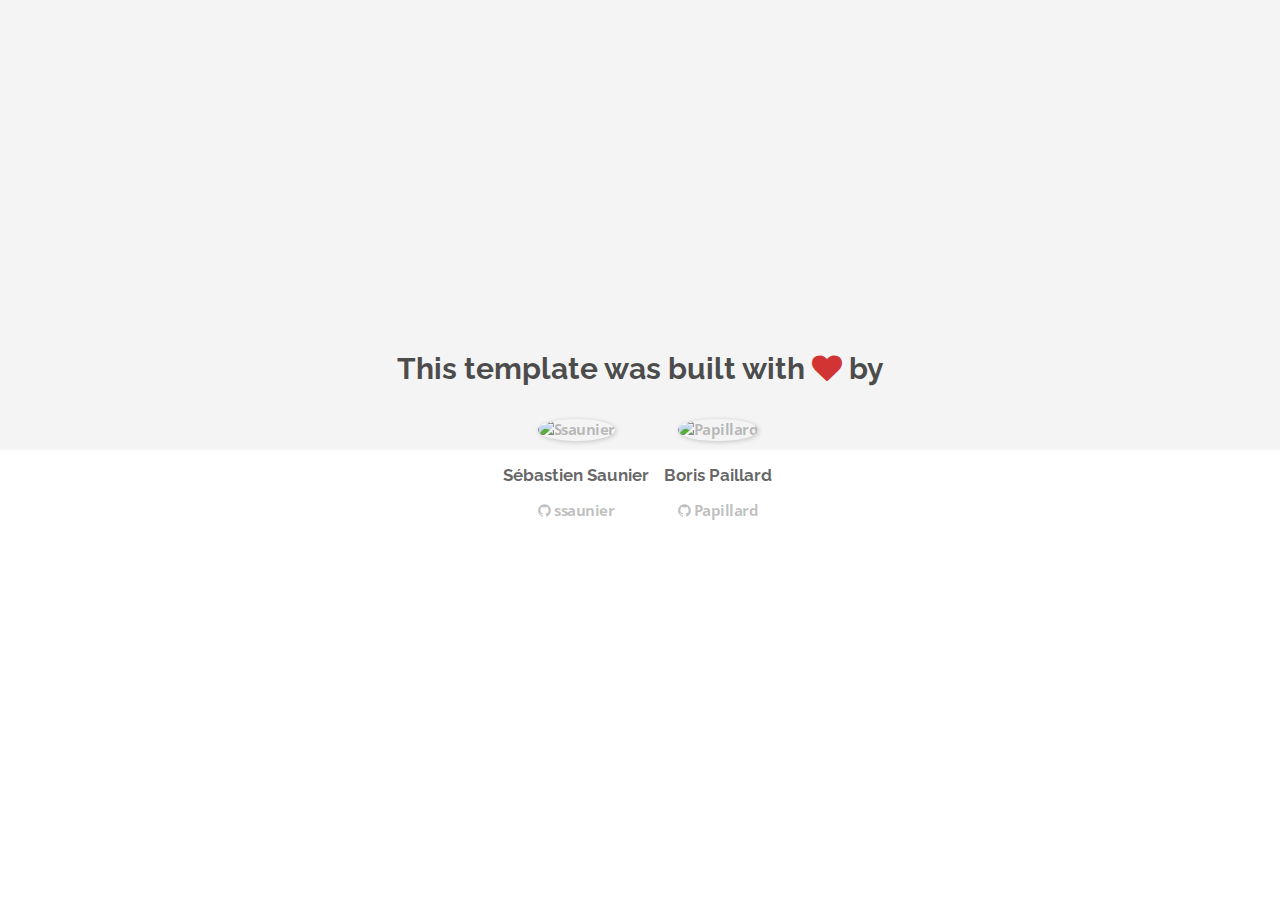
==== about.html @ a02b182c "Automated commit at 2017-10-30 11:56:22 UTC by middleman-deploy 2.0.0-alpha" ====
<!doctype html>
<html>
  <head>
    <meta charset="utf-8">
    <meta http-equiv="x-ua-compatible" content="ie=edge">
    <meta name="viewport"
          content="width=device-width, initial-scale=1, shrink-to-fit=no">
    <!-- Use the title from a page's frontmatter if it has one -->
    <title>Le Wagon - Middleman - About</title>
    <link href="stylesheets/application-3c48b980.css" rel="stylesheet" />
    <script src="javascripts/application-93de88c9.js"></script>
    <link href="images/favicon-f15af148.png" rel="icon" type="image/png" />
  </head>
  <body>
    <div id="about">
  <div class="about-content">
    <h1>This template was built with <i class="fa fa-heart"></i> by</h1>
    <ul class="list-inline">
        <li>
<a href="https://kitt.lewagon.com/alumni/ssaunier" target="_blank">            <img src="https://kitt.lewagon.com/placeholder/users/ssaunier" class="img-circle" alt="Ssaunier" />
</a>          <h2>Sébastien Saunier</h2>
          <p>
<a href="https://github.com/ssaunier" target="_blank">              <i class="fa fa-github"></i> ssaunier
</a>          </p>
        </li>
        <li>
<a href="https://kitt.lewagon.com/alumni/Papillard" target="_blank">            <img src="https://kitt.lewagon.com/placeholder/users/Papillard" class="img-circle" alt="Papillard" />
</a>          <h2>Boris Paillard</h2>
          <p>
<a href="https://github.com/Papillard" target="_blank">              <i class="fa fa-github"></i> Papillard
</a>          </p>
        </li>
    </ul>
  </div>
</div>

  </body>
</html>
---- stylesheets/application-3c48b980.css ----
@import url("https://fonts.googleapis.com/css?family=Open+Sans:400,300,700|Raleway:400,100,300,700,500");/*!
 * Bootstrap v3.3.7 (http://getbootstrap.com)
 * Copyright 2011-2016 Twitter, Inc.
 * Licensed under MIT (https://github.com/twbs/bootstrap/blob/master/LICENSE)
 *//*! normalize.css v3.0.3 | MIT License | github.com/necolas/normalize.css */html{font-family:sans-serif;-ms-text-size-adjust:100%;-webkit-text-size-adjust:100%}body{margin:0}article,aside,details,figcaption,figure,footer,header,hgroup,main,menu,nav,section,summary{display:block}audio,canvas,progress,video{display:inline-block;vertical-align:baseline}audio:not([controls]){display:none;height:0}[hidden],template{display:none}a{background-color:transparent}a:active,a:hover{outline:0}abbr[title]{border-bottom:1px dotted}b,strong{font-weight:bold}dfn{font-style:italic}h1{font-size:2em;margin:0.67em 0}mark{background:#ff0;color:#000}small{font-size:80%}sub,sup{font-size:75%;line-height:0;position:relative;vertical-align:baseline}sup{top:-0.5em}sub{bottom:-0.25em}img{border:0}svg:not(:root){overflow:hidden}figure{margin:1em 40px}hr{-webkit-box-sizing:content-box;box-sizing:content-box;height:0}pre{overflow:auto}code,kbd,pre,samp{font-family:monospace, monospace;font-size:1em}button,input,optgroup,select,textarea{color:inherit;font:inherit;margin:0}button{overflow:visible}button,select{text-transform:none}button,html input[type="button"],input[type="reset"],input[type="submit"]{-webkit-appearance:button;cursor:pointer}button[disabled],html input[disabled]{cursor:default}button::-moz-focus-inner,input::-moz-focus-inner{border:0;padding:0}input{line-height:normal}input[type="checkbox"],input[type="radio"]{-webkit-box-sizing:border-box;box-sizing:border-box;padding:0}input[type="number"]::-webkit-inner-spin-button,input[type="number"]::-webkit-outer-spin-button{height:auto}input[type="search"]{-webkit-appearance:textfield;-webkit-box-sizing:content-box;box-sizing:content-box}input[type="search"]::-webkit-search-cancel-button,input[type="search"]::-webkit-search-decoration{-webkit-appearance:none}fieldset{border:1px solid #c0c0c0;margin:0 2px;padding:0.35em 0.625em 0.75em}legend{border:0;padding:0}textarea{overflow:auto}optgroup{font-weight:bold}table{border-collapse:collapse;border-spacing:0}td,th{padding:0}/*! Source: https://github.com/h5bp/html5-boilerplate/blob/master/src/css/main.css */@media print{*,*:before,*:after{background:transparent !important;color:#000 !important;-webkit-box-shadow:none !important;box-shadow:none !important;text-shadow:none !important}a,a:visited{text-decoration:underline}a[href]:after{content:" (" attr(href) ")"}abbr[title]:after{content:" (" attr(title) ")"}a[href^="#"]:after,a[href^="javascript:"]:after{content:""}pre,blockquote{border:1px solid #999;page-break-inside:avoid}thead{display:table-header-group}tr,img{page-break-inside:avoid}img{max-width:100% !important}p,h2,h3{orphans:3;widows:3}h2,h3{page-break-after:avoid}.navbar{display:none}.btn>.caret,.dropup>.btn>.caret{border-top-color:#000 !important}.label{border:1px solid #000}.table{border-collapse:collapse !important}.table td,.table th{background-color:#fff !important}.table-bordered th,.table-bordered td{border:1px solid #ddd !important}}@font-face{font-family:'Glyphicons Halflings';src:url("../assets/bootstrap/glyphicons-halflings-regular-86b6f62b.eot");src:url("../assets/bootstrap/glyphicons-halflings-regular-86b6f62b.eot?#iefix") format("embedded-opentype"),url("../assets/bootstrap/glyphicons-halflings-regular-ca35b697.woff2") format("woff2"),url("../assets/bootstrap/glyphicons-halflings-regular-278e49a8.woff") format("woff"),url("../assets/bootstrap/glyphicons-halflings-regular-44bc1850.ttf") format("truetype"),url("../assets/bootstrap/glyphicons-halflings-regular-de51a849.svg#glyphicons_halflingsregular") format("svg")}.glyphicon{position:relative;top:1px;display:inline-block;font-family:'Glyphicons Halflings';font-style:normal;font-weight:normal;line-height:1;-webkit-font-smoothing:antialiased;-moz-osx-font-smoothing:grayscale}.glyphicon-asterisk:before{content:"\002a"}.glyphicon-plus:before{content:"\002b"}.glyphicon-euro:before,.glyphicon-eur:before{content:"\20ac"}.glyphicon-minus:before{content:"\2212"}.glyphicon-cloud:before{content:"\2601"}.glyphicon-envelope:before{content:"\2709"}.glyphicon-pencil:before{content:"\270f"}.glyphicon-glass:before{content:"\e001"}.glyphicon-music:before{content:"\e002"}.glyphicon-search:before{content:"\e003"}.glyphicon-heart:before{content:"\e005"}.glyphicon-star:before{content:"\e006"}.glyphicon-star-empty:before{content:"\e007"}.glyphicon-user:before{content:"\e008"}.glyphicon-film:before{content:"\e009"}.glyphicon-th-large:before{content:"\e010"}.glyphicon-th:before{content:"\e011"}.glyphicon-th-list:before{content:"\e012"}.glyphicon-ok:before{content:"\e013"}.glyphicon-remove:before{content:"\e014"}.glyphicon-zoom-in:before{content:"\e015"}.glyphicon-zoom-out:before{content:"\e016"}.glyphicon-off:before{content:"\e017"}.glyphicon-signal:before{content:"\e018"}.glyphicon-cog:before{content:"\e019"}.glyphicon-trash:before{content:"\e020"}.glyphicon-home:before{content:"\e021"}.glyphicon-file:before{content:"\e022"}.glyphicon-time:before{content:"\e023"}.glyphicon-road:before{content:"\e024"}.glyphicon-download-alt:before{content:"\e025"}.glyphicon-download:before{content:"\e026"}.glyphicon-upload:before{content:"\e027"}.glyphicon-inbox:before{content:"\e028"}.glyphicon-play-circle:before{content:"\e029"}.glyphicon-repeat:before{content:"\e030"}.glyphicon-refresh:before{content:"\e031"}.glyphicon-list-alt:before{content:"\e032"}.glyphicon-lock:before{content:"\e033"}.glyphicon-flag:before{content:"\e034"}.glyphicon-headphones:before{content:"\e035"}.glyphicon-volume-off:before{content:"\e036"}.glyphicon-volume-down:before{content:"\e037"}.glyphicon-volume-up:before{content:"\e038"}.glyphicon-qrcode:before{content:"\e039"}.glyphicon-barcode:before{content:"\e040"}.glyphicon-tag:before{content:"\e041"}.glyphicon-tags:before{content:"\e042"}.glyphicon-book:before{content:"\e043"}.glyphicon-bookmark:before{content:"\e044"}.glyphicon-print:before{content:"\e045"}.glyphicon-camera:before{content:"\e046"}.glyphicon-font:before{content:"\e047"}.glyphicon-bold:before{content:"\e048"}.glyphicon-italic:before{content:"\e049"}.glyphicon-text-height:before{content:"\e050"}.glyphicon-text-width:before{content:"\e051"}.glyphicon-align-left:before{content:"\e052"}.glyphicon-align-center:before{content:"\e053"}.glyphicon-align-right:before{content:"\e054"}.glyphicon-align-justify:before{content:"\e055"}.glyphicon-list:before{content:"\e056"}.glyphicon-indent-left:before{content:"\e057"}.glyphicon-indent-right:before{content:"\e058"}.glyphicon-facetime-video:before{content:"\e059"}.glyphicon-picture:before{content:"\e060"}.glyphicon-map-marker:before{content:"\e062"}.glyphicon-adjust:before{content:"\e063"}.glyphicon-tint:before{content:"\e064"}.glyphicon-edit:before{content:"\e065"}.glyphicon-share:before{content:"\e066"}.glyphicon-check:before{content:"\e067"}.glyphicon-move:before{content:"\e068"}.glyphicon-step-backward:before{content:"\e069"}.glyphicon-fast-backward:before{content:"\e070"}.glyphicon-backward:before{content:"\e071"}.glyphicon-play:before{content:"\e072"}.glyphicon-pause:before{content:"\e073"}.glyphicon-stop:before{content:"\e074"}.glyphicon-forward:before{content:"\e075"}.glyphicon-fast-forward:before{content:"\e076"}.glyphicon-step-forward:before{content:"\e077"}.glyphicon-eject:before{content:"\e078"}.glyphicon-chevron-left:before{content:"\e079"}.glyphicon-chevron-right:before{content:"\e080"}.glyphicon-plus-sign:before{content:"\e081"}.glyphicon-minus-sign:before{content:"\e082"}.glyphicon-remove-sign:before{content:"\e083"}.glyphicon-ok-sign:before{content:"\e084"}.glyphicon-question-sign:before{content:"\e085"}.glyphicon-info-sign:before{content:"\e086"}.glyphicon-screenshot:before{content:"\e087"}.glyphicon-remove-circle:before{content:"\e088"}.glyphicon-ok-circle:before{content:"\e089"}.glyphicon-ban-circle:before{content:"\e090"}.glyphicon-arrow-left:before{content:"\e091"}.glyphicon-arrow-right:before{content:"\e092"}.glyphicon-arrow-up:before{content:"\e093"}.glyphicon-arrow-down:before{content:"\e094"}.glyphicon-share-alt:before{content:"\e095"}.glyphicon-resize-full:before{content:"\e096"}.glyphicon-resize-small:before{content:"\e097"}.glyphicon-exclamation-sign:before{content:"\e101"}.glyphicon-gift:before{content:"\e102"}.glyphicon-leaf:before{content:"\e103"}.glyphicon-fire:before{content:"\e104"}.glyphicon-eye-open:before{content:"\e105"}.glyphicon-eye-close:before{content:"\e106"}.glyphicon-warning-sign:before{content:"\e107"}.glyphicon-plane:before{content:"\e108"}.glyphicon-calendar:before{content:"\e109"}.glyphicon-random:before{content:"\e110"}.glyphicon-comment:before{content:"\e111"}.glyphicon-magnet:before{content:"\e112"}.glyphicon-chevron-up:before{content:"\e113"}.glyphicon-chevron-down:before{content:"\e114"}.glyphicon-retweet:before{content:"\e115"}.glyphicon-shopping-cart:before{content:"\e116"}.glyphicon-folder-close:before{content:"\e117"}.glyphicon-folder-open:before{content:"\e118"}.glyphicon-resize-vertical:before{content:"\e119"}.glyphicon-resize-horizontal:before{content:"\e120"}.glyphicon-hdd:before{content:"\e121"}.glyphicon-bullhorn:before{content:"\e122"}.glyphicon-bell:before{content:"\e123"}.glyphicon-certificate:before{content:"\e124"}.glyphicon-thumbs-up:before{content:"\e125"}.glyphicon-thumbs-down:before{content:"\e126"}.glyphicon-hand-right:before{content:"\e127"}.glyphicon-hand-left:before{content:"\e128"}.glyphicon-hand-up:before{content:"\e129"}.glyphicon-hand-down:before{content:"\e130"}.glyphicon-circle-arrow-right:before{content:"\e131"}.glyphicon-circle-arrow-left:before{content:"\e132"}.glyphicon-circle-arrow-up:before{content:"\e133"}.glyphicon-circle-arrow-down:before{content:"\e134"}.glyphicon-globe:before{content:"\e135"}.glyphicon-wrench:before{content:"\e136"}.glyphicon-tasks:before{content:"\e137"}.glyphicon-filter:before{content:"\e138"}.glyphicon-briefcase:before{content:"\e139"}.glyphicon-fullscreen:before{content:"\e140"}.glyphicon-dashboard:before{content:"\e141"}.glyphicon-paperclip:before{content:"\e142"}.glyphicon-heart-empty:before{content:"\e143"}.glyphicon-link:before{content:"\e144"}.glyphicon-phone:before{content:"\e145"}.glyphicon-pushpin:before{content:"\e146"}.glyphicon-usd:before{content:"\e148"}.glyphicon-gbp:before{content:"\e149"}.glyphicon-sort:before{content:"\e150"}.glyphicon-sort-by-alphabet:before{content:"\e151"}.glyphicon-sort-by-alphabet-alt:before{content:"\e152"}.glyphicon-sort-by-order:before{content:"\e153"}.glyphicon-sort-by-order-alt:before{content:"\e154"}.glyphicon-sort-by-attributes:before{content:"\e155"}.glyphicon-sort-by-attributes-alt:before{content:"\e156"}.glyphicon-unchecked:before{content:"\e157"}.glyphicon-expand:before{content:"\e158"}.glyphicon-collapse-down:before{content:"\e159"}.glyphicon-collapse-up:before{content:"\e160"}.glyphicon-log-in:before{content:"\e161"}.glyphicon-flash:before{content:"\e162"}.glyphicon-log-out:before{content:"\e163"}.glyphicon-new-window:before{content:"\e164"}.glyphicon-record:before{content:"\e165"}.glyphicon-save:before{content:"\e166"}.glyphicon-open:before{content:"\e167"}.glyphicon-saved:before{content:"\e168"}.glyphicon-import:before{content:"\e169"}.glyphicon-export:before{content:"\e170"}.glyphicon-send:before{content:"\e171"}.glyphicon-floppy-disk:before{content:"\e172"}.glyphicon-floppy-saved:before{content:"\e173"}.glyphicon-floppy-remove:before{content:"\e174"}.glyphicon-floppy-save:before{content:"\e175"}.glyphicon-floppy-open:before{content:"\e176"}.glyphicon-credit-card:before{content:"\e177"}.glyphicon-transfer:before{content:"\e178"}.glyphicon-cutlery:before{content:"\e179"}.glyphicon-header:before{content:"\e180"}.glyphicon-compressed:before{content:"\e181"}.glyphicon-earphone:before{content:"\e182"}.glyphicon-phone-alt:before{content:"\e183"}.glyphicon-tower:before{content:"\e184"}.glyphicon-stats:before{content:"\e185"}.glyphicon-sd-video:before{content:"\e186"}.glyphicon-hd-video:before{content:"\e187"}.glyphicon-subtitles:before{content:"\e188"}.glyphicon-sound-stereo:before{content:"\e189"}.glyphicon-sound-dolby:before{content:"\e190"}.glyphicon-sound-5-1:before{content:"\e191"}.glyphicon-sound-6-1:before{content:"\e192"}.glyphicon-sound-7-1:before{content:"\e193"}.glyphicon-copyright-mark:before{content:"\e194"}.glyphicon-registration-mark:before{content:"\e195"}.glyphicon-cloud-download:before{content:"\e197"}.glyphicon-cloud-upload:before{content:"\e198"}.glyphicon-tree-conifer:before{content:"\e199"}.glyphicon-tree-deciduous:before{content:"\e200"}.glyphicon-cd:before{content:"\e201"}.glyphicon-save-file:before{content:"\e202"}.glyphicon-open-file:before{content:"\e203"}.glyphicon-level-up:before{content:"\e204"}.glyphicon-copy:before{content:"\e205"}.glyphicon-paste:before{content:"\e206"}.glyphicon-alert:before{content:"\e209"}.glyphicon-equalizer:before{content:"\e210"}.glyphicon-king:before{content:"\e211"}.glyphicon-queen:before{content:"\e212"}.glyphicon-pawn:before{content:"\e213"}.glyphicon-bishop:before{content:"\e214"}.glyphicon-knight:before{content:"\e215"}.glyphicon-baby-formula:before{content:"\e216"}.glyphicon-tent:before{content:"\26fa"}.glyphicon-blackboard:before{content:"\e218"}.glyphicon-bed:before{content:"\e219"}.glyphicon-apple:before{content:"\f8ff"}.glyphicon-erase:before{content:"\e221"}.glyphicon-hourglass:before{content:"\231b"}.glyphicon-lamp:before{content:"\e223"}.glyphicon-duplicate:before{content:"\e224"}.glyphicon-piggy-bank:before{content:"\e225"}.glyphicon-scissors:before{content:"\e226"}.glyphicon-bitcoin:before{content:"\e227"}.glyphicon-btc:before{content:"\e227"}.glyphicon-xbt:before{content:"\e227"}.glyphicon-yen:before{content:"\00a5"}.glyphicon-jpy:before{content:"\00a5"}.glyphicon-ruble:before{content:"\20bd"}.glyphicon-rub:before{content:"\20bd"}.glyphicon-scale:before{content:"\e230"}.glyphicon-ice-lolly:before{content:"\e231"}.glyphicon-ice-lolly-tasted:before{content:"\e232"}.glyphicon-education:before{content:"\e233"}.glyphicon-option-horizontal:before{content:"\e234"}.glyphicon-option-vertical:before{content:"\e235"}.glyphicon-menu-hamburger:before{content:"\e236"}.glyphicon-modal-window:before{content:"\e237"}.glyphicon-oil:before{content:"\e238"}.glyphicon-grain:before{content:"\e239"}.glyphicon-sunglasses:before{content:"\e240"}.glyphicon-text-size:before{content:"\e241"}.glyphicon-text-color:before{content:"\e242"}.glyphicon-text-background:before{content:"\e243"}.glyphicon-object-align-top:before{content:"\e244"}.glyphicon-object-align-bottom:before{content:"\e245"}.glyphicon-object-align-horizontal:before{content:"\e246"}.glyphicon-object-align-left:before{content:"\e247"}.glyphicon-object-align-vertical:before{content:"\e248"}.glyphicon-object-align-right:before{content:"\e249"}.glyphicon-triangle-right:before{content:"\e250"}.glyphicon-triangle-left:before{content:"\e251"}.glyphicon-triangle-bottom:before{content:"\e252"}.glyphicon-triangle-top:before{content:"\e253"}.glyphicon-console:before{content:"\e254"}.glyphicon-superscript:before{content:"\e255"}.glyphicon-subscript:before{content:"\e256"}.glyphicon-menu-left:before{content:"\e257"}.glyphicon-menu-right:before{content:"\e258"}.glyphicon-menu-down:before{content:"\e259"}.glyphicon-menu-up:before{content:"\e260"}*{-webkit-box-sizing:border-box;box-sizing:border-box}*:before,*:after{-webkit-box-sizing:border-box;box-sizing:border-box}html{font-size:10px;-webkit-tap-highlight-color:transparent}body{font-family:"Open Sans", "Helvetica", "sans-serif";font-size:18px;line-height:1.42857143;color:#333333;background-color:#F4F4F4}input,button,select,textarea{font-family:inherit;font-size:inherit;line-height:inherit}a{color:#469AE0;text-decoration:none}a:hover,a:focus{color:#1f74ba;text-decoration:underline}a:focus{outline:5px auto -webkit-focus-ring-color;outline-offset:-2px}figure{margin:0}img{vertical-align:middle}.img-responsive{display:block;max-width:100%;height:auto}.img-rounded{border-radius:2px}.img-thumbnail{padding:4px;line-height:1.42857143;background-color:#F4F4F4;border:1px solid #ddd;border-radius:2px;-webkit-transition:all 0.2s ease-in-out;transition:all 0.2s ease-in-out;display:inline-block;max-width:100%;height:auto}.img-circle{border-radius:50%}hr{margin-top:25px;margin-bottom:25px;border:0;border-top:1px solid #eeeeee}.sr-only{position:absolute;width:1px;height:1px;margin:-1px;padding:0;overflow:hidden;clip:rect(0, 0, 0, 0);border:0}.sr-only-focusable:active,.sr-only-focusable:focus{position:static;width:auto;height:auto;margin:0;overflow:visible;clip:auto}[role="button"]{cursor:pointer}h1,h2,h3,h4,h5,h6,.h1,.h2,.h3,.h4,.h5,.h6{font-family:"Raleway", "Helvetica", "sans-serif";font-weight:500;line-height:1.1;color:inherit}h1 small,h1 .small,h2 small,h2 .small,h3 small,h3 .small,h4 small,h4 .small,h5 small,h5 .small,h6 small,h6 .small,.h1 small,.h1 .small,.h2 small,.h2 .small,.h3 small,.h3 .small,.h4 small,.h4 .small,.h5 small,.h5 .small,.h6 small,.h6 .small{font-weight:normal;line-height:1;color:#777777}h1,.h1,h2,.h2,h3,.h3{margin-top:25px;margin-bottom:12.5px}h1 small,h1 .small,.h1 small,.h1 .small,h2 small,h2 .small,.h2 small,.h2 .small,h3 small,h3 .small,.h3 small,.h3 .small{font-size:65%}h4,.h4,h5,.h5,h6,.h6{margin-top:12.5px;margin-bottom:12.5px}h4 small,h4 .small,.h4 small,.h4 .small,h5 small,h5 .small,.h5 small,.h5 .small,h6 small,h6 .small,.h6 small,.h6 .small{font-size:75%}h1,.h1{font-size:46px}h2,.h2{font-size:38px}h3,.h3{font-size:31px}h4,.h4{font-size:23px}h5,.h5{font-size:18px}h6,.h6{font-size:16px}p{margin:0 0 12.5px}.lead{margin-bottom:25px;font-size:20px;font-weight:300;line-height:1.4}@media (min-width: 768px){.lead{font-size:27px}}small,.small{font-size:88%}mark,.mark{background-color:#fcf8e3;padding:.2em}.text-left{text-align:left}.text-right{text-align:right}.text-center{text-align:center}.text-justify{text-align:justify}.text-nowrap{white-space:nowrap}.text-lowercase{text-transform:lowercase}.text-uppercase,.initialism{text-transform:uppercase}.text-capitalize{text-transform:capitalize}.text-muted{color:#777777}.text-primary{color:#469AE0}a.text-primary:hover,a.text-primary:focus{color:#2381d0}.text-success{color:#3c763d}a.text-success:hover,a.text-success:focus{color:#2b542c}.text-info{color:#31708f}a.text-info:hover,a.text-info:focus{color:#245269}.text-warning{color:#8a6d3b}a.text-warning:hover,a.text-warning:focus{color:#66512c}.text-danger{color:#a94442}a.text-danger:hover,a.text-danger:focus{color:#843534}.bg-primary{color:#fff}.bg-primary{background-color:#469AE0}a.bg-primary:hover,a.bg-primary:focus{background-color:#2381d0}.bg-success{background-color:#dff0d8}a.bg-success:hover,a.bg-success:focus{background-color:#c1e2b3}.bg-info{background-color:#d9edf7}a.bg-info:hover,a.bg-info:focus{background-color:#afd9ee}.bg-warning{background-color:#fcf8e3}a.bg-warning:hover,a.bg-warning:focus{background-color:#f7ecb5}.bg-danger{background-color:#f2dede}a.bg-danger:hover,a.bg-danger:focus{background-color:#e4b9b9}.page-header{padding-bottom:11.5px;margin:50px 0 25px;border-bottom:1px solid #eeeeee}ul,ol{margin-top:0;margin-bottom:12.5px}ul ul,ul ol,ol ul,ol ol{margin-bottom:0}.list-unstyled{padding-left:0;list-style:none}.list-inline{padding-left:0;list-style:none;margin-left:-5px}.list-inline>li{display:inline-block;padding-left:5px;padding-right:5px}dl{margin-top:0;margin-bottom:25px}dt,dd{line-height:1.42857143}dt{font-weight:bold}dd{margin-left:0}.dl-horizontal dd:before,.dl-horizontal dd:after{content:" ";display:table}.dl-horizontal dd:after{clear:both}@media (min-width: 768px){.dl-horizontal dt{float:left;width:160px;clear:left;text-align:right;overflow:hidden;text-overflow:ellipsis;white-space:nowrap}.dl-horizontal dd{margin-left:180px}}abbr[title],abbr[data-original-title]{cursor:help;border-bottom:1px dotted #777777}.initialism{font-size:90%}blockquote{padding:12.5px 25px;margin:0 0 25px;font-size:22.5px;border-left:5px solid #eeeeee}blockquote p:last-child,blockquote ul:last-child,blockquote ol:last-child{margin-bottom:0}blockquote footer,blockquote small,blockquote .small{display:block;font-size:80%;line-height:1.42857143;color:#777777}blockquote footer:before,blockquote small:before,blockquote .small:before{content:'\2014 \00A0'}.blockquote-reverse,blockquote.pull-right{padding-right:15px;padding-left:0;border-right:5px solid #eeeeee;border-left:0;text-align:right}.blockquote-reverse footer:before,.blockquote-reverse small:before,.blockquote-reverse .small:before,blockquote.pull-right footer:before,blockquote.pull-right small:before,blockquote.pull-right .small:before{content:''}.blockquote-reverse footer:after,.blockquote-reverse small:after,.blockquote-reverse .small:after,blockquote.pull-right footer:after,blockquote.pull-right small:after,blockquote.pull-right .small:after{content:'\00A0 \2014'}address{margin-bottom:25px;font-style:normal;line-height:1.42857143}code,kbd,pre,samp{font-family:Menlo, Monaco, Consolas, "Courier New", monospace}code{padding:2px 4px;font-size:90%;color:#c7254e;background-color:#f9f2f4;border-radius:2px}kbd{padding:2px 4px;font-size:90%;color:#fff;background-color:#333;border-radius:2px;-webkit-box-shadow:inset 0 -1px 0 rgba(0,0,0,0.25);box-shadow:inset 0 -1px 0 rgba(0,0,0,0.25)}kbd kbd{padding:0;font-size:100%;font-weight:bold;-webkit-box-shadow:none;box-shadow:none}pre{display:block;padding:12px;margin:0 0 12.5px;font-size:17px;line-height:1.42857143;word-break:break-all;word-wrap:break-word;color:#333333;background-color:#f5f5f5;border:1px solid #ccc;border-radius:2px}pre code{padding:0;font-size:inherit;color:inherit;white-space:pre-wrap;background-color:transparent;border-radius:0}.pre-scrollable{max-height:340px;overflow-y:scroll}.container{margin-right:auto;margin-left:auto;padding-left:15px;padding-right:15px}.container:before,.container:after{content:" ";display:table}.container:after{clear:both}@media (min-width: 768px){.container{width:750px}}@media (min-width: 992px){.container{width:970px}}@media (min-width: 1200px){.container{width:1170px}}.container-fluid{margin-right:auto;margin-left:auto;padding-left:15px;padding-right:15px}.container-fluid:before,.container-fluid:after{content:" ";display:table}.container-fluid:after{clear:both}.row{margin-left:-15px;margin-right:-15px}.row:before,.row:after{content:" ";display:table}.row:after{clear:both}.col-xs-1,.col-sm-1,.col-md-1,.col-lg-1,.col-xs-2,.col-sm-2,.col-md-2,.col-lg-2,.col-xs-3,.col-sm-3,.col-md-3,.col-lg-3,.col-xs-4,.col-sm-4,.col-md-4,.col-lg-4,.col-xs-5,.col-sm-5,.col-md-5,.col-lg-5,.col-xs-6,.col-sm-6,.col-md-6,.col-lg-6,.col-xs-7,.col-sm-7,.col-md-7,.col-lg-7,.col-xs-8,.col-sm-8,.col-md-8,.col-lg-8,.col-xs-9,.col-sm-9,.col-md-9,.col-lg-9,.col-xs-10,.col-sm-10,.col-md-10,.col-lg-10,.col-xs-11,.col-sm-11,.col-md-11,.col-lg-11,.col-xs-12,.col-sm-12,.col-md-12,.col-lg-12{position:relative;min-height:1px;padding-left:15px;padding-right:15px}.col-xs-1,.col-xs-2,.col-xs-3,.col-xs-4,.col-xs-5,.col-xs-6,.col-xs-7,.col-xs-8,.col-xs-9,.col-xs-10,.col-xs-11,.col-xs-12{float:left}.col-xs-1{width:8.33333333%}.col-xs-2{width:16.66666667%}.col-xs-3{width:25%}.col-xs-4{width:33.33333333%}.col-xs-5{width:41.66666667%}.col-xs-6{width:50%}.col-xs-7{width:58.33333333%}.col-xs-8{width:66.66666667%}.col-xs-9{width:75%}.col-xs-10{width:83.33333333%}.col-xs-11{width:91.66666667%}.col-xs-12{width:100%}.col-xs-pull-0{right:auto}.col-xs-pull-1{right:8.33333333%}.col-xs-pull-2{right:16.66666667%}.col-xs-pull-3{right:25%}.col-xs-pull-4{right:33.33333333%}.col-xs-pull-5{right:41.66666667%}.col-xs-pull-6{right:50%}.col-xs-pull-7{right:58.33333333%}.col-xs-pull-8{right:66.66666667%}.col-xs-pull-9{right:75%}.col-xs-pull-10{right:83.33333333%}.col-xs-pull-11{right:91.66666667%}.col-xs-pull-12{right:100%}.col-xs-push-0{left:auto}.col-xs-push-1{left:8.33333333%}.col-xs-push-2{left:16.66666667%}.col-xs-push-3{left:25%}.col-xs-push-4{left:33.33333333%}.col-xs-push-5{left:41.66666667%}.col-xs-push-6{left:50%}.col-xs-push-7{left:58.33333333%}.col-xs-push-8{left:66.66666667%}.col-xs-push-9{left:75%}.col-xs-push-10{left:83.33333333%}.col-xs-push-11{left:91.66666667%}.col-xs-push-12{left:100%}.col-xs-offset-0{margin-left:0%}.col-xs-offset-1{margin-left:8.33333333%}.col-xs-offset-2{margin-left:16.66666667%}.col-xs-offset-3{margin-left:25%}.col-xs-offset-4{margin-left:33.33333333%}.col-xs-offset-5{margin-left:41.66666667%}.col-xs-offset-6{margin-left:50%}.col-xs-offset-7{margin-left:58.33333333%}.col-xs-offset-8{margin-left:66.66666667%}.col-xs-offset-9{margin-left:75%}.col-xs-offset-10{margin-left:83.33333333%}.col-xs-offset-11{margin-left:91.66666667%}.col-xs-offset-12{margin-left:100%}@media (min-width: 768px){.col-sm-1,.col-sm-2,.col-sm-3,.col-sm-4,.col-sm-5,.col-sm-6,.col-sm-7,.col-sm-8,.col-sm-9,.col-sm-10,.col-sm-11,.col-sm-12{float:left}.col-sm-1{width:8.33333333%}.col-sm-2{width:16.66666667%}.col-sm-3{width:25%}.col-sm-4{width:33.33333333%}.col-sm-5{width:41.66666667%}.col-sm-6{width:50%}.col-sm-7{width:58.33333333%}.col-sm-8{width:66.66666667%}.col-sm-9{width:75%}.col-sm-10{width:83.33333333%}.col-sm-11{width:91.66666667%}.col-sm-12{width:100%}.col-sm-pull-0{right:auto}.col-sm-pull-1{right:8.33333333%}.col-sm-pull-2{right:16.66666667%}.col-sm-pull-3{right:25%}.col-sm-pull-4{right:33.33333333%}.col-sm-pull-5{right:41.66666667%}.col-sm-pull-6{right:50%}.col-sm-pull-7{right:58.33333333%}.col-sm-pull-8{right:66.66666667%}.col-sm-pull-9{right:75%}.col-sm-pull-10{right:83.33333333%}.col-sm-pull-11{right:91.66666667%}.col-sm-pull-12{right:100%}.col-sm-push-0{left:auto}.col-sm-push-1{left:8.33333333%}.col-sm-push-2{left:16.66666667%}.col-sm-push-3{left:25%}.col-sm-push-4{left:33.33333333%}.col-sm-push-5{left:41.66666667%}.col-sm-push-6{left:50%}.col-sm-push-7{left:58.33333333%}.col-sm-push-8{left:66.66666667%}.col-sm-push-9{left:75%}.col-sm-push-10{left:83.33333333%}.col-sm-push-11{left:91.66666667%}.col-sm-push-12{left:100%}.col-sm-offset-0{margin-left:0%}.col-sm-offset-1{margin-left:8.33333333%}.col-sm-offset-2{margin-left:16.66666667%}.col-sm-offset-3{margin-left:25%}.col-sm-offset-4{margin-left:33.33333333%}.col-sm-offset-5{margin-left:41.66666667%}.col-sm-offset-6{margin-left:50%}.col-sm-offset-7{margin-left:58.33333333%}.col-sm-offset-8{margin-left:66.66666667%}.col-sm-offset-9{margin-left:75%}.col-sm-offset-10{margin-left:83.33333333%}.col-sm-offset-11{margin-left:91.66666667%}.col-sm-offset-12{margin-left:100%}}@media (min-width: 992px){.col-md-1,.col-md-2,.col-md-3,.col-md-4,.col-md-5,.col-md-6,.col-md-7,.col-md-8,.col-md-9,.col-md-10,.col-md-11,.col-md-12{float:left}.col-md-1{width:8.33333333%}.col-md-2{width:16.66666667%}.col-md-3{width:25%}.col-md-4{width:33.33333333%}.col-md-5{width:41.66666667%}.col-md-6{width:50%}.col-md-7{width:58.33333333%}.col-md-8{width:66.66666667%}.col-md-9{width:75%}.col-md-10{width:83.33333333%}.col-md-11{width:91.66666667%}.col-md-12{width:100%}.col-md-pull-0{right:auto}.col-md-pull-1{right:8.33333333%}.col-md-pull-2{right:16.66666667%}.col-md-pull-3{right:25%}.col-md-pull-4{right:33.33333333%}.col-md-pull-5{right:41.66666667%}.col-md-pull-6{right:50%}.col-md-pull-7{right:58.33333333%}.col-md-pull-8{right:66.66666667%}.col-md-pull-9{right:75%}.col-md-pull-10{right:83.33333333%}.col-md-pull-11{right:91.66666667%}.col-md-pull-12{right:100%}.col-md-push-0{left:auto}.col-md-push-1{left:8.33333333%}.col-md-push-2{left:16.66666667%}.col-md-push-3{left:25%}.col-md-push-4{left:33.33333333%}.col-md-push-5{left:41.66666667%}.col-md-push-6{left:50%}.col-md-push-7{left:58.33333333%}.col-md-push-8{left:66.66666667%}.col-md-push-9{left:75%}.col-md-push-10{left:83.33333333%}.col-md-push-11{left:91.66666667%}.col-md-push-12{left:100%}.col-md-offset-0{margin-left:0%}.col-md-offset-1{margin-left:8.33333333%}.col-md-offset-2{margin-left:16.66666667%}.col-md-offset-3{margin-left:25%}.col-md-offset-4{margin-left:33.33333333%}.col-md-offset-5{margin-left:41.66666667%}.col-md-offset-6{margin-left:50%}.col-md-offset-7{margin-left:58.33333333%}.col-md-offset-8{margin-left:66.66666667%}.col-md-offset-9{margin-left:75%}.col-md-offset-10{margin-left:83.33333333%}.col-md-offset-11{margin-left:91.66666667%}.col-md-offset-12{margin-left:100%}}@media (min-width: 1200px){.col-lg-1,.col-lg-2,.col-lg-3,.col-lg-4,.col-lg-5,.col-lg-6,.col-lg-7,.col-lg-8,.col-lg-9,.col-lg-10,.col-lg-11,.col-lg-12{float:left}.col-lg-1{width:8.33333333%}.col-lg-2{width:16.66666667%}.col-lg-3{width:25%}.col-lg-4{width:33.33333333%}.col-lg-5{width:41.66666667%}.col-lg-6{width:50%}.col-lg-7{width:58.33333333%}.col-lg-8{width:66.66666667%}.col-lg-9{width:75%}.col-lg-10{width:83.33333333%}.col-lg-11{width:91.66666667%}.col-lg-12{width:100%}.col-lg-pull-0{right:auto}.col-lg-pull-1{right:8.33333333%}.col-lg-pull-2{right:16.66666667%}.col-lg-pull-3{right:25%}.col-lg-pull-4{right:33.33333333%}.col-lg-pull-5{right:41.66666667%}.col-lg-pull-6{right:50%}.col-lg-pull-7{right:58.33333333%}.col-lg-pull-8{right:66.66666667%}.col-lg-pull-9{right:75%}.col-lg-pull-10{right:83.33333333%}.col-lg-pull-11{right:91.66666667%}.col-lg-pull-12{right:100%}.col-lg-push-0{left:auto}.col-lg-push-1{left:8.33333333%}.col-lg-push-2{left:16.66666667%}.col-lg-push-3{left:25%}.col-lg-push-4{left:33.33333333%}.col-lg-push-5{left:41.66666667%}.col-lg-push-6{left:50%}.col-lg-push-7{left:58.33333333%}.col-lg-push-8{left:66.66666667%}.col-lg-push-9{left:75%}.col-lg-push-10{left:83.33333333%}.col-lg-push-11{left:91.66666667%}.col-lg-push-12{left:100%}.col-lg-offset-0{margin-left:0%}.col-lg-offset-1{margin-left:8.33333333%}.col-lg-offset-2{margin-left:16.66666667%}.col-lg-offset-3{margin-left:25%}.col-lg-offset-4{margin-left:33.33333333%}.col-lg-offset-5{margin-left:41.66666667%}.col-lg-offset-6{margin-left:50%}.col-lg-offset-7{margin-left:58.33333333%}.col-lg-offset-8{margin-left:66.66666667%}.col-lg-offset-9{margin-left:75%}.col-lg-offset-10{margin-left:83.33333333%}.col-lg-offset-11{margin-left:91.66666667%}.col-lg-offset-12{margin-left:100%}}table{background-color:transparent}caption{padding-top:8px;padding-bottom:8px;color:#777777;text-align:left}th{text-align:left}.table{width:100%;max-width:100%;margin-bottom:25px}.table>thead>tr>th,.table>thead>tr>td,.table>tbody>tr>th,.table>tbody>tr>td,.table>tfoot>tr>th,.table>tfoot>tr>td{padding:8px;line-height:1.42857143;vertical-align:top;border-top:1px solid #ddd}.table>thead>tr>th{vertical-align:bottom;border-bottom:2px solid #ddd}.table>caption+thead>tr:first-child>th,.table>caption+thead>tr:first-child>td,.table>colgroup+thead>tr:first-child>th,.table>colgroup+thead>tr:first-child>td,.table>thead:first-child>tr:first-child>th,.table>thead:first-child>tr:first-child>td{border-top:0}.table>tbody+tbody{border-top:2px solid #ddd}.table .table{background-color:#F4F4F4}.table-condensed>thead>tr>th,.table-condensed>thead>tr>td,.table-condensed>tbody>tr>th,.table-condensed>tbody>tr>td,.table-condensed>tfoot>tr>th,.table-condensed>tfoot>tr>td{padding:5px}.table-bordered{border:1px solid #ddd}.table-bordered>thead>tr>th,.table-bordered>thead>tr>td,.table-bordered>tbody>tr>th,.table-bordered>tbody>tr>td,.table-bordered>tfoot>tr>th,.table-bordered>tfoot>tr>td{border:1px solid #ddd}.table-bordered>thead>tr>th,.table-bordered>thead>tr>td{border-bottom-width:2px}.table-striped>tbody>tr:nth-of-type(odd){background-color:#f9f9f9}.table-hover>tbody>tr:hover{background-color:#f5f5f5}table col[class*="col-"]{position:static;float:none;display:table-column}table td[class*="col-"],table th[class*="col-"]{position:static;float:none;display:table-cell}.table>thead>tr>td.active,.table>thead>tr>th.active,.table>thead>tr.active>td,.table>thead>tr.active>th,.table>tbody>tr>td.active,.table>tbody>tr>th.active,.table>tbody>tr.active>td,.table>tbody>tr.active>th,.table>tfoot>tr>td.active,.table>tfoot>tr>th.active,.table>tfoot>tr.active>td,.table>tfoot>tr.active>th{background-color:#f5f5f5}.table-hover>tbody>tr>td.active:hover,.table-hover>tbody>tr>th.active:hover,.table-hover>tbody>tr.active:hover>td,.table-hover>tbody>tr:hover>.active,.table-hover>tbody>tr.active:hover>th{background-color:#e8e8e8}.table>thead>tr>td.success,.table>thead>tr>th.success,.table>thead>tr.success>td,.table>thead>tr.success>th,.table>tbody>tr>td.success,.table>tbody>tr>th.success,.table>tbody>tr.success>td,.table>tbody>tr.success>th,.table>tfoot>tr>td.success,.table>tfoot>tr>th.success,.table>tfoot>tr.success>td,.table>tfoot>tr.success>th{background-color:#dff0d8}.table-hover>tbody>tr>td.success:hover,.table-hover>tbody>tr>th.success:hover,.table-hover>tbody>tr.success:hover>td,.table-hover>tbody>tr:hover>.success,.table-hover>tbody>tr.success:hover>th{background-color:#d0e9c6}.table>thead>tr>td.info,.table>thead>tr>th.info,.table>thead>tr.info>td,.table>thead>tr.info>th,.table>tbody>tr>td.info,.table>tbody>tr>th.info,.table>tbody>tr.info>td,.table>tbody>tr.info>th,.table>tfoot>tr>td.info,.table>tfoot>tr>th.info,.table>tfoot>tr.info>td,.table>tfoot>tr.info>th{background-color:#d9edf7}.table-hover>tbody>tr>td.info:hover,.table-hover>tbody>tr>th.info:hover,.table-hover>tbody>tr.info:hover>td,.table-hover>tbody>tr:hover>.info,.table-hover>tbody>tr.info:hover>th{background-color:#c4e3f3}.table>thead>tr>td.warning,.table>thead>tr>th.warning,.table>thead>tr.warning>td,.table>thead>tr.warning>th,.table>tbody>tr>td.warning,.table>tbody>tr>th.warning,.table>tbody>tr.warning>td,.table>tbody>tr.warning>th,.table>tfoot>tr>td.warning,.table>tfoot>tr>th.warning,.table>tfoot>tr.warning>td,.table>tfoot>tr.warning>th{background-color:#fcf8e3}.table-hover>tbody>tr>td.warning:hover,.table-hover>tbody>tr>th.warning:hover,.table-hover>tbody>tr.warning:hover>td,.table-hover>tbody>tr:hover>.warning,.table-hover>tbody>tr.warning:hover>th{background-color:#faf2cc}.table>thead>tr>td.danger,.table>thead>tr>th.danger,.table>thead>tr.danger>td,.table>thead>tr.danger>th,.table>tbody>tr>td.danger,.table>tbody>tr>th.danger,.table>tbody>tr.danger>td,.table>tbody>tr.danger>th,.table>tfoot>tr>td.danger,.table>tfoot>tr>th.danger,.table>tfoot>tr.danger>td,.table>tfoot>tr.danger>th{background-color:#f2dede}.table-hover>tbody>tr>td.danger:hover,.table-hover>tbody>tr>th.danger:hover,.table-hover>tbody>tr.danger:hover>td,.table-hover>tbody>tr:hover>.danger,.table-hover>tbody>tr.danger:hover>th{background-color:#ebcccc}.table-responsive{overflow-x:auto;min-height:0.01%}@media screen and (max-width: 767px){.table-responsive{width:100%;margin-bottom:18.75px;overflow-y:hidden;-ms-overflow-style:-ms-autohiding-scrollbar;border:1px solid #ddd}.table-responsive>.table{margin-bottom:0}.table-responsive>.table>thead>tr>th,.table-responsive>.table>thead>tr>td,.table-responsive>.table>tbody>tr>th,.table-responsive>.table>tbody>tr>td,.table-responsive>.table>tfoot>tr>th,.table-responsive>.table>tfoot>tr>td{white-space:nowrap}.table-responsive>.table-bordered{border:0}.table-responsive>.table-bordered>thead>tr>th:first-child,.table-responsive>.table-bordered>thead>tr>td:first-child,.table-responsive>.table-bordered>tbody>tr>th:first-child,.table-responsive>.table-bordered>tbody>tr>td:first-child,.table-responsive>.table-bordered>tfoot>tr>th:first-child,.table-responsive>.table-bordered>tfoot>tr>td:first-child{border-left:0}.table-responsive>.table-bordered>thead>tr>th:last-child,.table-responsive>.table-bordered>thead>tr>td:last-child,.table-responsive>.table-bordered>tbody>tr>th:last-child,.table-responsive>.table-bordered>tbody>tr>td:last-child,.table-responsive>.table-bordered>tfoot>tr>th:last-child,.table-responsive>.table-bordered>tfoot>tr>td:last-child{border-right:0}.table-responsive>.table-bordered>tbody>tr:last-child>th,.table-responsive>.table-bordered>tbody>tr:last-child>td,.table-responsive>.table-bordered>tfoot>tr:last-child>th,.table-responsive>.table-bordered>tfoot>tr:last-child>td{border-bottom:0}}fieldset{padding:0;margin:0;border:0;min-width:0}legend{display:block;width:100%;padding:0;margin-bottom:25px;font-size:27px;line-height:inherit;color:#333333;border:0;border-bottom:1px solid #e5e5e5}label{display:inline-block;max-width:100%;margin-bottom:5px;font-weight:bold}input[type="search"]{-webkit-box-sizing:border-box;box-sizing:border-box}input[type="radio"],input[type="checkbox"]{margin:4px 0 0;margin-top:1px \9;line-height:normal}input[type="file"]{display:block}input[type="range"]{display:block;width:100%}select[multiple],select[size]{height:auto}input[type="file"]:focus,input[type="radio"]:focus,input[type="checkbox"]:focus{outline:5px auto -webkit-focus-ring-color;outline-offset:-2px}output{display:block;padding-top:7px;font-size:18px;line-height:1.42857143;color:#000000}.form-control{display:block;width:100%;height:39px;padding:6px 12px;font-size:18px;line-height:1.42857143;color:#000000;background-color:#fff;background-image:none;border:1px solid #ccc;border-radius:2px;-webkit-box-shadow:inset 0 1px 1px rgba(0,0,0,0.075);box-shadow:inset 0 1px 1px rgba(0,0,0,0.075);-webkit-transition:border-color ease-in-out 0.15s, box-shadow ease-in-out 0.15s;-webkit-transition:border-color ease-in-out 0.15s, -webkit-box-shadow ease-in-out 0.15s;transition:border-color ease-in-out 0.15s, -webkit-box-shadow ease-in-out 0.15s;transition:border-color ease-in-out 0.15s, box-shadow ease-in-out 0.15s;transition:border-color ease-in-out 0.15s, box-shadow ease-in-out 0.15s, -webkit-box-shadow ease-in-out 0.15s}.form-control:focus{border-color:#66afe9;outline:0;-webkit-box-shadow:inset 0 1px 1px rgba(0,0,0,0.075),0 0 8px rgba(102,175,233,0.6);box-shadow:inset 0 1px 1px rgba(0,0,0,0.075),0 0 8px rgba(102,175,233,0.6)}.form-control::-moz-placeholder{color:#999;opacity:1}.form-control:-ms-input-placeholder{color:#999}.form-control::-webkit-input-placeholder{color:#999}.form-control::-ms-expand{border:0;background-color:transparent}.form-control[disabled],.form-control[readonly],fieldset[disabled] .form-control{background-color:#eeeeee;opacity:1}.form-control[disabled],fieldset[disabled] .form-control{cursor:not-allowed}textarea.form-control{height:auto}input[type="search"]{-webkit-appearance:none}@media screen and (-webkit-min-device-pixel-ratio: 0){input[type="date"].form-control,input[type="time"].form-control,input[type="datetime-local"].form-control,input[type="month"].form-control{line-height:39px}input[type="date"].input-sm,.input-group-sm>input[type="date"].form-control,.input-group-sm>input[type="date"].input-group-addon,.input-group-sm>.input-group-btn>input[type="date"].btn,.input-group-sm input[type="date"],input[type="time"].input-sm,.input-group-sm>input[type="time"].form-control,.input-group-sm>input[type="time"].input-group-addon,.input-group-sm>.input-group-btn>input[type="time"].btn,.input-group-sm input[type="time"],input[type="datetime-local"].input-sm,.input-group-sm>input[type="datetime-local"].form-control,.input-group-sm>input[type="datetime-local"].input-group-addon,.input-group-sm>.input-group-btn>input[type="datetime-local"].btn,.input-group-sm input[type="datetime-local"],input[type="month"].input-sm,.input-group-sm>input[type="month"].form-control,.input-group-sm>input[type="month"].input-group-addon,.input-group-sm>.input-group-btn>input[type="month"].btn,.input-group-sm input[type="month"]{line-height:36px}input[type="date"].input-lg,.input-group-lg>input[type="date"].form-control,.input-group-lg>input[type="date"].input-group-addon,.input-group-lg>.input-group-btn>input[type="date"].btn,.input-group-lg input[type="date"],input[type="time"].input-lg,.input-group-lg>input[type="time"].form-control,.input-group-lg>input[type="time"].input-group-addon,.input-group-lg>.input-group-btn>input[type="time"].btn,.input-group-lg input[type="time"],input[type="datetime-local"].input-lg,.input-group-lg>input[type="datetime-local"].form-control,.input-group-lg>input[type="datetime-local"].input-group-addon,.input-group-lg>.input-group-btn>input[type="datetime-local"].btn,.input-group-lg input[type="datetime-local"],input[type="month"].input-lg,.input-group-lg>input[type="month"].form-control,.input-group-lg>input[type="month"].input-group-addon,.input-group-lg>.input-group-btn>input[type="month"].btn,.input-group-lg input[type="month"]{line-height:53px}}.form-group{margin-bottom:15px}.radio,.checkbox{position:relative;display:block;margin-top:10px;margin-bottom:10px}.radio label,.checkbox label{min-height:25px;padding-left:20px;margin-bottom:0;font-weight:normal;cursor:pointer}.radio input[type="radio"],.radio-inline input[type="radio"],.checkbox input[type="checkbox"],.checkbox-inline input[type="checkbox"]{position:absolute;margin-left:-20px;margin-top:4px \9}.radio+.radio,.checkbox+.checkbox{margin-top:-5px}.radio-inline,.checkbox-inline{position:relative;display:inline-block;padding-left:20px;margin-bottom:0;vertical-align:middle;font-weight:normal;cursor:pointer}.radio-inline+.radio-inline,.checkbox-inline+.checkbox-inline{margin-top:0;margin-left:10px}input[type="radio"][disabled],input[type="radio"].disabled,fieldset[disabled] input[type="radio"],input[type="checkbox"][disabled],input[type="checkbox"].disabled,fieldset[disabled] input[type="checkbox"]{cursor:not-allowed}.radio-inline.disabled,fieldset[disabled] .radio-inline,.checkbox-inline.disabled,fieldset[disabled] .checkbox-inline{cursor:not-allowed}.radio.disabled label,fieldset[disabled] .radio label,.checkbox.disabled label,fieldset[disabled] .checkbox label{cursor:not-allowed}.form-control-static{padding-top:7px;padding-bottom:7px;margin-bottom:0;min-height:43px}.form-control-static.input-lg,.input-group-lg>.form-control-static.form-control,.input-group-lg>.form-control-static.input-group-addon,.input-group-lg>.input-group-btn>.form-control-static.btn,.form-control-static.input-sm,.input-group-sm>.form-control-static.form-control,.input-group-sm>.form-control-static.input-group-addon,.input-group-sm>.input-group-btn>.form-control-static.btn{padding-left:0;padding-right:0}.input-sm,.input-group-sm>.form-control,.input-group-sm>.input-group-addon,.input-group-sm>.input-group-btn>.btn{height:36px;padding:5px 10px;font-size:16px;line-height:1.5;border-radius:2px}select.input-sm,.input-group-sm>select.form-control,.input-group-sm>select.input-group-addon,.input-group-sm>.input-group-btn>select.btn{height:36px;line-height:36px}textarea.input-sm,.input-group-sm>textarea.form-control,.input-group-sm>textarea.input-group-addon,.input-group-sm>.input-group-btn>textarea.btn,select[multiple].input-sm,.input-group-sm>select[multiple].form-control,.input-group-sm>select[multiple].input-group-addon,.input-group-sm>.input-group-btn>select[multiple].btn{height:auto}.form-group-sm .form-control{height:36px;padding:5px 10px;font-size:16px;line-height:1.5;border-radius:2px}.form-group-sm select.form-control{height:36px;line-height:36px}.form-group-sm textarea.form-control,.form-group-sm select[multiple].form-control{height:auto}.form-group-sm .form-control-static{height:36px;min-height:41px;padding:6px 10px;font-size:16px;line-height:1.5}.input-lg,.input-group-lg>.form-control,.input-group-lg>.input-group-addon,.input-group-lg>.input-group-btn>.btn{height:53px;padding:10px 16px;font-size:23px;line-height:1.3333333;border-radius:2px}select.input-lg,.input-group-lg>select.form-control,.input-group-lg>select.input-group-addon,.input-group-lg>.input-group-btn>select.btn{height:53px;line-height:53px}textarea.input-lg,.input-group-lg>textarea.form-control,.input-group-lg>textarea.input-group-addon,.input-group-lg>.input-group-btn>textarea.btn,select[multiple].input-lg,.input-group-lg>select[multiple].form-control,.input-group-lg>select[multiple].input-group-addon,.input-group-lg>.input-group-btn>select[multiple].btn{height:auto}.form-group-lg .form-control{height:53px;padding:10px 16px;font-size:23px;line-height:1.3333333;border-radius:2px}.form-group-lg select.form-control{height:53px;line-height:53px}.form-group-lg textarea.form-control,.form-group-lg select[multiple].form-control{height:auto}.form-group-lg .form-control-static{height:53px;min-height:48px;padding:11px 16px;font-size:23px;line-height:1.3333333}.has-feedback{position:relative}.has-feedback .form-control{padding-right:48.75px}.form-control-feedback{position:absolute;top:0;right:0;z-index:2;display:block;width:39px;height:39px;line-height:39px;text-align:center;pointer-events:none}.input-lg+.form-control-feedback,.input-group-lg>.form-control+.form-control-feedback,.input-group-lg>.input-group-addon+.form-control-feedback,.input-group-lg>.input-group-btn>.btn+.form-control-feedback,.input-group-lg+.form-control-feedback,.form-group-lg .form-control+.form-control-feedback{width:53px;height:53px;line-height:53px}.input-sm+.form-control-feedback,.input-group-sm>.form-control+.form-control-feedback,.input-group-sm>.input-group-addon+.form-control-feedback,.input-group-sm>.input-group-btn>.btn+.form-control-feedback,.input-group-sm+.form-control-feedback,.form-group-sm .form-control+.form-control-feedback{width:36px;height:36px;line-height:36px}.has-success .help-block,.has-success .control-label,.has-success .radio,.has-success .checkbox,.has-success .radio-inline,.has-success .checkbox-inline,.has-success.radio label,.has-success.checkbox label,.has-success.radio-inline label,.has-success.checkbox-inline label{color:#3c763d}.has-success .form-control{border-color:#3c763d;-webkit-box-shadow:inset 0 1px 1px rgba(0,0,0,0.075);box-shadow:inset 0 1px 1px rgba(0,0,0,0.075)}.has-success .form-control:focus{border-color:#2b542c;-webkit-box-shadow:inset 0 1px 1px rgba(0,0,0,0.075),0 0 6px #67b168;box-shadow:inset 0 1px 1px rgba(0,0,0,0.075),0 0 6px #67b168}.has-success .input-group-addon{color:#3c763d;border-color:#3c763d;background-color:#dff0d8}.has-success .form-control-feedback{color:#3c763d}.has-warning .help-block,.has-warning .control-label,.has-warning .radio,.has-warning .checkbox,.has-warning .radio-inline,.has-warning .checkbox-inline,.has-warning.radio label,.has-warning.checkbox label,.has-warning.radio-inline label,.has-warning.checkbox-inline label{color:#8a6d3b}.has-warning .form-control{border-color:#8a6d3b;-webkit-box-shadow:inset 0 1px 1px rgba(0,0,0,0.075);box-shadow:inset 0 1px 1px rgba(0,0,0,0.075)}.has-warning .form-control:focus{border-color:#66512c;-webkit-box-shadow:inset 0 1px 1px rgba(0,0,0,0.075),0 0 6px #c0a16b;box-shadow:inset 0 1px 1px rgba(0,0,0,0.075),0 0 6px #c0a16b}.has-warning .input-group-addon{color:#8a6d3b;border-color:#8a6d3b;background-color:#fcf8e3}.has-warning .form-control-feedback{color:#8a6d3b}.has-error .help-block,.has-error .control-label,.has-error .radio,.has-error .checkbox,.has-error .radio-inline,.has-error .checkbox-inline,.has-error.radio label,.has-error.checkbox label,.has-error.radio-inline label,.has-error.checkbox-inline label{color:#a94442}.has-error .form-control{border-color:#a94442;-webkit-box-shadow:inset 0 1px 1px rgba(0,0,0,0.075);box-shadow:inset 0 1px 1px rgba(0,0,0,0.075)}.has-error .form-control:focus{border-color:#843534;-webkit-box-shadow:inset 0 1px 1px rgba(0,0,0,0.075),0 0 6px #ce8483;box-shadow:inset 0 1px 1px rgba(0,0,0,0.075),0 0 6px #ce8483}.has-error .input-group-addon{color:#a94442;border-color:#a94442;background-color:#f2dede}.has-error .form-control-feedback{color:#a94442}.has-feedback label ~ .form-control-feedback{top:30px}.has-feedback label.sr-only ~ .form-control-feedback{top:0}.help-block{display:block;margin-top:5px;margin-bottom:10px;color:#737373}@media (min-width: 768px){.form-inline .form-group{display:inline-block;margin-bottom:0;vertical-align:middle}.form-inline .form-control{display:inline-block;width:auto;vertical-align:middle}.form-inline .form-control-static{display:inline-block}.form-inline .input-group{display:inline-table;vertical-align:middle}.form-inline .input-group .input-group-addon,.form-inline .input-group .input-group-btn,.form-inline .input-group .form-control{width:auto}.form-inline .input-group>.form-control{width:100%}.form-inline .control-label{margin-bottom:0;vertical-align:middle}.form-inline .radio,.form-inline .checkbox{display:inline-block;margin-top:0;margin-bottom:0;vertical-align:middle}.form-inline .radio label,.form-inline .checkbox label{padding-left:0}.form-inline .radio input[type="radio"],.form-inline .checkbox input[type="checkbox"]{position:relative;margin-left:0}.form-inline .has-feedback .form-control-feedback{top:0}}.form-horizontal .radio,.form-horizontal .checkbox,.form-horizontal .radio-inline,.form-horizontal .checkbox-inline{margin-top:0;margin-bottom:0;padding-top:7px}.form-horizontal .radio,.form-horizontal .checkbox{min-height:32px}.form-horizontal .form-group{margin-left:-15px;margin-right:-15px}.form-horizontal .form-group:before,.form-horizontal .form-group:after{content:" ";display:table}.form-horizontal .form-group:after{clear:both}@media (min-width: 768px){.form-horizontal .control-label{text-align:right;margin-bottom:0;padding-top:7px}}.form-horizontal .has-feedback .form-control-feedback{right:15px}@media (min-width: 768px){.form-horizontal .form-group-lg .control-label{padding-top:11px;font-size:23px}}@media (min-width: 768px){.form-horizontal .form-group-sm .control-label{padding-top:6px;font-size:16px}}.btn{display:inline-block;margin-bottom:0;font-weight:normal;text-align:center;vertical-align:middle;-ms-touch-action:manipulation;touch-action:manipulation;cursor:pointer;background-image:none;border:1px solid transparent;white-space:nowrap;padding:6px 12px;font-size:18px;line-height:1.42857143;border-radius:2px;-webkit-user-select:none;-moz-user-select:none;-ms-user-select:none;user-select:none}.btn:focus,.btn.focus,.btn:active:focus,.btn:active.focus,.btn.active:focus,.btn.active.focus{outline:5px auto -webkit-focus-ring-color;outline-offset:-2px}.btn:hover,.btn:focus,.btn.focus{color:#333;text-decoration:none}.btn:active,.btn.active{outline:0;background-image:none;-webkit-box-shadow:inset 0 3px 5px rgba(0,0,0,0.125);box-shadow:inset 0 3px 5px rgba(0,0,0,0.125)}.btn.disabled,.btn[disabled],fieldset[disabled] .btn{cursor:not-allowed;opacity:0.65;filter:alpha(opacity=65);-webkit-box-shadow:none;box-shadow:none}a.btn.disabled,fieldset[disabled] a.btn{pointer-events:none}.btn-default{color:#333;background-color:#fff;border-color:#ccc}.btn-default:focus,.btn-default.focus{color:#333;background-color:#e6e6e6;border-color:#8c8c8c}.btn-default:hover{color:#333;background-color:#e6e6e6;border-color:#adadad}.btn-default:active,.btn-default.active,.open>.btn-default.dropdown-toggle{color:#333;background-color:#e6e6e6;border-color:#adadad}.btn-default:active:hover,.btn-default:active:focus,.btn-default:active.focus,.btn-default.active:hover,.btn-default.active:focus,.btn-default.active.focus,.open>.btn-default.dropdown-toggle:hover,.open>.btn-default.dropdown-toggle:focus,.open>.btn-default.dropdown-toggle.focus{color:#333;background-color:#d4d4d4;border-color:#8c8c8c}.btn-default:active,.btn-default.active,.open>.btn-default.dropdown-toggle{background-image:none}.btn-default.disabled:hover,.btn-default.disabled:focus,.btn-default.disabled.focus,.btn-default[disabled]:hover,.btn-default[disabled]:focus,.btn-default[disabled].focus,fieldset[disabled] .btn-default:hover,fieldset[disabled] .btn-default:focus,fieldset[disabled] .btn-default.focus{background-color:#fff;border-color:#ccc}.btn-default .badge{color:#fff;background-color:#333}.btn-primary{color:#fff;background-color:#469AE0;border-color:#308edc}.btn-primary:focus,.btn-primary.focus{color:#fff;background-color:#2381d0;border-color:#144b79}.btn-primary:hover{color:#fff;background-color:#2381d0;border-color:#1e6eb2}.btn-primary:active,.btn-primary.active,.open>.btn-primary.dropdown-toggle{color:#fff;background-color:#2381d0;border-color:#1e6eb2}.btn-primary:active:hover,.btn-primary:active:focus,.btn-primary:active.focus,.btn-primary.active:hover,.btn-primary.active:focus,.btn-primary.active.focus,.open>.btn-primary.dropdown-toggle:hover,.open>.btn-primary.dropdown-toggle:focus,.open>.btn-primary.dropdown-toggle.focus{color:#fff;background-color:#1e6eb2;border-color:#144b79}.btn-primary:active,.btn-primary.active,.open>.btn-primary.dropdown-toggle{background-image:none}.btn-primary.disabled:hover,.btn-primary.disabled:focus,.btn-primary.disabled.focus,.btn-primary[disabled]:hover,.btn-primary[disabled]:focus,.btn-primary[disabled].focus,fieldset[disabled] .btn-primary:hover,fieldset[disabled] .btn-primary:focus,fieldset[disabled] .btn-primary.focus{background-color:#469AE0;border-color:#308edc}.btn-primary .badge{color:#469AE0;background-color:#fff}.btn-success{color:#fff;background-color:#32B796;border-color:#2da386}.btn-success:focus,.btn-success.focus{color:#fff;background-color:#278f75;border-color:#113f34}.btn-success:hover{color:#fff;background-color:#278f75;border-color:#1f735e}.btn-success:active,.btn-success.active,.open>.btn-success.dropdown-toggle{color:#fff;background-color:#278f75;border-color:#1f735e}.btn-success:active:hover,.btn-success:active:focus,.btn-success:active.focus,.btn-success.active:hover,.btn-success.active:focus,.btn-success.active.focus,.open>.btn-success.dropdown-toggle:hover,.open>.btn-success.dropdown-toggle:focus,.open>.btn-success.dropdown-toggle.focus{color:#fff;background-color:#1f735e;border-color:#113f34}.btn-success:active,.btn-success.active,.open>.btn-success.dropdown-toggle{background-image:none}.btn-success.disabled:hover,.btn-success.disabled:focus,.btn-success.disabled.focus,.btn-success[disabled]:hover,.btn-success[disabled]:focus,.btn-success[disabled].focus,fieldset[disabled] .btn-success:hover,fieldset[disabled] .btn-success:focus,fieldset[disabled] .btn-success.focus{background-color:#32B796;border-color:#2da386}.btn-success .badge{color:#32B796;background-color:#fff}.btn-info{color:#fff;background-color:#FDB631;border-color:#fdad18}.btn-info:focus,.btn-info.focus{color:#fff;background-color:#f9a302;border-color:#946101}.btn-info:hover{color:#fff;background-color:#f9a302;border-color:#d58c02}.btn-info:active,.btn-info.active,.open>.btn-info.dropdown-toggle{color:#fff;background-color:#f9a302;border-color:#d58c02}.btn-info:active:hover,.btn-info:active:focus,.btn-info:active.focus,.btn-info.active:hover,.btn-info.active:focus,.btn-info.active.focus,.open>.btn-info.dropdown-toggle:hover,.open>.btn-info.dropdown-toggle:focus,.open>.btn-info.dropdown-toggle.focus{color:#fff;background-color:#d58c02;border-color:#946101}.btn-info:active,.btn-info.active,.open>.btn-info.dropdown-toggle{background-image:none}.btn-info.disabled:hover,.btn-info.disabled:focus,.btn-info.disabled.focus,.btn-info[disabled]:hover,.btn-info[disabled]:focus,.btn-info[disabled].focus,fieldset[disabled] .btn-info:hover,fieldset[disabled] .btn-info:focus,fieldset[disabled] .btn-info.focus{background-color:#FDB631;border-color:#fdad18}.btn-info .badge{color:#FDB631;background-color:#fff}.btn-warning{color:#fff;background-color:#E67E22;border-color:#d67118}.btn-warning:focus,.btn-warning.focus{color:#fff;background-color:#bf6516;border-color:#64350b}.btn-warning:hover{color:#fff;background-color:#bf6516;border-color:#9f5412}.btn-warning:active,.btn-warning.active,.open>.btn-warning.dropdown-toggle{color:#fff;background-color:#bf6516;border-color:#9f5412}.btn-warning:active:hover,.btn-warning:active:focus,.btn-warning:active.focus,.btn-warning.active:hover,.btn-warning.active:focus,.btn-warning.active.focus,.open>.btn-warning.dropdown-toggle:hover,.open>.btn-warning.dropdown-toggle:focus,.open>.btn-warning.dropdown-toggle.focus{color:#fff;background-color:#9f5412;border-color:#64350b}.btn-warning:active,.btn-warning.active,.open>.btn-warning.dropdown-toggle{background-image:none}.btn-warning.disabled:hover,.btn-warning.disabled:focus,.btn-warning.disabled.focus,.btn-warning[disabled]:hover,.btn-warning[disabled]:focus,.btn-warning[disabled].focus,fieldset[disabled] .btn-warning:hover,fieldset[disabled] .btn-warning:focus,fieldset[disabled] .btn-warning.focus{background-color:#E67E22;border-color:#d67118}.btn-warning .badge{color:#E67E22;background-color:#fff}.btn-danger{color:#fff;background-color:#EE5F5B;border-color:#ec4844}.btn-danger:focus,.btn-danger.focus{color:#fff;background-color:#e9322d;border-color:#9f1411}.btn-danger:hover{color:#fff;background-color:#e9322d;border-color:#dc1c17}.btn-danger:active,.btn-danger.active,.open>.btn-danger.dropdown-toggle{color:#fff;background-color:#e9322d;border-color:#dc1c17}.btn-danger:active:hover,.btn-danger:active:focus,.btn-danger:active.focus,.btn-danger.active:hover,.btn-danger.active:focus,.btn-danger.active.focus,.open>.btn-danger.dropdown-toggle:hover,.open>.btn-danger.dropdown-toggle:focus,.open>.btn-danger.dropdown-toggle.focus{color:#fff;background-color:#dc1c17;border-color:#9f1411}.btn-danger:active,.btn-danger.active,.open>.btn-danger.dropdown-toggle{background-image:none}.btn-danger.disabled:hover,.btn-danger.disabled:focus,.btn-danger.disabled.focus,.btn-danger[disabled]:hover,.btn-danger[disabled]:focus,.btn-danger[disabled].focus,fieldset[disabled] .btn-danger:hover,fieldset[disabled] .btn-danger:focus,fieldset[disabled] .btn-danger.focus{background-color:#EE5F5B;border-color:#ec4844}.btn-danger .badge{color:#EE5F5B;background-color:#fff}.btn-link{color:#469AE0;font-weight:normal;border-radius:0}.btn-link,.btn-link:active,.btn-link.active,.btn-link[disabled],fieldset[disabled] .btn-link{background-color:transparent;-webkit-box-shadow:none;box-shadow:none}.btn-link,.btn-link:hover,.btn-link:focus,.btn-link:active{border-color:transparent}.btn-link:hover,.btn-link:focus{color:#1f74ba;text-decoration:underline;background-color:transparent}.btn-link[disabled]:hover,.btn-link[disabled]:focus,fieldset[disabled] .btn-link:hover,fieldset[disabled] .btn-link:focus{color:#777777;text-decoration:none}.btn-lg,.btn-group-lg>.btn{padding:10px 16px;font-size:23px;line-height:1.3333333;border-radius:2px}.btn-sm,.btn-group-sm>.btn{padding:5px 10px;font-size:16px;line-height:1.5;border-radius:2px}.btn-xs,.btn-group-xs>.btn{padding:1px 5px;font-size:16px;line-height:1.5;border-radius:2px}.btn-block{display:block;width:100%}.btn-block+.btn-block{margin-top:5px}input[type="submit"].btn-block,input[type="reset"].btn-block,input[type="button"].btn-block{width:100%}.fade{opacity:0;-webkit-transition:opacity 0.15s linear;transition:opacity 0.15s linear}.fade.in{opacity:1}.collapse{display:none}.collapse.in{display:block}tr.collapse.in{display:table-row}tbody.collapse.in{display:table-row-group}.collapsing{position:relative;height:0;overflow:hidden;-webkit-transition-property:height, visibility;transition-property:height, visibility;-webkit-transition-duration:0.35s;transition-duration:0.35s;-webkit-transition-timing-function:ease;transition-timing-function:ease}.caret{display:inline-block;width:0;height:0;margin-left:2px;vertical-align:middle;border-top:4px dashed;border-top:4px solid \9;border-right:4px solid transparent;border-left:4px solid transparent}.dropup,.dropdown{position:relative}.dropdown-toggle:focus{outline:0}.dropdown-menu{position:absolute;top:100%;left:0;z-index:1000;display:none;float:left;min-width:160px;padding:5px 0;margin:2px 0 0;list-style:none;font-size:18px;text-align:left;background-color:#fff;border:1px solid #ccc;border:1px solid rgba(0,0,0,0.15);border-radius:2px;-webkit-box-shadow:0 6px 12px rgba(0,0,0,0.175);box-shadow:0 6px 12px rgba(0,0,0,0.175);background-clip:padding-box}.dropdown-menu.pull-right{right:0;left:auto}.dropdown-menu .divider{height:1px;margin:11.5px 0;overflow:hidden;background-color:#e5e5e5}.dropdown-menu>li>a{display:block;padding:3px 20px;clear:both;font-weight:normal;line-height:1.42857143;color:#333333;white-space:nowrap}.dropdown-menu>li>a:hover,.dropdown-menu>li>a:focus{text-decoration:none;color:#262626;background-color:#f5f5f5}.dropdown-menu>.active>a,.dropdown-menu>.active>a:hover,.dropdown-menu>.active>a:focus{color:#fff;text-decoration:none;outline:0;background-color:#469AE0}.dropdown-menu>.disabled>a,.dropdown-menu>.disabled>a:hover,.dropdown-menu>.disabled>a:focus{color:#777777}.dropdown-menu>.disabled>a:hover,.dropdown-menu>.disabled>a:focus{text-decoration:none;background-color:transparent;background-image:none;filter:progid:DXImageTransform.Microsoft.gradient(enabled = false);cursor:not-allowed}.open>.dropdown-menu{display:block}.open>a{outline:0}.dropdown-menu-right{left:auto;right:0}.dropdown-menu-left{left:0;right:auto}.dropdown-header{display:block;padding:3px 20px;font-size:16px;line-height:1.42857143;color:#777777;white-space:nowrap}.dropdown-backdrop{position:fixed;left:0;right:0;bottom:0;top:0;z-index:990}.pull-right>.dropdown-menu{right:0;left:auto}.dropup .caret,.navbar-fixed-bottom .dropdown .caret{border-top:0;border-bottom:4px dashed;border-bottom:4px solid \9;content:""}.dropup .dropdown-menu,.navbar-fixed-bottom .dropdown .dropdown-menu{top:auto;bottom:100%;margin-bottom:2px}@media (min-width: 768px){.navbar-right .dropdown-menu{right:0;left:auto}.navbar-right .dropdown-menu-left{left:0;right:auto}}.btn-group,.btn-group-vertical{position:relative;display:inline-block;vertical-align:middle}.btn-group>.btn,.btn-group-vertical>.btn{position:relative;float:left}.btn-group>.btn:hover,.btn-group>.btn:focus,.btn-group>.btn:active,.btn-group>.btn.active,.btn-group-vertical>.btn:hover,.btn-group-vertical>.btn:focus,.btn-group-vertical>.btn:active,.btn-group-vertical>.btn.active{z-index:2}.btn-group .btn+.btn,.btn-group .btn+.btn-group,.btn-group .btn-group+.btn,.btn-group .btn-group+.btn-group{margin-left:-1px}.btn-toolbar{margin-left:-5px}.btn-toolbar:before,.btn-toolbar:after{content:" ";display:table}.btn-toolbar:after{clear:both}.btn-toolbar .btn,.btn-toolbar .btn-group,.btn-toolbar .input-group{float:left}.btn-toolbar>.btn,.btn-toolbar>.btn-group,.btn-toolbar>.input-group{margin-left:5px}.btn-group>.btn:not(:first-child):not(:last-child):not(.dropdown-toggle){border-radius:0}.btn-group>.btn:first-child{margin-left:0}.btn-group>.btn:first-child:not(:last-child):not(.dropdown-toggle){border-bottom-right-radius:0;border-top-right-radius:0}.btn-group>.btn:last-child:not(:first-child),.btn-group>.dropdown-toggle:not(:first-child){border-bottom-left-radius:0;border-top-left-radius:0}.btn-group>.btn-group{float:left}.btn-group>.btn-group:not(:first-child):not(:last-child)>.btn{border-radius:0}.btn-group>.btn-group:first-child:not(:last-child)>.btn:last-child,.btn-group>.btn-group:first-child:not(:last-child)>.dropdown-toggle{border-bottom-right-radius:0;border-top-right-radius:0}.btn-group>.btn-group:last-child:not(:first-child)>.btn:first-child{border-bottom-left-radius:0;border-top-left-radius:0}.btn-group .dropdown-toggle:active,.btn-group.open .dropdown-toggle{outline:0}.btn-group>.btn+.dropdown-toggle{padding-left:8px;padding-right:8px}.btn-group>.btn-lg+.dropdown-toggle,.btn-group-lg.btn-group>.btn+.dropdown-toggle{padding-left:12px;padding-right:12px}.btn-group.open .dropdown-toggle{-webkit-box-shadow:inset 0 3px 5px rgba(0,0,0,0.125);box-shadow:inset 0 3px 5px rgba(0,0,0,0.125)}.btn-group.open .dropdown-toggle.btn-link{-webkit-box-shadow:none;box-shadow:none}.btn .caret{margin-left:0}.btn-lg .caret,.btn-group-lg>.btn .caret{border-width:5px 5px 0;border-bottom-width:0}.dropup .btn-lg .caret,.dropup .btn-group-lg>.btn .caret{border-width:0 5px 5px}.btn-group-vertical>.btn,.btn-group-vertical>.btn-group,.btn-group-vertical>.btn-group>.btn{display:block;float:none;width:100%;max-width:100%}.btn-group-vertical>.btn-group:before,.btn-group-vertical>.btn-group:after{content:" ";display:table}.btn-group-vertical>.btn-group:after{clear:both}.btn-group-vertical>.btn-group>.btn{float:none}.btn-group-vertical>.btn+.btn,.btn-group-vertical>.btn+.btn-group,.btn-group-vertical>.btn-group+.btn,.btn-group-vertical>.btn-group+.btn-group{margin-top:-1px;margin-left:0}.btn-group-vertical>.btn:not(:first-child):not(:last-child){border-radius:0}.btn-group-vertical>.btn:first-child:not(:last-child){border-top-right-radius:2px;border-top-left-radius:2px;border-bottom-right-radius:0;border-bottom-left-radius:0}.btn-group-vertical>.btn:last-child:not(:first-child){border-top-right-radius:0;border-top-left-radius:0;border-bottom-right-radius:2px;border-bottom-left-radius:2px}.btn-group-vertical>.btn-group:not(:first-child):not(:last-child)>.btn{border-radius:0}.btn-group-vertical>.btn-group:first-child:not(:last-child)>.btn:last-child,.btn-group-vertical>.btn-group:first-child:not(:last-child)>.dropdown-toggle{border-bottom-right-radius:0;border-bottom-left-radius:0}.btn-group-vertical>.btn-group:last-child:not(:first-child)>.btn:first-child{border-top-right-radius:0;border-top-left-radius:0}.btn-group-justified{display:table;width:100%;table-layout:fixed;border-collapse:separate}.btn-group-justified>.btn,.btn-group-justified>.btn-group{float:none;display:table-cell;width:1%}.btn-group-justified>.btn-group .btn{width:100%}.btn-group-justified>.btn-group .dropdown-menu{left:auto}[data-toggle="buttons"]>.btn input[type="radio"],[data-toggle="buttons"]>.btn input[type="checkbox"],[data-toggle="buttons"]>.btn-group>.btn input[type="radio"],[data-toggle="buttons"]>.btn-group>.btn input[type="checkbox"]{position:absolute;clip:rect(0, 0, 0, 0);pointer-events:none}.input-group{position:relative;display:table;border-collapse:separate}.input-group[class*="col-"]{float:none;padding-left:0;padding-right:0}.input-group .form-control{position:relative;z-index:2;float:left;width:100%;margin-bottom:0}.input-group .form-control:focus{z-index:3}.input-group-addon,.input-group-btn,.input-group .form-control{display:table-cell}.input-group-addon:not(:first-child):not(:last-child),.input-group-btn:not(:first-child):not(:last-child),.input-group .form-control:not(:first-child):not(:last-child){border-radius:0}.input-group-addon,.input-group-btn{width:1%;white-space:nowrap;vertical-align:middle}.input-group-addon{padding:6px 12px;font-size:18px;font-weight:normal;line-height:1;color:#000000;text-align:center;background-color:#eeeeee;border:1px solid #ccc;border-radius:2px}.input-group-addon.input-sm,.input-group-sm>.input-group-addon,.input-group-sm>.input-group-btn>.input-group-addon.btn{padding:5px 10px;font-size:16px;border-radius:2px}.input-group-addon.input-lg,.input-group-lg>.input-group-addon,.input-group-lg>.input-group-btn>.input-group-addon.btn{padding:10px 16px;font-size:23px;border-radius:2px}.input-group-addon input[type="radio"],.input-group-addon input[type="checkbox"]{margin-top:0}.input-group .form-control:first-child,.input-group-addon:first-child,.input-group-btn:first-child>.btn,.input-group-btn:first-child>.btn-group>.btn,.input-group-btn:first-child>.dropdown-toggle,.input-group-btn:last-child>.btn:not(:last-child):not(.dropdown-toggle),.input-group-btn:last-child>.btn-group:not(:last-child)>.btn{border-bottom-right-radius:0;border-top-right-radius:0}.input-group-addon:first-child{border-right:0}.input-group .form-control:last-child,.input-group-addon:last-child,.input-group-btn:last-child>.btn,.input-group-btn:last-child>.btn-group>.btn,.input-group-btn:last-child>.dropdown-toggle,.input-group-btn:first-child>.btn:not(:first-child),.input-group-btn:first-child>.btn-group:not(:first-child)>.btn{border-bottom-left-radius:0;border-top-left-radius:0}.input-group-addon:last-child{border-left:0}.input-group-btn{position:relative;font-size:0;white-space:nowrap}.input-group-btn>.btn{position:relative}.input-group-btn>.btn+.btn{margin-left:-1px}.input-group-btn>.btn:hover,.input-group-btn>.btn:focus,.input-group-btn>.btn:active{z-index:2}.input-group-btn:first-child>.btn,.input-group-btn:first-child>.btn-group{margin-right:-1px}.input-group-btn:last-child>.btn,.input-group-btn:last-child>.btn-group{z-index:2;margin-left:-1px}.nav{margin-bottom:0;padding-left:0;list-style:none}.nav:before,.nav:after{content:" ";display:table}.nav:after{clear:both}.nav>li{position:relative;display:block}.nav>li>a{position:relative;display:block;padding:10px 15px}.nav>li>a:hover,.nav>li>a:focus{text-decoration:none;background-color:#eeeeee}.nav>li.disabled>a{color:#777777}.nav>li.disabled>a:hover,.nav>li.disabled>a:focus{color:#777777;text-decoration:none;background-color:transparent;cursor:not-allowed}.nav .open>a,.nav .open>a:hover,.nav .open>a:focus{background-color:#eeeeee;border-color:#469AE0}.nav .nav-divider{height:1px;margin:11.5px 0;overflow:hidden;background-color:#e5e5e5}.nav>li>a>img{max-width:none}.nav-tabs{border-bottom:1px solid #ddd}.nav-tabs>li{float:left;margin-bottom:-1px}.nav-tabs>li>a{margin-right:2px;line-height:1.42857143;border:1px solid transparent;border-radius:2px 2px 0 0}.nav-tabs>li>a:hover{border-color:#eeeeee #eeeeee #ddd}.nav-tabs>li.active>a,.nav-tabs>li.active>a:hover,.nav-tabs>li.active>a:focus{color:#000000;background-color:#F4F4F4;border:1px solid #ddd;border-bottom-color:transparent;cursor:default}.nav-pills>li{float:left}.nav-pills>li>a{border-radius:2px}.nav-pills>li+li{margin-left:2px}.nav-pills>li.active>a,.nav-pills>li.active>a:hover,.nav-pills>li.active>a:focus{color:#fff;background-color:#469AE0}.nav-stacked>li{float:none}.nav-stacked>li+li{margin-top:2px;margin-left:0}.nav-justified,.nav-tabs.nav-justified{width:100%}.nav-justified>li,.nav-tabs.nav-justified>li{float:none}.nav-justified>li>a,.nav-tabs.nav-justified>li>a{text-align:center;margin-bottom:5px}.nav-justified>.dropdown .dropdown-menu{top:auto;left:auto}@media (min-width: 768px){.nav-justified>li,.nav-tabs.nav-justified>li{display:table-cell;width:1%}.nav-justified>li>a,.nav-tabs.nav-justified>li>a{margin-bottom:0}}.nav-tabs-justified,.nav-tabs.nav-justified{border-bottom:0}.nav-tabs-justified>li>a,.nav-tabs.nav-justified>li>a{margin-right:0;border-radius:2px}.nav-tabs-justified>.active>a,.nav-tabs.nav-justified>.active>a,.nav-tabs-justified>.active>a:hover,.nav-tabs.nav-justified>.active>a:hover,.nav-tabs-justified>.active>a:focus,.nav-tabs.nav-justified>.active>a:focus{border:1px solid #ddd}@media (min-width: 768px){.nav-tabs-justified>li>a,.nav-tabs.nav-justified>li>a{border-bottom:1px solid #ddd;border-radius:2px 2px 0 0}.nav-tabs-justified>.active>a,.nav-tabs.nav-justified>.active>a,.nav-tabs-justified>.active>a:hover,.nav-tabs.nav-justified>.active>a:hover,.nav-tabs-justified>.active>a:focus,.nav-tabs.nav-justified>.active>a:focus{border-bottom-color:#F4F4F4}}.tab-content>.tab-pane{display:none}.tab-content>.active{display:block}.nav-tabs .dropdown-menu{margin-top:-1px;border-top-right-radius:0;border-top-left-radius:0}.navbar{position:relative;min-height:50px;margin-bottom:25px;border:1px solid transparent}.navbar:before,.navbar:after{content:" ";display:table}.navbar:after{clear:both}@media (min-width: 768px){.navbar{border-radius:2px}}.navbar-header:before,.navbar-header:after{content:" ";display:table}.navbar-header:after{clear:both}@media (min-width: 768px){.navbar-header{float:left}}.navbar-collapse{overflow-x:visible;padding-right:15px;padding-left:15px;border-top:1px solid transparent;-webkit-box-shadow:inset 0 1px 0 rgba(255,255,255,0.1);box-shadow:inset 0 1px 0 rgba(255,255,255,0.1);-webkit-overflow-scrolling:touch}.navbar-collapse:before,.navbar-collapse:after{content:" ";display:table}.navbar-collapse:after{clear:both}.navbar-collapse.in{overflow-y:auto}@media (min-width: 768px){.navbar-collapse{width:auto;border-top:0;-webkit-box-shadow:none;box-shadow:none}.navbar-collapse.collapse{display:block !important;height:auto !important;padding-bottom:0;overflow:visible !important}.navbar-collapse.in{overflow-y:visible}.navbar-fixed-top .navbar-collapse,.navbar-static-top .navbar-collapse,.navbar-fixed-bottom .navbar-collapse{padding-left:0;padding-right:0}}.navbar-fixed-top .navbar-collapse,.navbar-fixed-bottom .navbar-collapse{max-height:340px}@media (max-device-width: 480px) and (orientation: landscape){.navbar-fixed-top .navbar-collapse,.navbar-fixed-bottom .navbar-collapse{max-height:200px}}.container>.navbar-header,.container>.navbar-collapse,.container-fluid>.navbar-header,.container-fluid>.navbar-collapse{margin-right:-15px;margin-left:-15px}@media (min-width: 768px){.container>.navbar-header,.container>.navbar-collapse,.container-fluid>.navbar-header,.container-fluid>.navbar-collapse{margin-right:0;margin-left:0}}.navbar-static-top{z-index:1000;border-width:0 0 1px}@media (min-width: 768px){.navbar-static-top{border-radius:0}}.navbar-fixed-top,.navbar-fixed-bottom{position:fixed;right:0;left:0;z-index:1030}@media (min-width: 768px){.navbar-fixed-top,.navbar-fixed-bottom{border-radius:0}}.navbar-fixed-top{top:0;border-width:0 0 1px}.navbar-fixed-bottom{bottom:0;margin-bottom:0;border-width:1px 0 0}.navbar-brand{float:left;padding:12.5px 15px;font-size:23px;line-height:25px;height:50px}.navbar-brand:hover,.navbar-brand:focus{text-decoration:none}.navbar-brand>img{display:block}@media (min-width: 768px){.navbar>.container .navbar-brand,.navbar>.container-fluid .navbar-brand{margin-left:-15px}}.navbar-toggle{position:relative;float:right;margin-right:15px;padding:9px 10px;margin-top:8px;margin-bottom:8px;background-color:transparent;background-image:none;border:1px solid transparent;border-radius:2px}.navbar-toggle:focus{outline:0}.navbar-toggle .icon-bar{display:block;width:22px;height:2px;border-radius:1px}.navbar-toggle .icon-bar+.icon-bar{margin-top:4px}@media (min-width: 768px){.navbar-toggle{display:none}}.navbar-nav{margin:6.25px -15px}.navbar-nav>li>a{padding-top:10px;padding-bottom:10px;line-height:25px}@media (max-width: 767px){.navbar-nav .open .dropdown-menu{position:static;float:none;width:auto;margin-top:0;background-color:transparent;border:0;-webkit-box-shadow:none;box-shadow:none}.navbar-nav .open .dropdown-menu>li>a,.navbar-nav .open .dropdown-menu .dropdown-header{padding:5px 15px 5px 25px}.navbar-nav .open .dropdown-menu>li>a{line-height:25px}.navbar-nav .open .dropdown-menu>li>a:hover,.navbar-nav .open .dropdown-menu>li>a:focus{background-image:none}}@media (min-width: 768px){.navbar-nav{float:left;margin:0}.navbar-nav>li{float:left}.navbar-nav>li>a{padding-top:12.5px;padding-bottom:12.5px}}.navbar-form{margin-left:-15px;margin-right:-15px;padding:10px 15px;border-top:1px solid transparent;border-bottom:1px solid transparent;-webkit-box-shadow:inset 0 1px 0 rgba(255,255,255,0.1),0 1px 0 rgba(255,255,255,0.1);box-shadow:inset 0 1px 0 rgba(255,255,255,0.1),0 1px 0 rgba(255,255,255,0.1);margin-top:5.5px;margin-bottom:5.5px}@media (min-width: 768px){.navbar-form .form-group{display:inline-block;margin-bottom:0;vertical-align:middle}.navbar-form .form-control{display:inline-block;width:auto;vertical-align:middle}.navbar-form .form-control-static{display:inline-block}.navbar-form .input-group{display:inline-table;vertical-align:middle}.navbar-form .input-group .input-group-addon,.navbar-form .input-group .input-group-btn,.navbar-form .input-group .form-control{width:auto}.navbar-form .input-group>.form-control{width:100%}.navbar-form .control-label{margin-bottom:0;vertical-align:middle}.navbar-form .radio,.navbar-form .checkbox{display:inline-block;margin-top:0;margin-bottom:0;vertical-align:middle}.navbar-form .radio label,.navbar-form .checkbox label{padding-left:0}.navbar-form .radio input[type="radio"],.navbar-form .checkbox input[type="checkbox"]{position:relative;margin-left:0}.navbar-form .has-feedback .form-control-feedback{top:0}}@media (max-width: 767px){.navbar-form .form-group{margin-bottom:5px}.navbar-form .form-group:last-child{margin-bottom:0}}@media (min-width: 768px){.navbar-form{width:auto;border:0;margin-left:0;margin-right:0;padding-top:0;padding-bottom:0;-webkit-box-shadow:none;box-shadow:none}}.navbar-nav>li>.dropdown-menu{margin-top:0;border-top-right-radius:0;border-top-left-radius:0}.navbar-fixed-bottom .navbar-nav>li>.dropdown-menu{margin-bottom:0;border-top-right-radius:2px;border-top-left-radius:2px;border-bottom-right-radius:0;border-bottom-left-radius:0}.navbar-btn{margin-top:5.5px;margin-bottom:5.5px}.navbar-btn.btn-sm,.btn-group-sm>.navbar-btn.btn{margin-top:7px;margin-bottom:7px}.navbar-btn.btn-xs,.btn-group-xs>.navbar-btn.btn{margin-top:14px;margin-bottom:14px}.navbar-text{margin-top:12.5px;margin-bottom:12.5px}@media (min-width: 768px){.navbar-text{float:left;margin-left:15px;margin-right:15px}}@media (min-width: 768px){.navbar-left{float:left !important}.navbar-right{float:right !important;margin-right:-15px}.navbar-right ~ .navbar-right{margin-right:0}}.navbar-default{background-color:#f8f8f8;border-color:#e7e7e7}.navbar-default .navbar-brand{color:#777}.navbar-default .navbar-brand:hover,.navbar-default .navbar-brand:focus{color:#5e5e5e;background-color:transparent}.navbar-default .navbar-text{color:#777}.navbar-default .navbar-nav>li>a{color:#777}.navbar-default .navbar-nav>li>a:hover,.navbar-default .navbar-nav>li>a:focus{color:#333;background-color:transparent}.navbar-default .navbar-nav>.active>a,.navbar-default .navbar-nav>.active>a:hover,.navbar-default .navbar-nav>.active>a:focus{color:#555;background-color:#e7e7e7}.navbar-default .navbar-nav>.disabled>a,.navbar-default .navbar-nav>.disabled>a:hover,.navbar-default .navbar-nav>.disabled>a:focus{color:#ccc;background-color:transparent}.navbar-default .navbar-toggle{border-color:#ddd}.navbar-default .navbar-toggle:hover,.navbar-default .navbar-toggle:focus{background-color:#ddd}.navbar-default .navbar-toggle .icon-bar{background-color:#888}.navbar-default .navbar-collapse,.navbar-default .navbar-form{border-color:#e7e7e7}.navbar-default .navbar-nav>.open>a,.navbar-default .navbar-nav>.open>a:hover,.navbar-default .navbar-nav>.open>a:focus{background-color:#e7e7e7;color:#555}@media (max-width: 767px){.navbar-default .navbar-nav .open .dropdown-menu>li>a{color:#777}.navbar-default .navbar-nav .open .dropdown-menu>li>a:hover,.navbar-default .navbar-nav .open .dropdown-menu>li>a:focus{color:#333;background-color:transparent}.navbar-default .navbar-nav .open .dropdown-menu>.active>a,.navbar-default .navbar-nav .open .dropdown-menu>.active>a:hover,.navbar-default .navbar-nav .open .dropdown-menu>.active>a:focus{color:#555;background-color:#e7e7e7}.navbar-default .navbar-nav .open .dropdown-menu>.disabled>a,.navbar-default .navbar-nav .open .dropdown-menu>.disabled>a:hover,.navbar-default .navbar-nav .open .dropdown-menu>.disabled>a:focus{color:#ccc;background-color:transparent}}.navbar-default .navbar-link{color:#777}.navbar-default .navbar-link:hover{color:#333}.navbar-default .btn-link{color:#777}.navbar-default .btn-link:hover,.navbar-default .btn-link:focus{color:#333}.navbar-default .btn-link[disabled]:hover,.navbar-default .btn-link[disabled]:focus,fieldset[disabled] .navbar-default .btn-link:hover,fieldset[disabled] .navbar-default .btn-link:focus{color:#ccc}.navbar-inverse{background-color:#222;border-color:#090909}.navbar-inverse .navbar-brand{color:#9d9d9d}.navbar-inverse .navbar-brand:hover,.navbar-inverse .navbar-brand:focus{color:#fff;background-color:transparent}.navbar-inverse .navbar-text{color:#9d9d9d}.navbar-inverse .navbar-nav>li>a{color:#9d9d9d}.navbar-inverse .navbar-nav>li>a:hover,.navbar-inverse .navbar-nav>li>a:focus{color:#fff;background-color:transparent}.navbar-inverse .navbar-nav>.active>a,.navbar-inverse .navbar-nav>.active>a:hover,.navbar-inverse .navbar-nav>.active>a:focus{color:#fff;background-color:#090909}.navbar-inverse .navbar-nav>.disabled>a,.navbar-inverse .navbar-nav>.disabled>a:hover,.navbar-inverse .navbar-nav>.disabled>a:focus{color:#444;background-color:transparent}.navbar-inverse .navbar-toggle{border-color:#333}.navbar-inverse .navbar-toggle:hover,.navbar-inverse .navbar-toggle:focus{background-color:#333}.navbar-inverse .navbar-toggle .icon-bar{background-color:#fff}.navbar-inverse .navbar-collapse,.navbar-inverse .navbar-form{border-color:#101010}.navbar-inverse .navbar-nav>.open>a,.navbar-inverse .navbar-nav>.open>a:hover,.navbar-inverse .navbar-nav>.open>a:focus{background-color:#090909;color:#fff}@media (max-width: 767px){.navbar-inverse .navbar-nav .open .dropdown-menu>.dropdown-header{border-color:#090909}.navbar-inverse .navbar-nav .open .dropdown-menu .divider{background-color:#090909}.navbar-inverse .navbar-nav .open .dropdown-menu>li>a{color:#9d9d9d}.navbar-inverse .navbar-nav .open .dropdown-menu>li>a:hover,.navbar-inverse .navbar-nav .open .dropdown-menu>li>a:focus{color:#fff;background-color:transparent}.navbar-inverse .navbar-nav .open .dropdown-menu>.active>a,.navbar-inverse .navbar-nav .open .dropdown-menu>.active>a:hover,.navbar-inverse .navbar-nav .open .dropdown-menu>.active>a:focus{color:#fff;background-color:#090909}.navbar-inverse .navbar-nav .open .dropdown-menu>.disabled>a,.navbar-inverse .navbar-nav .open .dropdown-menu>.disabled>a:hover,.navbar-inverse .navbar-nav .open .dropdown-menu>.disabled>a:focus{color:#444;background-color:transparent}}.navbar-inverse .navbar-link{color:#9d9d9d}.navbar-inverse .navbar-link:hover{color:#fff}.navbar-inverse .btn-link{color:#9d9d9d}.navbar-inverse .btn-link:hover,.navbar-inverse .btn-link:focus{color:#fff}.navbar-inverse .btn-link[disabled]:hover,.navbar-inverse .btn-link[disabled]:focus,fieldset[disabled] .navbar-inverse .btn-link:hover,fieldset[disabled] .navbar-inverse .btn-link:focus{color:#444}.breadcrumb{padding:8px 15px;margin-bottom:25px;list-style:none;background-color:#f5f5f5;border-radius:2px}.breadcrumb>li{display:inline-block}.breadcrumb>li+li:before{content:"/ ";padding:0 5px;color:#ccc}.breadcrumb>.active{color:#777777}.pagination{display:inline-block;padding-left:0;margin:25px 0;border-radius:2px}.pagination>li{display:inline}.pagination>li>a,.pagination>li>span{position:relative;float:left;padding:6px 12px;line-height:1.42857143;text-decoration:none;color:#469AE0;background-color:#fff;border:1px solid #ddd;margin-left:-1px}.pagination>li:first-child>a,.pagination>li:first-child>span{margin-left:0;border-bottom-left-radius:2px;border-top-left-radius:2px}.pagination>li:last-child>a,.pagination>li:last-child>span{border-bottom-right-radius:2px;border-top-right-radius:2px}.pagination>li>a:hover,.pagination>li>a:focus,.pagination>li>span:hover,.pagination>li>span:focus{z-index:2;color:#1f74ba;background-color:#eeeeee;border-color:#ddd}.pagination>.active>a,.pagination>.active>a:hover,.pagination>.active>a:focus,.pagination>.active>span,.pagination>.active>span:hover,.pagination>.active>span:focus{z-index:3;color:#fff;background-color:#469AE0;border-color:#469AE0;cursor:default}.pagination>.disabled>span,.pagination>.disabled>span:hover,.pagination>.disabled>span:focus,.pagination>.disabled>a,.pagination>.disabled>a:hover,.pagination>.disabled>a:focus{color:#777777;background-color:#fff;border-color:#ddd;cursor:not-allowed}.pagination-lg>li>a,.pagination-lg>li>span{padding:10px 16px;font-size:23px;line-height:1.3333333}.pagination-lg>li:first-child>a,.pagination-lg>li:first-child>span{border-bottom-left-radius:2px;border-top-left-radius:2px}.pagination-lg>li:last-child>a,.pagination-lg>li:last-child>span{border-bottom-right-radius:2px;border-top-right-radius:2px}.pagination-sm>li>a,.pagination-sm>li>span{padding:5px 10px;font-size:16px;line-height:1.5}.pagination-sm>li:first-child>a,.pagination-sm>li:first-child>span{border-bottom-left-radius:2px;border-top-left-radius:2px}.pagination-sm>li:last-child>a,.pagination-sm>li:last-child>span{border-bottom-right-radius:2px;border-top-right-radius:2px}.pager{padding-left:0;margin:25px 0;list-style:none;text-align:center}.pager:before,.pager:after{content:" ";display:table}.pager:after{clear:both}.pager li{display:inline}.pager li>a,.pager li>span{display:inline-block;padding:5px 14px;background-color:#fff;border:1px solid #ddd;border-radius:15px}.pager li>a:hover,.pager li>a:focus{text-decoration:none;background-color:#eeeeee}.pager .next>a,.pager .next>span{float:right}.pager .previous>a,.pager .previous>span{float:left}.pager .disabled>a,.pager .disabled>a:hover,.pager .disabled>a:focus,.pager .disabled>span{color:#777777;background-color:#fff;cursor:not-allowed}.label{display:inline;padding:.2em .6em .3em;font-size:75%;font-weight:bold;line-height:1;color:#fff;text-align:center;white-space:nowrap;vertical-align:baseline;border-radius:.25em}.label:empty{display:none}.btn .label{position:relative;top:-1px}a.label:hover,a.label:focus{color:#fff;text-decoration:none;cursor:pointer}.label-default{background-color:#777777}.label-default[href]:hover,.label-default[href]:focus{background-color:#5e5e5e}.label-primary{background-color:#469AE0}.label-primary[href]:hover,.label-primary[href]:focus{background-color:#2381d0}.label-success{background-color:#32B796}.label-success[href]:hover,.label-success[href]:focus{background-color:#278f75}.label-info{background-color:#FDB631}.label-info[href]:hover,.label-info[href]:focus{background-color:#f9a302}.label-warning{background-color:#E67E22}.label-warning[href]:hover,.label-warning[href]:focus{background-color:#bf6516}.label-danger{background-color:#EE5F5B}.label-danger[href]:hover,.label-danger[href]:focus{background-color:#e9322d}.badge{display:inline-block;min-width:10px;padding:3px 7px;font-size:16px;font-weight:bold;color:#fff;line-height:1;vertical-align:middle;white-space:nowrap;text-align:center;background-color:#777777;border-radius:10px}.badge:empty{display:none}.btn .badge{position:relative;top:-1px}.btn-xs .badge,.btn-group-xs>.btn .badge,.btn-group-xs>.btn .badge{top:0;padding:1px 5px}.list-group-item.active>.badge,.nav-pills>.active>a>.badge{color:#469AE0;background-color:#fff}.list-group-item>.badge{float:right}.list-group-item>.badge+.badge{margin-right:5px}.nav-pills>li>a>.badge{margin-left:3px}a.badge:hover,a.badge:focus{color:#fff;text-decoration:none;cursor:pointer}.jumbotron{padding-top:30px;padding-bottom:30px;margin-bottom:30px;color:inherit;background-color:#eeeeee}.jumbotron h1,.jumbotron .h1{color:inherit}.jumbotron p{margin-bottom:15px;font-size:27px;font-weight:200}.jumbotron>hr{border-top-color:#d5d5d5}.container .jumbotron,.container-fluid .jumbotron{border-radius:2px;padding-left:15px;padding-right:15px}.jumbotron .container{max-width:100%}@media screen and (min-width: 768px){.jumbotron{padding-top:48px;padding-bottom:48px}.container .jumbotron,.container-fluid .jumbotron{padding-left:60px;padding-right:60px}.jumbotron h1,.jumbotron .h1{font-size:81px}}.thumbnail{display:block;padding:4px;margin-bottom:25px;line-height:1.42857143;background-color:#F4F4F4;border:1px solid #ddd;border-radius:2px;-webkit-transition:border 0.2s ease-in-out;transition:border 0.2s ease-in-out}.thumbnail>img,.thumbnail a>img{display:block;max-width:100%;height:auto;margin-left:auto;margin-right:auto}.thumbnail .caption{padding:9px;color:#333333}a.thumbnail:hover,a.thumbnail:focus,a.thumbnail.active{border-color:#469AE0}.alert{padding:15px;margin-bottom:25px;border:1px solid transparent;border-radius:2px}.alert h4{margin-top:0;color:inherit}.alert .alert-link{font-weight:bold}.alert>p,.alert>ul{margin-bottom:0}.alert>p+p{margin-top:5px}.alert-dismissable,.alert-dismissible{padding-right:35px}.alert-dismissable .close,.alert-dismissible .close{position:relative;top:-2px;right:-21px;color:inherit}.alert-success{background-color:#dff0d8;border-color:#d6e9c6;color:#3c763d}.alert-success hr{border-top-color:#c9e2b3}.alert-success .alert-link{color:#2b542c}.alert-info{background-color:#d9edf7;border-color:#bce8f1;color:#31708f}.alert-info hr{border-top-color:#a6e1ec}.alert-info .alert-link{color:#245269}.alert-warning{background-color:#fcf8e3;border-color:#faebcc;color:#8a6d3b}.alert-warning hr{border-top-color:#f7e1b5}.alert-warning .alert-link{color:#66512c}.alert-danger{background-color:#f2dede;border-color:#ebccd1;color:#a94442}.alert-danger hr{border-top-color:#e4b9c0}.alert-danger .alert-link{color:#843534}@-webkit-keyframes progress-bar-stripes{from{background-position:40px 0}to{background-position:0 0}}@keyframes progress-bar-stripes{from{background-position:40px 0}to{background-position:0 0}}.progress{overflow:hidden;height:25px;margin-bottom:25px;background-color:#f5f5f5;border-radius:2px;-webkit-box-shadow:inset 0 1px 2px rgba(0,0,0,0.1);box-shadow:inset 0 1px 2px rgba(0,0,0,0.1)}.progress-bar{float:left;width:0%;height:100%;font-size:16px;line-height:25px;color:#fff;text-align:center;background-color:#469AE0;-webkit-box-shadow:inset 0 -1px 0 rgba(0,0,0,0.15);box-shadow:inset 0 -1px 0 rgba(0,0,0,0.15);-webkit-transition:width 0.6s ease;transition:width 0.6s ease}.progress-striped .progress-bar,.progress-bar-striped{background-image:linear-gradient(45deg, rgba(255,255,255,0.15) 25%, transparent 25%, transparent 50%, rgba(255,255,255,0.15) 50%, rgba(255,255,255,0.15) 75%, transparent 75%, transparent);background-size:40px 40px}.progress.active .progress-bar,.progress-bar.active{-webkit-animation:progress-bar-stripes 2s linear infinite;animation:progress-bar-stripes 2s linear infinite}.progress-bar-success{background-color:#32B796}.progress-striped .progress-bar-success{background-image:linear-gradient(45deg, rgba(255,255,255,0.15) 25%, transparent 25%, transparent 50%, rgba(255,255,255,0.15) 50%, rgba(255,255,255,0.15) 75%, transparent 75%, transparent)}.progress-bar-info{background-color:#FDB631}.progress-striped .progress-bar-info{background-image:linear-gradient(45deg, rgba(255,255,255,0.15) 25%, transparent 25%, transparent 50%, rgba(255,255,255,0.15) 50%, rgba(255,255,255,0.15) 75%, transparent 75%, transparent)}.progress-bar-warning{background-color:#E67E22}.progress-striped .progress-bar-warning{background-image:linear-gradient(45deg, rgba(255,255,255,0.15) 25%, transparent 25%, transparent 50%, rgba(255,255,255,0.15) 50%, rgba(255,255,255,0.15) 75%, transparent 75%, transparent)}.progress-bar-danger{background-color:#EE5F5B}.progress-striped .progress-bar-danger{background-image:linear-gradient(45deg, rgba(255,255,255,0.15) 25%, transparent 25%, transparent 50%, rgba(255,255,255,0.15) 50%, rgba(255,255,255,0.15) 75%, transparent 75%, transparent)}.media{margin-top:15px}.media:first-child{margin-top:0}.media,.media-body{zoom:1;overflow:hidden}.media-body{width:10000px}.media-object{display:block}.media-object.img-thumbnail{max-width:none}.media-right,.media>.pull-right{padding-left:10px}.media-left,.media>.pull-left{padding-right:10px}.media-left,.media-right,.media-body{display:table-cell;vertical-align:top}.media-middle{vertical-align:middle}.media-bottom{vertical-align:bottom}.media-heading{margin-top:0;margin-bottom:5px}.media-list{padding-left:0;list-style:none}.list-group{margin-bottom:20px;padding-left:0}.list-group-item{position:relative;display:block;padding:10px 15px;margin-bottom:-1px;background-color:#fff;border:1px solid #ddd}.list-group-item:first-child{border-top-right-radius:2px;border-top-left-radius:2px}.list-group-item:last-child{margin-bottom:0;border-bottom-right-radius:2px;border-bottom-left-radius:2px}a.list-group-item,button.list-group-item{color:#555}a.list-group-item .list-group-item-heading,button.list-group-item .list-group-item-heading{color:#333}a.list-group-item:hover,a.list-group-item:focus,button.list-group-item:hover,button.list-group-item:focus{text-decoration:none;color:#555;background-color:#f5f5f5}button.list-group-item{width:100%;text-align:left}.list-group-item.disabled,.list-group-item.disabled:hover,.list-group-item.disabled:focus{background-color:#eeeeee;color:#777777;cursor:not-allowed}.list-group-item.disabled .list-group-item-heading,.list-group-item.disabled:hover .list-group-item-heading,.list-group-item.disabled:focus .list-group-item-heading{color:inherit}.list-group-item.disabled .list-group-item-text,.list-group-item.disabled:hover .list-group-item-text,.list-group-item.disabled:focus .list-group-item-text{color:#777777}.list-group-item.active,.list-group-item.active:hover,.list-group-item.active:focus{z-index:2;color:#fff;background-color:#469AE0;border-color:#469AE0}.list-group-item.active .list-group-item-heading,.list-group-item.active .list-group-item-heading>small,.list-group-item.active .list-group-item-heading>.small,.list-group-item.active:hover .list-group-item-heading,.list-group-item.active:hover .list-group-item-heading>small,.list-group-item.active:hover .list-group-item-heading>.small,.list-group-item.active:focus .list-group-item-heading,.list-group-item.active:focus .list-group-item-heading>small,.list-group-item.active:focus .list-group-item-heading>.small{color:inherit}.list-group-item.active .list-group-item-text,.list-group-item.active:hover .list-group-item-text,.list-group-item.active:focus .list-group-item-text{color:#f5f9fd}.list-group-item-success{color:#3c763d;background-color:#dff0d8}a.list-group-item-success,button.list-group-item-success{color:#3c763d}a.list-group-item-success .list-group-item-heading,button.list-group-item-success .list-group-item-heading{color:inherit}a.list-group-item-success:hover,a.list-group-item-success:focus,button.list-group-item-success:hover,button.list-group-item-success:focus{color:#3c763d;background-color:#d0e9c6}a.list-group-item-success.active,a.list-group-item-success.active:hover,a.list-group-item-success.active:focus,button.list-group-item-success.active,button.list-group-item-success.active:hover,button.list-group-item-success.active:focus{color:#fff;background-color:#3c763d;border-color:#3c763d}.list-group-item-info{color:#31708f;background-color:#d9edf7}a.list-group-item-info,button.list-group-item-info{color:#31708f}a.list-group-item-info .list-group-item-heading,button.list-group-item-info .list-group-item-heading{color:inherit}a.list-group-item-info:hover,a.list-group-item-info:focus,button.list-group-item-info:hover,button.list-group-item-info:focus{color:#31708f;background-color:#c4e3f3}a.list-group-item-info.active,a.list-group-item-info.active:hover,a.list-group-item-info.active:focus,button.list-group-item-info.active,button.list-group-item-info.active:hover,button.list-group-item-info.active:focus{color:#fff;background-color:#31708f;border-color:#31708f}.list-group-item-warning{color:#8a6d3b;background-color:#fcf8e3}a.list-group-item-warning,button.list-group-item-warning{color:#8a6d3b}a.list-group-item-warning .list-group-item-heading,button.list-group-item-warning .list-group-item-heading{color:inherit}a.list-group-item-warning:hover,a.list-group-item-warning:focus,button.list-group-item-warning:hover,button.list-group-item-warning:focus{color:#8a6d3b;background-color:#faf2cc}a.list-group-item-warning.active,a.list-group-item-warning.active:hover,a.list-group-item-warning.active:focus,button.list-group-item-warning.active,button.list-group-item-warning.active:hover,button.list-group-item-warning.active:focus{color:#fff;background-color:#8a6d3b;border-color:#8a6d3b}.list-group-item-danger{color:#a94442;background-color:#f2dede}a.list-group-item-danger,button.list-group-item-danger{color:#a94442}a.list-group-item-danger .list-group-item-heading,button.list-group-item-danger .list-group-item-heading{color:inherit}a.list-group-item-danger:hover,a.list-group-item-danger:focus,button.list-group-item-danger:hover,button.list-group-item-danger:focus{color:#a94442;background-color:#ebcccc}a.list-group-item-danger.active,a.list-group-item-danger.active:hover,a.list-group-item-danger.active:focus,button.list-group-item-danger.active,button.list-group-item-danger.active:hover,button.list-group-item-danger.active:focus{color:#fff;background-color:#a94442;border-color:#a94442}.list-group-item-heading{margin-top:0;margin-bottom:5px}.list-group-item-text{margin-bottom:0;line-height:1.3}.panel{margin-bottom:25px;background-color:#fff;border:1px solid transparent;border-radius:2px;-webkit-box-shadow:0 1px 1px rgba(0,0,0,0.05);box-shadow:0 1px 1px rgba(0,0,0,0.05)}.panel-body{padding:15px}.panel-body:before,.panel-body:after{content:" ";display:table}.panel-body:after{clear:both}.panel-heading{padding:10px 15px;border-bottom:1px solid transparent;border-top-right-radius:1px;border-top-left-radius:1px}.panel-heading>.dropdown .dropdown-toggle{color:inherit}.panel-title{margin-top:0;margin-bottom:0;font-size:21px;color:inherit}.panel-title>a,.panel-title>small,.panel-title>.small,.panel-title>small>a,.panel-title>.small>a{color:inherit}.panel-footer{padding:10px 15px;background-color:#f5f5f5;border-top:1px solid #ddd;border-bottom-right-radius:1px;border-bottom-left-radius:1px}.panel>.list-group,.panel>.panel-collapse>.list-group{margin-bottom:0}.panel>.list-group .list-group-item,.panel>.panel-collapse>.list-group .list-group-item{border-width:1px 0;border-radius:0}.panel>.list-group:first-child .list-group-item:first-child,.panel>.panel-collapse>.list-group:first-child .list-group-item:first-child{border-top:0;border-top-right-radius:1px;border-top-left-radius:1px}.panel>.list-group:last-child .list-group-item:last-child,.panel>.panel-collapse>.list-group:last-child .list-group-item:last-child{border-bottom:0;border-bottom-right-radius:1px;border-bottom-left-radius:1px}.panel>.panel-heading+.panel-collapse>.list-group .list-group-item:first-child{border-top-right-radius:0;border-top-left-radius:0}.panel-heading+.list-group .list-group-item:first-child{border-top-width:0}.list-group+.panel-footer{border-top-width:0}.panel>.table,.panel>.table-responsive>.table,.panel>.panel-collapse>.table{margin-bottom:0}.panel>.table caption,.panel>.table-responsive>.table caption,.panel>.panel-collapse>.table caption{padding-left:15px;padding-right:15px}.panel>.table:first-child,.panel>.table-responsive:first-child>.table:first-child{border-top-right-radius:1px;border-top-left-radius:1px}.panel>.table:first-child>thead:first-child>tr:first-child,.panel>.table:first-child>tbody:first-child>tr:first-child,.panel>.table-responsive:first-child>.table:first-child>thead:first-child>tr:first-child,.panel>.table-responsive:first-child>.table:first-child>tbody:first-child>tr:first-child{border-top-left-radius:1px;border-top-right-radius:1px}.panel>.table:first-child>thead:first-child>tr:first-child td:first-child,.panel>.table:first-child>thead:first-child>tr:first-child th:first-child,.panel>.table:first-child>tbody:first-child>tr:first-child td:first-child,.panel>.table:first-child>tbody:first-child>tr:first-child th:first-child,.panel>.table-responsive:first-child>.table:first-child>thead:first-child>tr:first-child td:first-child,.panel>.table-responsive:first-child>.table:first-child>thead:first-child>tr:first-child th:first-child,.panel>.table-responsive:first-child>.table:first-child>tbody:first-child>tr:first-child td:first-child,.panel>.table-responsive:first-child>.table:first-child>tbody:first-child>tr:first-child th:first-child{border-top-left-radius:1px}.panel>.table:first-child>thead:first-child>tr:first-child td:last-child,.panel>.table:first-child>thead:first-child>tr:first-child th:last-child,.panel>.table:first-child>tbody:first-child>tr:first-child td:last-child,.panel>.table:first-child>tbody:first-child>tr:first-child th:last-child,.panel>.table-responsive:first-child>.table:first-child>thead:first-child>tr:first-child td:last-child,.panel>.table-responsive:first-child>.table:first-child>thead:first-child>tr:first-child th:last-child,.panel>.table-responsive:first-child>.table:first-child>tbody:first-child>tr:first-child td:last-child,.panel>.table-responsive:first-child>.table:first-child>tbody:first-child>tr:first-child th:last-child{border-top-right-radius:1px}.panel>.table:last-child,.panel>.table-responsive:last-child>.table:last-child{border-bottom-right-radius:1px;border-bottom-left-radius:1px}.panel>.table:last-child>tbody:last-child>tr:last-child,.panel>.table:last-child>tfoot:last-child>tr:last-child,.panel>.table-responsive:last-child>.table:last-child>tbody:last-child>tr:last-child,.panel>.table-responsive:last-child>.table:last-child>tfoot:last-child>tr:last-child{border-bottom-left-radius:1px;border-bottom-right-radius:1px}.panel>.table:last-child>tbody:last-child>tr:last-child td:first-child,.panel>.table:last-child>tbody:last-child>tr:last-child th:first-child,.panel>.table:last-child>tfoot:last-child>tr:last-child td:first-child,.panel>.table:last-child>tfoot:last-child>tr:last-child th:first-child,.panel>.table-responsive:last-child>.table:last-child>tbody:last-child>tr:last-child td:first-child,.panel>.table-responsive:last-child>.table:last-child>tbody:last-child>tr:last-child th:first-child,.panel>.table-responsive:last-child>.table:last-child>tfoot:last-child>tr:last-child td:first-child,.panel>.table-responsive:last-child>.table:last-child>tfoot:last-child>tr:last-child th:first-child{border-bottom-left-radius:1px}.panel>.table:last-child>tbody:last-child>tr:last-child td:last-child,.panel>.table:last-child>tbody:last-child>tr:last-child th:last-child,.panel>.table:last-child>tfoot:last-child>tr:last-child td:last-child,.panel>.table:last-child>tfoot:last-child>tr:last-child th:last-child,.panel>.table-responsive:last-child>.table:last-child>tbody:last-child>tr:last-child td:last-child,.panel>.table-responsive:last-child>.table:last-child>tbody:last-child>tr:last-child th:last-child,.panel>.table-responsive:last-child>.table:last-child>tfoot:last-child>tr:last-child td:last-child,.panel>.table-responsive:last-child>.table:last-child>tfoot:last-child>tr:last-child th:last-child{border-bottom-right-radius:1px}.panel>.panel-body+.table,.panel>.panel-body+.table-responsive,.panel>.table+.panel-body,.panel>.table-responsive+.panel-body{border-top:1px solid #ddd}.panel>.table>tbody:first-child>tr:first-child th,.panel>.table>tbody:first-child>tr:first-child td{border-top:0}.panel>.table-bordered,.panel>.table-responsive>.table-bordered{border:0}.panel>.table-bordered>thead>tr>th:first-child,.panel>.table-bordered>thead>tr>td:first-child,.panel>.table-bordered>tbody>tr>th:first-child,.panel>.table-bordered>tbody>tr>td:first-child,.panel>.table-bordered>tfoot>tr>th:first-child,.panel>.table-bordered>tfoot>tr>td:first-child,.panel>.table-responsive>.table-bordered>thead>tr>th:first-child,.panel>.table-responsive>.table-bordered>thead>tr>td:first-child,.panel>.table-responsive>.table-bordered>tbody>tr>th:first-child,.panel>.table-responsive>.table-bordered>tbody>tr>td:first-child,.panel>.table-responsive>.table-bordered>tfoot>tr>th:first-child,.panel>.table-responsive>.table-bordered>tfoot>tr>td:first-child{border-left:0}.panel>.table-bordered>thead>tr>th:last-child,.panel>.table-bordered>thead>tr>td:last-child,.panel>.table-bordered>tbody>tr>th:last-child,.panel>.table-bordered>tbody>tr>td:last-child,.panel>.table-bordered>tfoot>tr>th:last-child,.panel>.table-bordered>tfoot>tr>td:last-child,.panel>.table-responsive>.table-bordered>thead>tr>th:last-child,.panel>.table-responsive>.table-bordered>thead>tr>td:last-child,.panel>.table-responsive>.table-bordered>tbody>tr>th:last-child,.panel>.table-responsive>.table-bordered>tbody>tr>td:last-child,.panel>.table-responsive>.table-bordered>tfoot>tr>th:last-child,.panel>.table-responsive>.table-bordered>tfoot>tr>td:last-child{border-right:0}.panel>.table-bordered>thead>tr:first-child>td,.panel>.table-bordered>thead>tr:first-child>th,.panel>.table-bordered>tbody>tr:first-child>td,.panel>.table-bordered>tbody>tr:first-child>th,.panel>.table-responsive>.table-bordered>thead>tr:first-child>td,.panel>.table-responsive>.table-bordered>thead>tr:first-child>th,.panel>.table-responsive>.table-bordered>tbody>tr:first-child>td,.panel>.table-responsive>.table-bordered>tbody>tr:first-child>th{border-bottom:0}.panel>.table-bordered>tbody>tr:last-child>td,.panel>.table-bordered>tbody>tr:last-child>th,.panel>.table-bordered>tfoot>tr:last-child>td,.panel>.table-bordered>tfoot>tr:last-child>th,.panel>.table-responsive>.table-bordered>tbody>tr:last-child>td,.panel>.table-responsive>.table-bordered>tbody>tr:last-child>th,.panel>.table-responsive>.table-bordered>tfoot>tr:last-child>td,.panel>.table-responsive>.table-bordered>tfoot>tr:last-child>th{border-bottom:0}.panel>.table-responsive{border:0;margin-bottom:0}.panel-group{margin-bottom:25px}.panel-group .panel{margin-bottom:0;border-radius:2px}.panel-group .panel+.panel{margin-top:5px}.panel-group .panel-heading{border-bottom:0}.panel-group .panel-heading+.panel-collapse>.panel-body,.panel-group .panel-heading+.panel-collapse>.list-group{border-top:1px solid #ddd}.panel-group .panel-footer{border-top:0}.panel-group .panel-footer+.panel-collapse .panel-body{border-bottom:1px solid #ddd}.panel-default{border-color:#ddd}.panel-default>.panel-heading{color:#333333;background-color:#f5f5f5;border-color:#ddd}.panel-default>.panel-heading+.panel-collapse>.panel-body{border-top-color:#ddd}.panel-default>.panel-heading .badge{color:#f5f5f5;background-color:#333333}.panel-default>.panel-footer+.panel-collapse>.panel-body{border-bottom-color:#ddd}.panel-primary{border-color:#469AE0}.panel-primary>.panel-heading{color:#fff;background-color:#469AE0;border-color:#469AE0}.panel-primary>.panel-heading+.panel-collapse>.panel-body{border-top-color:#469AE0}.panel-primary>.panel-heading .badge{color:#469AE0;background-color:#fff}.panel-primary>.panel-footer+.panel-collapse>.panel-body{border-bottom-color:#469AE0}.panel-success{border-color:#d6e9c6}.panel-success>.panel-heading{color:#3c763d;background-color:#dff0d8;border-color:#d6e9c6}.panel-success>.panel-heading+.panel-collapse>.panel-body{border-top-color:#d6e9c6}.panel-success>.panel-heading .badge{color:#dff0d8;background-color:#3c763d}.panel-success>.panel-footer+.panel-collapse>.panel-body{border-bottom-color:#d6e9c6}.panel-info{border-color:#bce8f1}.panel-info>.panel-heading{color:#31708f;background-color:#d9edf7;border-color:#bce8f1}.panel-info>.panel-heading+.panel-collapse>.panel-body{border-top-color:#bce8f1}.panel-info>.panel-heading .badge{color:#d9edf7;background-color:#31708f}.panel-info>.panel-footer+.panel-collapse>.panel-body{border-bottom-color:#bce8f1}.panel-warning{border-color:#faebcc}.panel-warning>.panel-heading{color:#8a6d3b;background-color:#fcf8e3;border-color:#faebcc}.panel-warning>.panel-heading+.panel-collapse>.panel-body{border-top-color:#faebcc}.panel-warning>.panel-heading .badge{color:#fcf8e3;background-color:#8a6d3b}.panel-warning>.panel-footer+.panel-collapse>.panel-body{border-bottom-color:#faebcc}.panel-danger{border-color:#ebccd1}.panel-danger>.panel-heading{color:#a94442;background-color:#f2dede;border-color:#ebccd1}.panel-danger>.panel-heading+.panel-collapse>.panel-body{border-top-color:#ebccd1}.panel-danger>.panel-heading .badge{color:#f2dede;background-color:#a94442}.panel-danger>.panel-footer+.panel-collapse>.panel-body{border-bottom-color:#ebccd1}.embed-responsive{position:relative;display:block;height:0;padding:0;overflow:hidden}.embed-responsive .embed-responsive-item,.embed-responsive iframe,.embed-responsive embed,.embed-responsive object,.embed-responsive video{position:absolute;top:0;left:0;bottom:0;height:100%;width:100%;border:0}.embed-responsive-16by9{padding-bottom:56.25%}.embed-responsive-4by3{padding-bottom:75%}.well{min-height:20px;padding:19px;margin-bottom:20px;background-color:#f5f5f5;border:1px solid #e3e3e3;border-radius:2px;-webkit-box-shadow:inset 0 1px 1px rgba(0,0,0,0.05);box-shadow:inset 0 1px 1px rgba(0,0,0,0.05)}.well blockquote{border-color:#ddd;border-color:rgba(0,0,0,0.15)}.well-lg{padding:24px;border-radius:2px}.well-sm{padding:9px;border-radius:2px}.close{float:right;font-size:27px;font-weight:bold;line-height:1;color:#000;text-shadow:0 1px 0 #fff;opacity:0.2;filter:alpha(opacity=20)}.close:hover,.close:focus{color:#000;text-decoration:none;cursor:pointer;opacity:0.5;filter:alpha(opacity=50)}button.close{padding:0;cursor:pointer;background:transparent;border:0;-webkit-appearance:none}.modal-open{overflow:hidden}.modal{display:none;overflow:hidden;position:fixed;top:0;right:0;bottom:0;left:0;z-index:1050;-webkit-overflow-scrolling:touch;outline:0}.modal.fade .modal-dialog{-webkit-transform:translate(0, -25%);transform:translate(0, -25%);-webkit-transition:-webkit-transform 0.3s ease-out;transition:-webkit-transform 0.3s ease-out;transition:transform 0.3s ease-out;transition:transform 0.3s ease-out, -webkit-transform 0.3s ease-out}.modal.in .modal-dialog{-webkit-transform:translate(0, 0);transform:translate(0, 0)}.modal-open .modal{overflow-x:hidden;overflow-y:auto}.modal-dialog{position:relative;width:auto;margin:10px}.modal-content{position:relative;background-color:#fff;border:1px solid #999;border:1px solid rgba(0,0,0,0.2);border-radius:2px;-webkit-box-shadow:0 3px 9px rgba(0,0,0,0.5);box-shadow:0 3px 9px rgba(0,0,0,0.5);background-clip:padding-box;outline:0}.modal-backdrop{position:fixed;top:0;right:0;bottom:0;left:0;z-index:1040;background-color:#000}.modal-backdrop.fade{opacity:0;filter:alpha(opacity=0)}.modal-backdrop.in{opacity:0.5;filter:alpha(opacity=50)}.modal-header{padding:15px;border-bottom:1px solid #e5e5e5}.modal-header:before,.modal-header:after{content:" ";display:table}.modal-header:after{clear:both}.modal-header .close{margin-top:-2px}.modal-title{margin:0;line-height:1.42857143}.modal-body{position:relative;padding:15px}.modal-footer{padding:15px;text-align:right;border-top:1px solid #e5e5e5}.modal-footer:before,.modal-footer:after{content:" ";display:table}.modal-footer:after{clear:both}.modal-footer .btn+.btn{margin-left:5px;margin-bottom:0}.modal-footer .btn-group .btn+.btn{margin-left:-1px}.modal-footer .btn-block+.btn-block{margin-left:0}.modal-scrollbar-measure{position:absolute;top:-9999px;width:50px;height:50px;overflow:scroll}@media (min-width: 768px){.modal-dialog{width:600px;margin:30px auto}.modal-content{-webkit-box-shadow:0 5px 15px rgba(0,0,0,0.5);box-shadow:0 5px 15px rgba(0,0,0,0.5)}.modal-sm{width:300px}}@media (min-width: 992px){.modal-lg{width:900px}}.tooltip{position:absolute;z-index:1070;display:block;font-family:"Open Sans", "Helvetica", "sans-serif";font-style:normal;font-weight:normal;letter-spacing:normal;line-break:auto;line-height:1.42857143;text-align:left;text-align:start;text-decoration:none;text-shadow:none;text-transform:none;white-space:normal;word-break:normal;word-spacing:normal;word-wrap:normal;font-size:16px;opacity:0;filter:alpha(opacity=0)}.tooltip.in{opacity:0.9;filter:alpha(opacity=90)}.tooltip.top{margin-top:-3px;padding:5px 0}.tooltip.right{margin-left:3px;padding:0 5px}.tooltip.bottom{margin-top:3px;padding:5px 0}.tooltip.left{margin-left:-3px;padding:0 5px}.tooltip-inner{max-width:200px;padding:3px 8px;color:#fff;text-align:center;background-color:#000;border-radius:2px}.tooltip-arrow{position:absolute;width:0;height:0;border-color:transparent;border-style:solid}.tooltip.top .tooltip-arrow{bottom:0;left:50%;margin-left:-5px;border-width:5px 5px 0;border-top-color:#000}.tooltip.top-left .tooltip-arrow{bottom:0;right:5px;margin-bottom:-5px;border-width:5px 5px 0;border-top-color:#000}.tooltip.top-right .tooltip-arrow{bottom:0;left:5px;margin-bottom:-5px;border-width:5px 5px 0;border-top-color:#000}.tooltip.right .tooltip-arrow{top:50%;left:0;margin-top:-5px;border-width:5px 5px 5px 0;border-right-color:#000}.tooltip.left .tooltip-arrow{top:50%;right:0;margin-top:-5px;border-width:5px 0 5px 5px;border-left-color:#000}.tooltip.bottom .tooltip-arrow{top:0;left:50%;margin-left:-5px;border-width:0 5px 5px;border-bottom-color:#000}.tooltip.bottom-left .tooltip-arrow{top:0;right:5px;margin-top:-5px;border-width:0 5px 5px;border-bottom-color:#000}.tooltip.bottom-right .tooltip-arrow{top:0;left:5px;margin-top:-5px;border-width:0 5px 5px;border-bottom-color:#000}.popover{position:absolute;top:0;left:0;z-index:1060;display:none;max-width:276px;padding:1px;font-family:"Open Sans", "Helvetica", "sans-serif";font-style:normal;font-weight:normal;letter-spacing:normal;line-break:auto;line-height:1.42857143;text-align:left;text-align:start;text-decoration:none;text-shadow:none;text-transform:none;white-space:normal;word-break:normal;word-spacing:normal;word-wrap:normal;font-size:18px;background-color:#fff;background-clip:padding-box;border:1px solid #ccc;border:1px solid rgba(0,0,0,0.2);border-radius:2px;-webkit-box-shadow:0 5px 10px rgba(0,0,0,0.2);box-shadow:0 5px 10px rgba(0,0,0,0.2)}.popover.top{margin-top:-10px}.popover.right{margin-left:10px}.popover.bottom{margin-top:10px}.popover.left{margin-left:-10px}.popover-title{margin:0;padding:8px 14px;font-size:18px;background-color:#f7f7f7;border-bottom:1px solid #ebebeb;border-radius:1px 1px 0 0}.popover-content{padding:9px 14px}.popover>.arrow,.popover>.arrow:after{position:absolute;display:block;width:0;height:0;border-color:transparent;border-style:solid}.popover>.arrow{border-width:11px}.popover>.arrow:after{border-width:10px;content:""}.popover.top>.arrow{left:50%;margin-left:-11px;border-bottom-width:0;border-top-color:#999999;border-top-color:rgba(0,0,0,0.25);bottom:-11px}.popover.top>.arrow:after{content:" ";bottom:1px;margin-left:-10px;border-bottom-width:0;border-top-color:#fff}.popover.right>.arrow{top:50%;left:-11px;margin-top:-11px;border-left-width:0;border-right-color:#999999;border-right-color:rgba(0,0,0,0.25)}.popover.right>.arrow:after{content:" ";left:1px;bottom:-10px;border-left-width:0;border-right-color:#fff}.popover.bottom>.arrow{left:50%;margin-left:-11px;border-top-width:0;border-bottom-color:#999999;border-bottom-color:rgba(0,0,0,0.25);top:-11px}.popover.bottom>.arrow:after{content:" ";top:1px;margin-left:-10px;border-top-width:0;border-bottom-color:#fff}.popover.left>.arrow{top:50%;right:-11px;margin-top:-11px;border-right-width:0;border-left-color:#999999;border-left-color:rgba(0,0,0,0.25)}.popover.left>.arrow:after{content:" ";right:1px;border-right-width:0;border-left-color:#fff;bottom:-10px}.carousel{position:relative}.carousel-inner{position:relative;overflow:hidden;width:100%}.carousel-inner>.item{display:none;position:relative;-webkit-transition:0.6s ease-in-out left;transition:0.6s ease-in-out left}.carousel-inner>.item>img,.carousel-inner>.item>a>img{display:block;max-width:100%;height:auto;line-height:1}@media all and (transform-3d), (-webkit-transform-3d){.carousel-inner>.item{-webkit-transition:-webkit-transform 0.6s ease-in-out;transition:-webkit-transform 0.6s ease-in-out;transition:transform 0.6s ease-in-out;transition:transform 0.6s ease-in-out, -webkit-transform 0.6s ease-in-out;-webkit-backface-visibility:hidden;backface-visibility:hidden;-webkit-perspective:1000px;perspective:1000px}.carousel-inner>.item.next,.carousel-inner>.item.active.right{-webkit-transform:translate3d(100%, 0, 0);transform:translate3d(100%, 0, 0);left:0}.carousel-inner>.item.prev,.carousel-inner>.item.active.left{-webkit-transform:translate3d(-100%, 0, 0);transform:translate3d(-100%, 0, 0);left:0}.carousel-inner>.item.next.left,.carousel-inner>.item.prev.right,.carousel-inner>.item.active{-webkit-transform:translate3d(0, 0, 0);transform:translate3d(0, 0, 0);left:0}}.carousel-inner>.active,.carousel-inner>.next,.carousel-inner>.prev{display:block}.carousel-inner>.active{left:0}.carousel-inner>.next,.carousel-inner>.prev{position:absolute;top:0;width:100%}.carousel-inner>.next{left:100%}.carousel-inner>.prev{left:-100%}.carousel-inner>.next.left,.carousel-inner>.prev.right{left:0}.carousel-inner>.active.left{left:-100%}.carousel-inner>.active.right{left:100%}.carousel-control{position:absolute;top:0;left:0;bottom:0;width:15%;opacity:0.5;filter:alpha(opacity=50);font-size:20px;color:#fff;text-align:center;text-shadow:0 1px 2px rgba(0,0,0,0.6);background-color:transparent}.carousel-control.left{background-image:-webkit-gradient(linear, left top, right top, from(rgba(0,0,0,0.5)), to(rgba(0,0,0,0.0001)));background-image:linear-gradient(to right, rgba(0,0,0,0.5) 0%, rgba(0,0,0,0.0001) 100%);background-repeat:repeat-x;filter:progid:DXImageTransform.Microsoft.gradient(startColorstr='#80000000', endColorstr='#00000000', GradientType=1)}.carousel-control.right{left:auto;right:0;background-image:-webkit-gradient(linear, left top, right top, from(rgba(0,0,0,0.0001)), to(rgba(0,0,0,0.5)));background-image:linear-gradient(to right, rgba(0,0,0,0.0001) 0%, rgba(0,0,0,0.5) 100%);background-repeat:repeat-x;filter:progid:DXImageTransform.Microsoft.gradient(startColorstr='#00000000', endColorstr='#80000000', GradientType=1)}.carousel-control:hover,.carousel-control:focus{outline:0;color:#fff;text-decoration:none;opacity:0.9;filter:alpha(opacity=90)}.carousel-control .icon-prev,.carousel-control .icon-next,.carousel-control .glyphicon-chevron-left,.carousel-control .glyphicon-chevron-right{position:absolute;top:50%;margin-top:-10px;z-index:5;display:inline-block}.carousel-control .icon-prev,.carousel-control .glyphicon-chevron-left{left:50%;margin-left:-10px}.carousel-control .icon-next,.carousel-control .glyphicon-chevron-right{right:50%;margin-right:-10px}.carousel-control .icon-prev,.carousel-control .icon-next{width:20px;height:20px;line-height:1;font-family:serif}.carousel-control .icon-prev:before{content:'\2039'}.carousel-control .icon-next:before{content:'\203a'}.carousel-indicators{position:absolute;bottom:10px;left:50%;z-index:15;width:60%;margin-left:-30%;padding-left:0;list-style:none;text-align:center}.carousel-indicators li{display:inline-block;width:10px;height:10px;margin:1px;text-indent:-999px;border:1px solid #fff;border-radius:10px;cursor:pointer;background-color:#000 \9;background-color:transparent}.carousel-indicators .active{margin:0;width:12px;height:12px;background-color:#fff}.carousel-caption{position:absolute;left:15%;right:15%;bottom:20px;z-index:10;padding-top:20px;padding-bottom:20px;color:#fff;text-align:center;text-shadow:0 1px 2px rgba(0,0,0,0.6)}.carousel-caption .btn{text-shadow:none}@media screen and (min-width: 768px){.carousel-control .glyphicon-chevron-left,.carousel-control .glyphicon-chevron-right,.carousel-control .icon-prev,.carousel-control .icon-next{width:30px;height:30px;margin-top:-10px;font-size:30px}.carousel-control .glyphicon-chevron-left,.carousel-control .icon-prev{margin-left:-10px}.carousel-control .glyphicon-chevron-right,.carousel-control .icon-next{margin-right:-10px}.carousel-caption{left:20%;right:20%;padding-bottom:30px}.carousel-indicators{bottom:20px}}.clearfix:before,.clearfix:after{content:" ";display:table}.clearfix:after{clear:both}.center-block{display:block;margin-left:auto;margin-right:auto}.pull-right{float:right !important}.pull-left{float:left !important}.hide{display:none !important}.show{display:block !important}.invisible{visibility:hidden}.text-hide{font:0/0 a;color:transparent;text-shadow:none;background-color:transparent;border:0}.hidden{display:none !important}.affix{position:fixed}@-ms-viewport{width:device-width}.visible-xs{display:none !important}.visible-sm{display:none !important}.visible-md{display:none !important}.visible-lg{display:none !important}.visible-xs-block,.visible-xs-inline,.visible-xs-inline-block,.visible-sm-block,.visible-sm-inline,.visible-sm-inline-block,.visible-md-block,.visible-md-inline,.visible-md-inline-block,.visible-lg-block,.visible-lg-inline,.visible-lg-inline-block{display:none !important}@media (max-width: 767px){.visible-xs{display:block !important}table.visible-xs{display:table !important}tr.visible-xs{display:table-row !important}th.visible-xs,td.visible-xs{display:table-cell !important}}@media (max-width: 767px){.visible-xs-block{display:block !important}}@media (max-width: 767px){.visible-xs-inline{display:inline !important}}@media (max-width: 767px){.visible-xs-inline-block{display:inline-block !important}}@media (min-width: 768px) and (max-width: 991px){.visible-sm{display:block !important}table.visible-sm{display:table !important}tr.visible-sm{display:table-row !important}th.visible-sm,td.visible-sm{display:table-cell !important}}@media (min-width: 768px) and (max-width: 991px){.visible-sm-block{display:block !important}}@media (min-width: 768px) and (max-width: 991px){.visible-sm-inline{display:inline !important}}@media (min-width: 768px) and (max-width: 991px){.visible-sm-inline-block{display:inline-block !important}}@media (min-width: 992px) and (max-width: 1199px){.visible-md{display:block !important}table.visible-md{display:table !important}tr.visible-md{display:table-row !important}th.visible-md,td.visible-md{display:table-cell !important}}@media (min-width: 992px) and (max-width: 1199px){.visible-md-block{display:block !important}}@media (min-width: 992px) and (max-width: 1199px){.visible-md-inline{display:inline !important}}@media (min-width: 992px) and (max-width: 1199px){.visible-md-inline-block{display:inline-block !important}}@media (min-width: 1200px){.visible-lg{display:block !important}table.visible-lg{display:table !important}tr.visible-lg{display:table-row !important}th.visible-lg,td.visible-lg{display:table-cell !important}}@media (min-width: 1200px){.visible-lg-block{display:block !important}}@media (min-width: 1200px){.visible-lg-inline{display:inline !important}}@media (min-width: 1200px){.visible-lg-inline-block{display:inline-block !important}}@media (max-width: 767px){.hidden-xs{display:none !important}}@media (min-width: 768px) and (max-width: 991px){.hidden-sm{display:none !important}}@media (min-width: 992px) and (max-width: 1199px){.hidden-md{display:none !important}}@media (min-width: 1200px){.hidden-lg{display:none !important}}.visible-print{display:none !important}@media print{.visible-print{display:block !important}table.visible-print{display:table !important}tr.visible-print{display:table-row !important}th.visible-print,td.visible-print{display:table-cell !important}}.visible-print-block{display:none !important}@media print{.visible-print-block{display:block !important}}.visible-print-inline{display:none !important}@media print{.visible-print-inline{display:inline !important}}.visible-print-inline-block{display:none !important}@media print{.visible-print-inline-block{display:inline-block !important}}@media print{.hidden-print{display:none !important}}/*!
 *  Font Awesome 4.2.0 by @davegandy - http://fontawesome.io - @fontawesome
 *  License - http://fontawesome.io/license (Font: SIL OFL 1.1, CSS: MIT License)
 */@font-face{font-family:'FontAwesome';src:url(../assets/fontawesome-webfont-01839790.eot?v=4.2.0);src:url(../assets/fontawesome-webfont-01839790.eot?#iefix&v=4.2.0) format("embedded-opentype"),url(../assets/fontawesome-webfont-7d65e022.woff?v=4.2.0) format("woff"),url(../assets/fontawesome-webfont-6225ccc4.ttf?v=4.2.0) format("truetype"),url(../assets/fontawesome-webfont-cd980eab.svg?v=4.2.0#fontawesomeregular) format("svg");font-weight:normal;font-style:normal}.fa{display:inline-block;font:normal normal normal 14px/1 FontAwesome;font-size:inherit;text-rendering:auto;-webkit-font-smoothing:antialiased;-moz-osx-font-smoothing:grayscale}.fa-lg{font-size:1.33333333em;line-height:0.75em;vertical-align:-15%}.fa-2x{font-size:2em}.fa-3x{font-size:3em}.fa-4x{font-size:4em}.fa-5x{font-size:5em}.fa-fw{width:1.28571429em;text-align:center}.fa-ul{padding-left:0;margin-left:2.14285714em;list-style-type:none}.fa-ul>li{position:relative}.fa-li{position:absolute;left:-2.14285714em;width:2.14285714em;top:0.14285714em;text-align:center}.fa-li.fa-lg{left:-1.85714286em}.fa-border{padding:.2em .25em .15em;border:solid 0.08em #eee;border-radius:.1em}.pull-right{float:right}.pull-left{float:left}.fa.pull-left{margin-right:.3em}.fa.pull-right{margin-left:.3em}.fa-spin{-webkit-animation:fa-spin 2s infinite linear;animation:fa-spin 2s infinite linear}@-webkit-keyframes fa-spin{0%{-webkit-transform:rotate(0deg);transform:rotate(0deg)}100%{-webkit-transform:rotate(359deg);transform:rotate(359deg)}}@keyframes fa-spin{0%{-webkit-transform:rotate(0deg);transform:rotate(0deg)}100%{-webkit-transform:rotate(359deg);transform:rotate(359deg)}}.fa-rotate-90{filter:progid:DXImageTransform.Microsoft.BasicImage(rotation=1);-webkit-transform:rotate(90deg);transform:rotate(90deg)}.fa-rotate-180{filter:progid:DXImageTransform.Microsoft.BasicImage(rotation=2);-webkit-transform:rotate(180deg);transform:rotate(180deg)}.fa-rotate-270{filter:progid:DXImageTransform.Microsoft.BasicImage(rotation=3);-webkit-transform:rotate(270deg);transform:rotate(270deg)}.fa-flip-horizontal{filter:progid:DXImageTransform.Microsoft.BasicImage(rotation=0);-webkit-transform:scale(-1, 1);transform:scale(-1, 1)}.fa-flip-vertical{filter:progid:DXImageTransform.Microsoft.BasicImage(rotation=2);-webkit-transform:scale(1, -1);transform:scale(1, -1)}:root .fa-rotate-90,:root .fa-rotate-180,:root .fa-rotate-270,:root .fa-flip-horizontal,:root .fa-flip-vertical{-webkit-filter:none;filter:none}.fa-stack{position:relative;display:inline-block;width:2em;height:2em;line-height:2em;vertical-align:middle}.fa-stack-1x,.fa-stack-2x{position:absolute;left:0;width:100%;text-align:center}.fa-stack-1x{line-height:inherit}.fa-stack-2x{font-size:2em}.fa-inverse{color:#fff}.fa-glass:before{content:""}.fa-music:before{content:""}.fa-search:before{content:""}.fa-envelope-o:before{content:""}.fa-heart:before{content:""}.fa-star:before{content:""}.fa-star-o:before{content:""}.fa-user:before{content:""}.fa-film:before{content:""}.fa-th-large:before{content:""}.fa-th:before{content:""}.fa-th-list:before{content:""}.fa-check:before{content:""}.fa-remove:before,.fa-close:before,.fa-times:before{content:""}.fa-search-plus:before{content:""}.fa-search-minus:before{content:""}.fa-power-off:before{content:""}.fa-signal:before{content:""}.fa-gear:before,.fa-cog:before{content:""}.fa-trash-o:before{content:""}.fa-home:before{content:""}.fa-file-o:before{content:""}.fa-clock-o:before{content:""}.fa-road:before{content:""}.fa-download:before{content:""}.fa-arrow-circle-o-down:before{content:""}.fa-arrow-circle-o-up:before{content:""}.fa-inbox:before{content:""}.fa-play-circle-o:before{content:""}.fa-rotate-right:before,.fa-repeat:before{content:""}.fa-refresh:before{content:""}.fa-list-alt:before{content:""}.fa-lock:before{content:""}.fa-flag:before{content:""}.fa-headphones:before{content:""}.fa-volume-off:before{content:""}.fa-volume-down:before{content:""}.fa-volume-up:before{content:""}.fa-qrcode:before{content:""}.fa-barcode:before{content:""}.fa-tag:before{content:""}.fa-tags:before{content:""}.fa-book:before{content:""}.fa-bookmark:before{content:""}.fa-print:before{content:""}.fa-camera:before{content:""}.fa-font:before{content:""}.fa-bold:before{content:""}.fa-italic:before{content:""}.fa-text-height:before{content:""}.fa-text-width:before{content:""}.fa-align-left:before{content:""}.fa-align-center:before{content:""}.fa-align-right:before{content:""}.fa-align-justify:before{content:""}.fa-list:before{content:""}.fa-dedent:before,.fa-outdent:before{content:""}.fa-indent:before{content:""}.fa-video-camera:before{content:""}.fa-photo:before,.fa-image:before,.fa-picture-o:before{content:""}.fa-pencil:before{content:""}.fa-map-marker:before{content:""}.fa-adjust:before{content:""}.fa-tint:before{content:""}.fa-edit:before,.fa-pencil-square-o:before{content:""}.fa-share-square-o:before{content:""}.fa-check-square-o:before{content:""}.fa-arrows:before{content:""}.fa-step-backward:before{content:""}.fa-fast-backward:before{content:""}.fa-backward:before{content:""}.fa-play:before{content:""}.fa-pause:before{content:""}.fa-stop:before{content:""}.fa-forward:before{content:""}.fa-fast-forward:before{content:""}.fa-step-forward:before{content:""}.fa-eject:before{content:""}.fa-chevron-left:before{content:""}.fa-chevron-right:before{content:""}.fa-plus-circle:before{content:""}.fa-minus-circle:before{content:""}.fa-times-circle:before{content:""}.fa-check-circle:before{content:""}.fa-question-circle:before{content:""}.fa-info-circle:before{content:""}.fa-crosshairs:before{content:""}.fa-times-circle-o:before{content:""}.fa-check-circle-o:before{content:""}.fa-ban:before{content:""}.fa-arrow-left:before{content:""}.fa-arrow-right:before{content:""}.fa-arrow-up:before{content:""}.fa-arrow-down:before{content:""}.fa-mail-forward:before,.fa-share:before{content:""}.fa-expand:before{content:""}.fa-compress:before{content:""}.fa-plus:before{content:""}.fa-minus:before{content:""}.fa-asterisk:before{content:""}.fa-exclamation-circle:before{content:""}.fa-gift:before{content:""}.fa-leaf:before{content:""}.fa-fire:before{content:""}.fa-eye:before{content:""}.fa-eye-slash:before{content:""}.fa-warning:before,.fa-exclamation-triangle:before{content:""}.fa-plane:before{content:""}.fa-calendar:before{content:""}.fa-random:before{content:""}.fa-comment:before{content:""}.fa-magnet:before{content:""}.fa-chevron-up:before{content:""}.fa-chevron-down:before{content:""}.fa-retweet:before{content:""}.fa-shopping-cart:before{content:""}.fa-folder:before{content:""}.fa-folder-open:before{content:""}.fa-arrows-v:before{content:""}.fa-arrows-h:before{content:""}.fa-bar-chart-o:before,.fa-bar-chart:before{content:""}.fa-twitter-square:before{content:""}.fa-facebook-square:before{content:""}.fa-camera-retro:before{content:""}.fa-key:before{content:""}.fa-gears:before,.fa-cogs:before{content:""}.fa-comments:before{content:""}.fa-thumbs-o-up:before{content:""}.fa-thumbs-o-down:before{content:""}.fa-star-half:before{content:""}.fa-heart-o:before{content:""}.fa-sign-out:before{content:""}.fa-linkedin-square:before{content:""}.fa-thumb-tack:before{content:""}.fa-external-link:before{content:""}.fa-sign-in:before{content:""}.fa-trophy:before{content:""}.fa-github-square:before{content:""}.fa-upload:before{content:""}.fa-lemon-o:before{content:""}.fa-phone:before{content:""}.fa-square-o:before{content:""}.fa-bookmark-o:before{content:""}.fa-phone-square:before{content:""}.fa-twitter:before{content:""}.fa-facebook:before{content:""}.fa-github:before{content:""}.fa-unlock:before{content:""}.fa-credit-card:before{content:""}.fa-rss:before{content:""}.fa-hdd-o:before{content:""}.fa-bullhorn:before{content:""}.fa-bell:before{content:""}.fa-certificate:before{content:""}.fa-hand-o-right:before{content:""}.fa-hand-o-left:before{content:""}.fa-hand-o-up:before{content:""}.fa-hand-o-down:before{content:""}.fa-arrow-circle-left:before{content:""}.fa-arrow-circle-right:before{content:""}.fa-arrow-circle-up:before{content:""}.fa-arrow-circle-down:before{content:""}.fa-globe:before{content:""}.fa-wrench:before{content:""}.fa-tasks:before{content:""}.fa-filter:before{content:""}.fa-briefcase:before{content:""}.fa-arrows-alt:before{content:""}.fa-group:before,.fa-users:before{content:""}.fa-chain:before,.fa-link:before{content:""}.fa-cloud:before{content:""}.fa-flask:before{content:""}.fa-cut:before,.fa-scissors:before{content:""}.fa-copy:before,.fa-files-o:before{content:""}.fa-paperclip:before{content:""}.fa-save:before,.fa-floppy-o:before{content:""}.fa-square:before{content:""}.fa-navicon:before,.fa-reorder:before,.fa-bars:before{content:""}.fa-list-ul:before{content:""}.fa-list-ol:before{content:""}.fa-strikethrough:before{content:""}.fa-underline:before{content:""}.fa-table:before{content:""}.fa-magic:before{content:""}.fa-truck:before{content:""}.fa-pinterest:before{content:""}.fa-pinterest-square:before{content:""}.fa-google-plus-square:before{content:""}.fa-google-plus:before{content:""}.fa-money:before{content:""}.fa-caret-down:before{content:""}.fa-caret-up:before{content:""}.fa-caret-left:before{content:""}.fa-caret-right:before{content:""}.fa-columns:before{content:""}.fa-unsorted:before,.fa-sort:before{content:""}.fa-sort-down:before,.fa-sort-desc:before{content:""}.fa-sort-up:before,.fa-sort-asc:before{content:""}.fa-envelope:before{content:""}.fa-linkedin:before{content:""}.fa-rotate-left:before,.fa-undo:before{content:""}.fa-legal:before,.fa-gavel:before{content:""}.fa-dashboard:before,.fa-tachometer:before{content:""}.fa-comment-o:before{content:""}.fa-comments-o:before{content:""}.fa-flash:before,.fa-bolt:before{content:""}.fa-sitemap:before{content:""}.fa-umbrella:before{content:""}.fa-paste:before,.fa-clipboard:before{content:""}.fa-lightbulb-o:before{content:""}.fa-exchange:before{content:""}.fa-cloud-download:before{content:""}.fa-cloud-upload:before{content:""}.fa-user-md:before{content:""}.fa-stethoscope:before{content:""}.fa-suitcase:before{content:""}.fa-bell-o:before{content:""}.fa-coffee:before{content:""}.fa-cutlery:before{content:""}.fa-file-text-o:before{content:""}.fa-building-o:before{content:""}.fa-hospital-o:before{content:""}.fa-ambulance:before{content:""}.fa-medkit:before{content:""}.fa-fighter-jet:before{content:""}.fa-beer:before{content:""}.fa-h-square:before{content:""}.fa-plus-square:before{content:""}.fa-angle-double-left:before{content:""}.fa-angle-double-right:before{content:""}.fa-angle-double-up:before{content:""}.fa-angle-double-down:before{content:""}.fa-angle-left:before{content:""}.fa-angle-right:before{content:""}.fa-angle-up:before{content:""}.fa-angle-down:before{content:""}.fa-desktop:before{content:""}.fa-laptop:before{content:""}.fa-tablet:before{content:""}.fa-mobile-phone:before,.fa-mobile:before{content:""}.fa-circle-o:before{content:""}.fa-quote-left:before{content:""}.fa-quote-right:before{content:""}.fa-spinner:before{content:""}.fa-circle:before{content:""}.fa-mail-reply:before,.fa-reply:before{content:""}.fa-github-alt:before{content:""}.fa-folder-o:before{content:""}.fa-folder-open-o:before{content:""}.fa-smile-o:before{content:""}.fa-frown-o:before{content:""}.fa-meh-o:before{content:""}.fa-gamepad:before{content:""}.fa-keyboard-o:before{content:""}.fa-flag-o:before{content:""}.fa-flag-checkered:before{content:""}.fa-terminal:before{content:""}.fa-code:before{content:""}.fa-mail-reply-all:before,.fa-reply-all:before{content:""}.fa-star-half-empty:before,.fa-star-half-full:before,.fa-star-half-o:before{content:""}.fa-location-arrow:before{content:""}.fa-crop:before{content:""}.fa-code-fork:before{content:""}.fa-unlink:before,.fa-chain-broken:before{content:""}.fa-question:before{content:""}.fa-info:before{content:""}.fa-exclamation:before{content:""}.fa-superscript:before{content:""}.fa-subscript:before{content:""}.fa-eraser:before{content:""}.fa-puzzle-piece:before{content:""}.fa-microphone:before{content:""}.fa-microphone-slash:before{content:""}.fa-shield:before{content:""}.fa-calendar-o:before{content:""}.fa-fire-extinguisher:before{content:""}.fa-rocket:before{content:""}.fa-maxcdn:before{content:""}.fa-chevron-circle-left:before{content:""}.fa-chevron-circle-right:before{content:""}.fa-chevron-circle-up:before{content:""}.fa-chevron-circle-down:before{content:""}.fa-html5:before{content:""}.fa-css3:before{content:""}.fa-anchor:before{content:""}.fa-unlock-alt:before{content:""}.fa-bullseye:before{content:""}.fa-ellipsis-h:before{content:""}.fa-ellipsis-v:before{content:""}.fa-rss-square:before{content:""}.fa-play-circle:before{content:""}.fa-ticket:before{content:""}.fa-minus-square:before{content:""}.fa-minus-square-o:before{content:""}.fa-level-up:before{content:""}.fa-level-down:before{content:""}.fa-check-square:before{content:""}.fa-pencil-square:before{content:""}.fa-external-link-square:before{content:""}.fa-share-square:before{content:""}.fa-compass:before{content:""}.fa-toggle-down:before,.fa-caret-square-o-down:before{content:""}.fa-toggle-up:before,.fa-caret-square-o-up:before{content:""}.fa-toggle-right:before,.fa-caret-square-o-right:before{content:""}.fa-euro:before,.fa-eur:before{content:""}.fa-gbp:before{content:""}.fa-dollar:before,.fa-usd:before{content:""}.fa-rupee:before,.fa-inr:before{content:""}.fa-cny:before,.fa-rmb:before,.fa-yen:before,.fa-jpy:before{content:""}.fa-ruble:before,.fa-rouble:before,.fa-rub:before{content:""}.fa-won:before,.fa-krw:before{content:""}.fa-bitcoin:before,.fa-btc:before{content:""}.fa-file:before{content:""}.fa-file-text:before{content:""}.fa-sort-alpha-asc:before{content:""}.fa-sort-alpha-desc:before{content:""}.fa-sort-amount-asc:before{content:""}.fa-sort-amount-desc:before{content:""}.fa-sort-numeric-asc:before{content:""}.fa-sort-numeric-desc:before{content:""}.fa-thumbs-up:before{content:""}.fa-thumbs-down:before{content:""}.fa-youtube-square:before{content:""}.fa-youtube:before{content:""}.fa-xing:before{content:""}.fa-xing-square:before{content:""}.fa-youtube-play:before{content:""}.fa-dropbox:before{content:""}.fa-stack-overflow:before{content:""}.fa-instagram:before{content:""}.fa-flickr:before{content:""}.fa-adn:before{content:""}.fa-bitbucket:before{content:""}.fa-bitbucket-square:before{content:""}.fa-tumblr:before{content:""}.fa-tumblr-square:before{content:""}.fa-long-arrow-down:before{content:""}.fa-long-arrow-up:before{content:""}.fa-long-arrow-left:before{content:""}.fa-long-arrow-right:before{content:""}.fa-apple:before{content:""}.fa-windows:before{content:""}.fa-android:before{content:""}.fa-linux:before{content:""}.fa-dribbble:before{content:""}.fa-skype:before{content:""}.fa-foursquare:before{content:""}.fa-trello:before{content:""}.fa-female:before{content:""}.fa-male:before{content:""}.fa-gittip:before{content:""}.fa-sun-o:before{content:""}.fa-moon-o:before{content:""}.fa-archive:before{content:""}.fa-bug:before{content:""}.fa-vk:before{content:""}.fa-weibo:before{content:""}.fa-renren:before{content:""}.fa-pagelines:before{content:""}.fa-stack-exchange:before{content:""}.fa-arrow-circle-o-right:before{content:""}.fa-arrow-circle-o-left:before{content:""}.fa-toggle-left:before,.fa-caret-square-o-left:before{content:""}.fa-dot-circle-o:before{content:""}.fa-wheelchair:before{content:""}.fa-vimeo-square:before{content:""}.fa-turkish-lira:before,.fa-try:before{content:""}.fa-plus-square-o:before{content:""}.fa-space-shuttle:before{content:""}.fa-slack:before{content:""}.fa-envelope-square:before{content:""}.fa-wordpress:before{content:""}.fa-openid:before{content:""}.fa-institution:before,.fa-bank:before,.fa-university:before{content:""}.fa-mortar-board:before,.fa-graduation-cap:before{content:""}.fa-yahoo:before{content:""}.fa-google:before{content:""}.fa-reddit:before{content:""}.fa-reddit-square:before{content:""}.fa-stumbleupon-circle:before{content:""}.fa-stumbleupon:before{content:""}.fa-delicious:before{content:""}.fa-digg:before{content:""}.fa-pied-piper:before{content:""}.fa-pied-piper-alt:before{content:""}.fa-drupal:before{content:""}.fa-joomla:before{content:""}.fa-language:before{content:""}.fa-fax:before{content:""}.fa-building:before{content:""}.fa-child:before{content:""}.fa-paw:before{content:""}.fa-spoon:before{content:""}.fa-cube:before{content:""}.fa-cubes:before{content:""}.fa-behance:before{content:""}.fa-behance-square:before{content:""}.fa-steam:before{content:""}.fa-steam-square:before{content:""}.fa-recycle:before{content:""}.fa-automobile:before,.fa-car:before{content:""}.fa-cab:before,.fa-taxi:before{content:""}.fa-tree:before{content:""}.fa-spotify:before{content:""}.fa-deviantart:before{content:""}.fa-soundcloud:before{content:""}.fa-database:before{content:""}.fa-file-pdf-o:before{content:""}.fa-file-word-o:before{content:""}.fa-file-excel-o:before{content:""}.fa-file-powerpoint-o:before{content:""}.fa-file-photo-o:before,.fa-file-picture-o:before,.fa-file-image-o:before{content:""}.fa-file-zip-o:before,.fa-file-archive-o:before{content:""}.fa-file-sound-o:before,.fa-file-audio-o:before{content:""}.fa-file-movie-o:before,.fa-file-video-o:before{content:""}.fa-file-code-o:before{content:""}.fa-vine:before{content:""}.fa-codepen:before{content:""}.fa-jsfiddle:before{content:""}.fa-life-bouy:before,.fa-life-buoy:before,.fa-life-saver:before,.fa-support:before,.fa-life-ring:before{content:""}.fa-circle-o-notch:before{content:""}.fa-ra:before,.fa-rebel:before{content:""}.fa-ge:before,.fa-empire:before{content:""}.fa-git-square:before{content:""}.fa-git:before{content:""}.fa-hacker-news:before{content:""}.fa-tencent-weibo:before{content:""}.fa-qq:before{content:""}.fa-wechat:before,.fa-weixin:before{content:""}.fa-send:before,.fa-paper-plane:before{content:""}.fa-send-o:before,.fa-paper-plane-o:before{content:""}.fa-history:before{content:""}.fa-circle-thin:before{content:""}.fa-header:before{content:""}.fa-paragraph:before{content:""}.fa-sliders:before{content:""}.fa-share-alt:before{content:""}.fa-share-alt-square:before{content:""}.fa-bomb:before{content:""}.fa-soccer-ball-o:before,.fa-futbol-o:before{content:""}.fa-tty:before{content:""}.fa-binoculars:before{content:""}.fa-plug:before{content:""}.fa-slideshare:before{content:""}.fa-twitch:before{content:""}.fa-yelp:before{content:""}.fa-newspaper-o:before{content:""}.fa-wifi:before{content:""}.fa-calculator:before{content:""}.fa-paypal:before{content:""}.fa-google-wallet:before{content:""}.fa-cc-visa:before{content:""}.fa-cc-mastercard:before{content:""}.fa-cc-discover:before{content:""}.fa-cc-amex:before{content:""}.fa-cc-paypal:before{content:""}.fa-cc-stripe:before{content:""}.fa-bell-slash:before{content:""}.fa-bell-slash-o:before{content:""}.fa-trash:before{content:""}.fa-copyright:before{content:""}.fa-at:before{content:""}.fa-eyedropper:before{content:""}.fa-paint-brush:before{content:""}.fa-birthday-cake:before{content:""}.fa-area-chart:before{content:""}.fa-pie-chart:before{content:""}.fa-line-chart:before{content:""}.fa-lastfm:before{content:""}.fa-lastfm-square:before{content:""}.fa-toggle-off:before{content:""}.fa-toggle-on:before{content:""}.fa-bicycle:before{content:""}.fa-bus:before{content:""}.fa-ioxhost:before{content:""}.fa-angellist:before{content:""}.fa-cc:before{content:""}.fa-shekel:before,.fa-sheqel:before,.fa-ils:before{content:""}.fa-meanpath:before{content:""}.alert{margin:0;text-align:center;color:white}.alert-info{background:#32B796}.alert-warning{background:#EE5F5B}.navbar-wagon{-webkit-box-shadow:0 1px 5px 0 rgba(0,0,0,0.07),0 1px 0 0 rgba(0,0,0,0.03);box-shadow:0 1px 5px 0 rgba(0,0,0,0.07),0 1px 0 0 rgba(0,0,0,0.03);background:white;-webkit-transition:all 0.3s ease;transition:all 0.3s ease;height:70px;padding:0px 30px;display:-webkit-box;display:-ms-flexbox;display:flex;-webkit-box-align:center;-ms-flex-align:center;align-items:center;-webkit-box-pack:justify;-ms-flex-pack:justify;justify-content:space-between}.navbar-wagon-brand img{height:50px}.navbar-wagon .avatar{height:35px;width:35px;border-radius:50%}.navbar-wagon-right{display:-webkit-box;display:-ms-flexbox;display:flex;-webkit-box-align:center;-ms-flex-align:center;align-items:center;-webkit-box-pack:justify;-ms-flex-pack:justify;justify-content:space-between}.navbar-wagon-item{cursor:pointer;padding:0 20px}.navbar-wagon-link{color:#616668;font-size:14px}.navbar-wagon-link:hover{color:#da552f;text-decoration:none}.navbar-wagon-dropdown-menu{margin-top:15px;-webkit-box-shadow:1px 1px 4px #E6E6E6;box-shadow:1px 1px 4px #E6E6E6;border-color:#E6E6E6}.navbar-wagon-dropdown-menu li>a{-webkit-transition:color 0.3s ease;transition:color 0.3s ease;font-weight:lighter !important;color:#999999 !important;font-size:15px !important;line-height:22px !important;padding:10px 20px}.navbar-wagon-dropdown-menu li>a:hover{background:transparent !important;color:black !important}.navbar-wagon-dropdown-menu:before{content:' ';height:10px;width:10px;position:absolute;right:10px;top:-6px;background-color:white;-webkit-transform:rotate(45deg);transform:rotate(45deg);border-left:1px solid #E6E6E6;border-top:1px solid #E6E6E6}#home{background-color:#D23333;color:white;height:100vh;display:-webkit-box;display:-ms-flexbox;display:flex;-webkit-box-align:center;-ms-flex-align:center;align-items:center;-ms-flex-pack:distribute;justify-content:space-around;text-align:center}#home p{margin-top:1.5em}#home a{color:rgba(0,0,0,0.4);font-weight:bold;font-size:16px}#about{height:100vh;display:-webkit-box;display:-ms-flexbox;display:flex;-webkit-box-align:center;-ms-flex-align:center;align-items:center;-ms-flex-pack:distribute;justify-content:space-around;text-align:center;background-image:-webkit-gradient(linear, left bottom, left top, color-stop(50%, #fff), color-stop(50%, #F4F4F4));background-image:linear-gradient(0deg, #fff 50%, #F4F4F4 50%)}#about img{width:150px;-webkit-box-shadow:1px 1px 5px rgba(0,0,0,0.2);box-shadow:1px 1px 5px rgba(0,0,0,0.2)}#about h1{font-size:30px;font-weight:bolder;margin-bottom:30px;margin-top:0px;color:rgba(0,0,0,0.7)}#about h2{font-size:17px;font-weight:bold;color:rgba(0,0,0,0.6)}#about a{color:rgba(0,0,0,0.25);font-weight:bold;letter-spacing:-0.5px;font-size:15px}#about .fa-heart{color:#D23333}
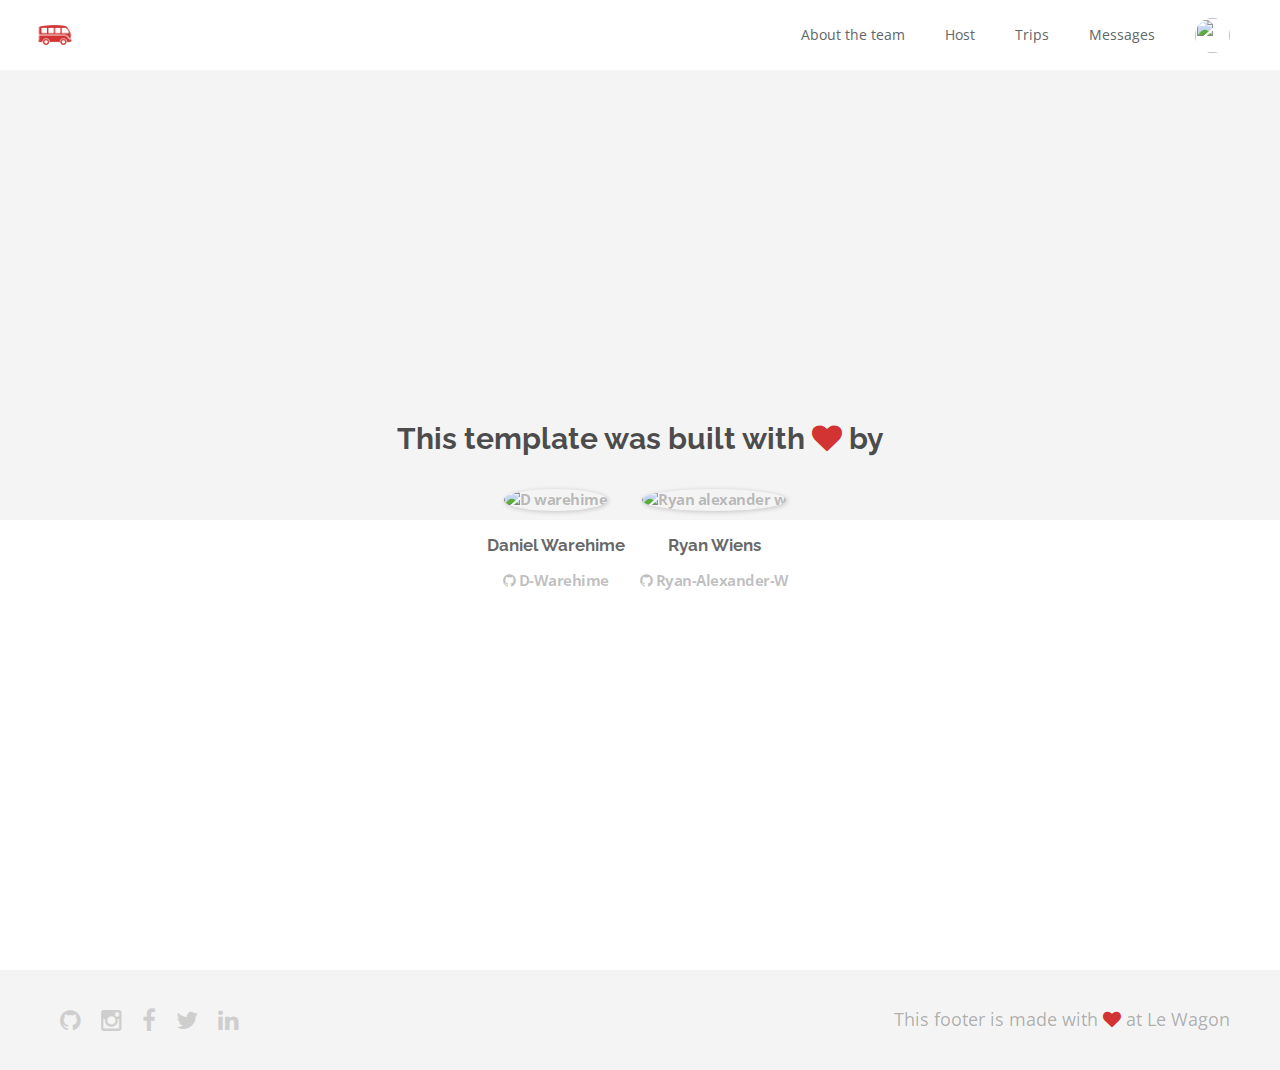
==== commit a2bfbbfb: "Automated commit at 2017-10-30 13:26:14 UTC by middleman-deploy 2.0.0-alpha" ====
--- a/about.html
+++ b/about.html
@@ -7,32 +7,86 @@
           content="width=device-width, initial-scale=1, shrink-to-fit=no">
     <!-- Use the title from a page's frontmatter if it has one -->
     <title>Le Wagon - Middleman - About</title>
-    <link href="stylesheets/application-3c48b980.css" rel="stylesheet" />
+    <link href="stylesheets/application-842108f5.css" rel="stylesheet" />
     <script src="javascripts/application-93de88c9.js"></script>
     <link href="images/favicon-f15af148.png" rel="icon" type="image/png" />
   </head>
   <body>
+    <div class="navbar-wagon">
+  <!-- Logo -->
+  <a href="/" class="navbar-wagon-brand">
+    <img src="images/logo-acc9c0ec.png" alt="logo">
+  </a>
+
+  <!-- Right Navigation -->
+  <div class="navbar-wagon-right hidden-xs hidden-sm">
+
+    <a href="about.html" class="navbar-wagon-item navbar-wagon-link">About the team</a>
+    <a href="" class="navbar-wagon-item navbar-wagon-link">Host</a>
+    <a href="" class="navbar-wagon-item navbar-wagon-link">Trips</a>
+    <a href="" class="navbar-wagon-item navbar-wagon-link">Messages</a>
+
+    <!-- Profile picture with dropdown list -->
+    <div class="navbar-wagon-item">
+      <div class="dropdown">
+        <img src="https://kitt.lewagon.com/placeholder/users/D-Warehime" class="avatar dropdown-toggle" id="navbar-wagon-menu" data-toggle="dropdown">
+        <ul class="dropdown-menu dropdown-menu-right navbar-wagon-dropdown-menu">
+          <li><a href="#">Profile</a></li>
+          <li><a href="#">Dashboard</a></li>
+          <li><a href="#">Log Out</a></li>
+        </ul>
+      </div>
+    </div>
+  </div>
+
+  <!-- Dropdown appearing on mobile only -->
+  <div class="navbar-wagon-item hidden-md hidden-lg">
+    <div class="dropdown">
+      <i class="fa fa-bars dropdown-toggle" data-toggle="dropdown"></i>
+      <ul class="dropdown-menu dropdown-menu-right navbar-wagon-dropdown-menu">
+        <li><a href="about.html">About the team</a></li>
+        <li><a href="#">Host</a></li>
+        <li><a href="#">Trips</a></li>
+        <li><a href="#">Messagese</a></li>
+      </ul>
+    </div>
+  </div>
+</div>
+
     <div id="about">
   <div class="about-content">
     <h1>This template was built with <i class="fa fa-heart"></i> by</h1>
     <ul class="list-inline">
         <li>
-<a href="https://kitt.lewagon.com/alumni/ssaunier" target="_blank">            <img src="https://kitt.lewagon.com/placeholder/users/ssaunier" class="img-circle" alt="Ssaunier" />
-</a>          <h2>Sébastien Saunier</h2>
+<a href="https://kitt.lewagon.com/alumni/D-Warehime" target="_blank">            <img src="https://kitt.lewagon.com/placeholder/users/D-Warehime" class="img-circle" alt="D warehime" />
+</a>          <h2>Daniel Warehime</h2>
           <p>
-<a href="https://github.com/ssaunier" target="_blank">              <i class="fa fa-github"></i> ssaunier
+<a href="https://github.com/D-Warehime" target="_blank">              <i class="fa fa-github"></i> D-Warehime
 </a>          </p>
         </li>
         <li>
-<a href="https://kitt.lewagon.com/alumni/Papillard" target="_blank">            <img src="https://kitt.lewagon.com/placeholder/users/Papillard" class="img-circle" alt="Papillard" />
-</a>          <h2>Boris Paillard</h2>
+<a href="https://kitt.lewagon.com/alumni/Ryan-Alexander-W" target="_blank">            <img src="https://kitt.lewagon.com/placeholder/users/Ryan-Alexander-W" class="img-circle" alt="Ryan alexander w" />
+</a>          <h2>Ryan Wiens</h2>
           <p>
-<a href="https://github.com/Papillard" target="_blank">              <i class="fa fa-github"></i> Papillard
+<a href="https://github.com/Ryan-Alexander-W" target="_blank">              <i class="fa fa-github"></i> Ryan-Alexander-W
 </a>          </p>
         </li>
     </ul>
   </div>
 </div>
 
+    <div class="footer">
+  <div class="footer-links">
+    <a href="#"><i class="fa fa-github"></i></a>
+    <a href="#"><i class="fa fa-instagram"></i></a>
+    <a href="#"><i class="fa fa-facebook"></i></a>
+    <a href="#"><i class="fa fa-twitter"></i></a>
+    <a href="#"><i class="fa fa-linkedin"></i></a>
+  </div>
+  <div class="footer-copyright">
+    This footer is made with <i class="fa fa-heart"></i> at Le Wagon
+  </div>
+</div>
+
   </body>
 </html>
--- a/stylesheets/application-842108f5.css
+++ b/stylesheets/application-842108f5.css
@@ -0,0 +1,8 @@
+@import url("https://fonts.googleapis.com/css?family=Open+Sans:400,300,700|Raleway:400,100,300,700,500");/*!
+ * Bootstrap v3.3.7 (http://getbootstrap.com)
+ * Copyright 2011-2016 Twitter, Inc.
+ * Licensed under MIT (https://github.com/twbs/bootstrap/blob/master/LICENSE)
+ *//*! normalize.css v3.0.3 | MIT License | github.com/necolas/normalize.css */html{font-family:sans-serif;-ms-text-size-adjust:100%;-webkit-text-size-adjust:100%}body{margin:0}article,aside,details,figcaption,figure,footer,header,hgroup,main,menu,nav,section,summary{display:block}audio,canvas,progress,video{display:inline-block;vertical-align:baseline}audio:not([controls]){display:none;height:0}[hidden],template{display:none}a{background-color:transparent}a:active,a:hover{outline:0}abbr[title]{border-bottom:1px dotted}b,strong{font-weight:bold}dfn{font-style:italic}h1{font-size:2em;margin:0.67em 0}mark{background:#ff0;color:#000}small{font-size:80%}sub,sup{font-size:75%;line-height:0;position:relative;vertical-align:baseline}sup{top:-0.5em}sub{bottom:-0.25em}img{border:0}svg:not(:root){overflow:hidden}figure{margin:1em 40px}hr{-webkit-box-sizing:content-box;box-sizing:content-box;height:0}pre{overflow:auto}code,kbd,pre,samp{font-family:monospace, monospace;font-size:1em}button,input,optgroup,select,textarea{color:inherit;font:inherit;margin:0}button{overflow:visible}button,select{text-transform:none}button,html input[type="button"],input[type="reset"],input[type="submit"]{-webkit-appearance:button;cursor:pointer}button[disabled],html input[disabled]{cursor:default}button::-moz-focus-inner,input::-moz-focus-inner{border:0;padding:0}input{line-height:normal}input[type="checkbox"],input[type="radio"]{-webkit-box-sizing:border-box;box-sizing:border-box;padding:0}input[type="number"]::-webkit-inner-spin-button,input[type="number"]::-webkit-outer-spin-button{height:auto}input[type="search"]{-webkit-appearance:textfield;-webkit-box-sizing:content-box;box-sizing:content-box}input[type="search"]::-webkit-search-cancel-button,input[type="search"]::-webkit-search-decoration{-webkit-appearance:none}fieldset{border:1px solid #c0c0c0;margin:0 2px;padding:0.35em 0.625em 0.75em}legend{border:0;padding:0}textarea{overflow:auto}optgroup{font-weight:bold}table{border-collapse:collapse;border-spacing:0}td,th{padding:0}/*! Source: https://github.com/h5bp/html5-boilerplate/blob/master/src/css/main.css */@media print{*,*:before,*:after{background:transparent !important;color:#000 !important;-webkit-box-shadow:none !important;box-shadow:none !important;text-shadow:none !important}a,a:visited{text-decoration:underline}a[href]:after{content:" (" attr(href) ")"}abbr[title]:after{content:" (" attr(title) ")"}a[href^="#"]:after,a[href^="javascript:"]:after{content:""}pre,blockquote{border:1px solid #999;page-break-inside:avoid}thead{display:table-header-group}tr,img{page-break-inside:avoid}img{max-width:100% !important}p,h2,h3{orphans:3;widows:3}h2,h3{page-break-after:avoid}.navbar{display:none}.btn>.caret,.dropup>.btn>.caret{border-top-color:#000 !important}.label{border:1px solid #000}.table{border-collapse:collapse !important}.table td,.table th{background-color:#fff !important}.table-bordered th,.table-bordered td{border:1px solid #ddd !important}}@font-face{font-family:'Glyphicons Halflings';src:url("../assets/bootstrap/glyphicons-halflings-regular-86b6f62b.eot");src:url("../assets/bootstrap/glyphicons-halflings-regular-86b6f62b.eot?#iefix") format("embedded-opentype"),url("../assets/bootstrap/glyphicons-halflings-regular-ca35b697.woff2") format("woff2"),url("../assets/bootstrap/glyphicons-halflings-regular-278e49a8.woff") format("woff"),url("../assets/bootstrap/glyphicons-halflings-regular-44bc1850.ttf") format("truetype"),url("../assets/bootstrap/glyphicons-halflings-regular-de51a849.svg#glyphicons_halflingsregular") format("svg")}.glyphicon{position:relative;top:1px;display:inline-block;font-family:'Glyphicons Halflings';font-style:normal;font-weight:normal;line-height:1;-webkit-font-smoothing:antialiased;-moz-osx-font-smoothing:grayscale}.glyphicon-asterisk:before{content:"\002a"}.glyphicon-plus:before{content:"\002b"}.glyphicon-euro:before,.glyphicon-eur:before{content:"\20ac"}.glyphicon-minus:before{content:"\2212"}.glyphicon-cloud:before{content:"\2601"}.glyphicon-envelope:before{content:"\2709"}.glyphicon-pencil:before{content:"\270f"}.glyphicon-glass:before{content:"\e001"}.glyphicon-music:before{content:"\e002"}.glyphicon-search:before{content:"\e003"}.glyphicon-heart:before{content:"\e005"}.glyphicon-star:before{content:"\e006"}.glyphicon-star-empty:before{content:"\e007"}.glyphicon-user:before{content:"\e008"}.glyphicon-film:before{content:"\e009"}.glyphicon-th-large:before{content:"\e010"}.glyphicon-th:before{content:"\e011"}.glyphicon-th-list:before{content:"\e012"}.glyphicon-ok:before{content:"\e013"}.glyphicon-remove:before{content:"\e014"}.glyphicon-zoom-in:before{content:"\e015"}.glyphicon-zoom-out:before{content:"\e016"}.glyphicon-off:before{content:"\e017"}.glyphicon-signal:before{content:"\e018"}.glyphicon-cog:before{content:"\e019"}.glyphicon-trash:before{content:"\e020"}.glyphicon-home:before{content:"\e021"}.glyphicon-file:before{content:"\e022"}.glyphicon-time:before{content:"\e023"}.glyphicon-road:before{content:"\e024"}.glyphicon-download-alt:before{content:"\e025"}.glyphicon-download:before{content:"\e026"}.glyphicon-upload:before{content:"\e027"}.glyphicon-inbox:before{content:"\e028"}.glyphicon-play-circle:before{content:"\e029"}.glyphicon-repeat:before{content:"\e030"}.glyphicon-refresh:before{content:"\e031"}.glyphicon-list-alt:before{content:"\e032"}.glyphicon-lock:before{content:"\e033"}.glyphicon-flag:before{content:"\e034"}.glyphicon-headphones:before{content:"\e035"}.glyphicon-volume-off:before{content:"\e036"}.glyphicon-volume-down:before{content:"\e037"}.glyphicon-volume-up:before{content:"\e038"}.glyphicon-qrcode:before{content:"\e039"}.glyphicon-barcode:before{content:"\e040"}.glyphicon-tag:before{content:"\e041"}.glyphicon-tags:before{content:"\e042"}.glyphicon-book:before{content:"\e043"}.glyphicon-bookmark:before{content:"\e044"}.glyphicon-print:before{content:"\e045"}.glyphicon-camera:before{content:"\e046"}.glyphicon-font:before{content:"\e047"}.glyphicon-bold:before{content:"\e048"}.glyphicon-italic:before{content:"\e049"}.glyphicon-text-height:before{content:"\e050"}.glyphicon-text-width:before{content:"\e051"}.glyphicon-align-left:before{content:"\e052"}.glyphicon-align-center:before{content:"\e053"}.glyphicon-align-right:before{content:"\e054"}.glyphicon-align-justify:before{content:"\e055"}.glyphicon-list:before{content:"\e056"}.glyphicon-indent-left:before{content:"\e057"}.glyphicon-indent-right:before{content:"\e058"}.glyphicon-facetime-video:before{content:"\e059"}.glyphicon-picture:before{content:"\e060"}.glyphicon-map-marker:before{content:"\e062"}.glyphicon-adjust:before{content:"\e063"}.glyphicon-tint:before{content:"\e064"}.glyphicon-edit:before{content:"\e065"}.glyphicon-share:before{content:"\e066"}.glyphicon-check:before{content:"\e067"}.glyphicon-move:before{content:"\e068"}.glyphicon-step-backward:before{content:"\e069"}.glyphicon-fast-backward:before{content:"\e070"}.glyphicon-backward:before{content:"\e071"}.glyphicon-play:before{content:"\e072"}.glyphicon-pause:before{content:"\e073"}.glyphicon-stop:before{content:"\e074"}.glyphicon-forward:before{content:"\e075"}.glyphicon-fast-forward:before{content:"\e076"}.glyphicon-step-forward:before{content:"\e077"}.glyphicon-eject:before{content:"\e078"}.glyphicon-chevron-left:before{content:"\e079"}.glyphicon-chevron-right:before{content:"\e080"}.glyphicon-plus-sign:before{content:"\e081"}.glyphicon-minus-sign:before{content:"\e082"}.glyphicon-remove-sign:before{content:"\e083"}.glyphicon-ok-sign:before{content:"\e084"}.glyphicon-question-sign:before{content:"\e085"}.glyphicon-info-sign:before{content:"\e086"}.glyphicon-screenshot:before{content:"\e087"}.glyphicon-remove-circle:before{content:"\e088"}.glyphicon-ok-circle:before{content:"\e089"}.glyphicon-ban-circle:before{content:"\e090"}.glyphicon-arrow-left:before{content:"\e091"}.glyphicon-arrow-right:before{content:"\e092"}.glyphicon-arrow-up:before{content:"\e093"}.glyphicon-arrow-down:before{content:"\e094"}.glyphicon-share-alt:before{content:"\e095"}.glyphicon-resize-full:before{content:"\e096"}.glyphicon-resize-small:before{content:"\e097"}.glyphicon-exclamation-sign:before{content:"\e101"}.glyphicon-gift:before{content:"\e102"}.glyphicon-leaf:before{content:"\e103"}.glyphicon-fire:before{content:"\e104"}.glyphicon-eye-open:before{content:"\e105"}.glyphicon-eye-close:before{content:"\e106"}.glyphicon-warning-sign:before{content:"\e107"}.glyphicon-plane:before{content:"\e108"}.glyphicon-calendar:before{content:"\e109"}.glyphicon-random:before{content:"\e110"}.glyphicon-comment:before{content:"\e111"}.glyphicon-magnet:before{content:"\e112"}.glyphicon-chevron-up:before{content:"\e113"}.glyphicon-chevron-down:before{content:"\e114"}.glyphicon-retweet:before{content:"\e115"}.glyphicon-shopping-cart:before{content:"\e116"}.glyphicon-folder-close:before{content:"\e117"}.glyphicon-folder-open:before{content:"\e118"}.glyphicon-resize-vertical:before{content:"\e119"}.glyphicon-resize-horizontal:before{content:"\e120"}.glyphicon-hdd:before{content:"\e121"}.glyphicon-bullhorn:before{content:"\e122"}.glyphicon-bell:before{content:"\e123"}.glyphicon-certificate:before{content:"\e124"}.glyphicon-thumbs-up:before{content:"\e125"}.glyphicon-thumbs-down:before{content:"\e126"}.glyphicon-hand-right:before{content:"\e127"}.glyphicon-hand-left:before{content:"\e128"}.glyphicon-hand-up:before{content:"\e129"}.glyphicon-hand-down:before{content:"\e130"}.glyphicon-circle-arrow-right:before{content:"\e131"}.glyphicon-circle-arrow-left:before{content:"\e132"}.glyphicon-circle-arrow-up:before{content:"\e133"}.glyphicon-circle-arrow-down:before{content:"\e134"}.glyphicon-globe:before{content:"\e135"}.glyphicon-wrench:before{content:"\e136"}.glyphicon-tasks:before{content:"\e137"}.glyphicon-filter:before{content:"\e138"}.glyphicon-briefcase:before{content:"\e139"}.glyphicon-fullscreen:before{content:"\e140"}.glyphicon-dashboard:before{content:"\e141"}.glyphicon-paperclip:before{content:"\e142"}.glyphicon-heart-empty:before{content:"\e143"}.glyphicon-link:before{content:"\e144"}.glyphicon-phone:before{content:"\e145"}.glyphicon-pushpin:before{content:"\e146"}.glyphicon-usd:before{content:"\e148"}.glyphicon-gbp:before{content:"\e149"}.glyphicon-sort:before{content:"\e150"}.glyphicon-sort-by-alphabet:before{content:"\e151"}.glyphicon-sort-by-alphabet-alt:before{content:"\e152"}.glyphicon-sort-by-order:before{content:"\e153"}.glyphicon-sort-by-order-alt:before{content:"\e154"}.glyphicon-sort-by-attributes:before{content:"\e155"}.glyphicon-sort-by-attributes-alt:before{content:"\e156"}.glyphicon-unchecked:before{content:"\e157"}.glyphicon-expand:before{content:"\e158"}.glyphicon-collapse-down:before{content:"\e159"}.glyphicon-collapse-up:before{content:"\e160"}.glyphicon-log-in:before{content:"\e161"}.glyphicon-flash:before{content:"\e162"}.glyphicon-log-out:before{content:"\e163"}.glyphicon-new-window:before{content:"\e164"}.glyphicon-record:before{content:"\e165"}.glyphicon-save:before{content:"\e166"}.glyphicon-open:before{content:"\e167"}.glyphicon-saved:before{content:"\e168"}.glyphicon-import:before{content:"\e169"}.glyphicon-export:before{content:"\e170"}.glyphicon-send:before{content:"\e171"}.glyphicon-floppy-disk:before{content:"\e172"}.glyphicon-floppy-saved:before{content:"\e173"}.glyphicon-floppy-remove:before{content:"\e174"}.glyphicon-floppy-save:before{content:"\e175"}.glyphicon-floppy-open:before{content:"\e176"}.glyphicon-credit-card:before{content:"\e177"}.glyphicon-transfer:before{content:"\e178"}.glyphicon-cutlery:before{content:"\e179"}.glyphicon-header:before{content:"\e180"}.glyphicon-compressed:before{content:"\e181"}.glyphicon-earphone:before{content:"\e182"}.glyphicon-phone-alt:before{content:"\e183"}.glyphicon-tower:before{content:"\e184"}.glyphicon-stats:before{content:"\e185"}.glyphicon-sd-video:before{content:"\e186"}.glyphicon-hd-video:before{content:"\e187"}.glyphicon-subtitles:before{content:"\e188"}.glyphicon-sound-stereo:before{content:"\e189"}.glyphicon-sound-dolby:before{content:"\e190"}.glyphicon-sound-5-1:before{content:"\e191"}.glyphicon-sound-6-1:before{content:"\e192"}.glyphicon-sound-7-1:before{content:"\e193"}.glyphicon-copyright-mark:before{content:"\e194"}.glyphicon-registration-mark:before{content:"\e195"}.glyphicon-cloud-download:before{content:"\e197"}.glyphicon-cloud-upload:before{content:"\e198"}.glyphicon-tree-conifer:before{content:"\e199"}.glyphicon-tree-deciduous:before{content:"\e200"}.glyphicon-cd:before{content:"\e201"}.glyphicon-save-file:before{content:"\e202"}.glyphicon-open-file:before{content:"\e203"}.glyphicon-level-up:before{content:"\e204"}.glyphicon-copy:before{content:"\e205"}.glyphicon-paste:before{content:"\e206"}.glyphicon-alert:before{content:"\e209"}.glyphicon-equalizer:before{content:"\e210"}.glyphicon-king:before{content:"\e211"}.glyphicon-queen:before{content:"\e212"}.glyphicon-pawn:before{content:"\e213"}.glyphicon-bishop:before{content:"\e214"}.glyphicon-knight:before{content:"\e215"}.glyphicon-baby-formula:before{content:"\e216"}.glyphicon-tent:before{content:"\26fa"}.glyphicon-blackboard:before{content:"\e218"}.glyphicon-bed:before{content:"\e219"}.glyphicon-apple:before{content:"\f8ff"}.glyphicon-erase:before{content:"\e221"}.glyphicon-hourglass:before{content:"\231b"}.glyphicon-lamp:before{content:"\e223"}.glyphicon-duplicate:before{content:"\e224"}.glyphicon-piggy-bank:before{content:"\e225"}.glyphicon-scissors:before{content:"\e226"}.glyphicon-bitcoin:before{content:"\e227"}.glyphicon-btc:before{content:"\e227"}.glyphicon-xbt:before{content:"\e227"}.glyphicon-yen:before{content:"\00a5"}.glyphicon-jpy:before{content:"\00a5"}.glyphicon-ruble:before{content:"\20bd"}.glyphicon-rub:before{content:"\20bd"}.glyphicon-scale:before{content:"\e230"}.glyphicon-ice-lolly:before{content:"\e231"}.glyphicon-ice-lolly-tasted:before{content:"\e232"}.glyphicon-education:before{content:"\e233"}.glyphicon-option-horizontal:before{content:"\e234"}.glyphicon-option-vertical:before{content:"\e235"}.glyphicon-menu-hamburger:before{content:"\e236"}.glyphicon-modal-window:before{content:"\e237"}.glyphicon-oil:before{content:"\e238"}.glyphicon-grain:before{content:"\e239"}.glyphicon-sunglasses:before{content:"\e240"}.glyphicon-text-size:before{content:"\e241"}.glyphicon-text-color:before{content:"\e242"}.glyphicon-text-background:before{content:"\e243"}.glyphicon-object-align-top:before{content:"\e244"}.glyphicon-object-align-bottom:before{content:"\e245"}.glyphicon-object-align-horizontal:before{content:"\e246"}.glyphicon-object-align-left:before{content:"\e247"}.glyphicon-object-align-vertical:before{content:"\e248"}.glyphicon-object-align-right:before{content:"\e249"}.glyphicon-triangle-right:before{content:"\e250"}.glyphicon-triangle-left:before{content:"\e251"}.glyphicon-triangle-bottom:before{content:"\e252"}.glyphicon-triangle-top:before{content:"\e253"}.glyphicon-console:before{content:"\e254"}.glyphicon-superscript:before{content:"\e255"}.glyphicon-subscript:before{content:"\e256"}.glyphicon-menu-left:before{content:"\e257"}.glyphicon-menu-right:before{content:"\e258"}.glyphicon-menu-down:before{content:"\e259"}.glyphicon-menu-up:before{content:"\e260"}*{-webkit-box-sizing:border-box;box-sizing:border-box}*:before,*:after{-webkit-box-sizing:border-box;box-sizing:border-box}html{font-size:10px;-webkit-tap-highlight-color:transparent}body{font-family:"Open Sans", "Helvetica", "sans-serif";font-size:18px;line-height:1.42857143;color:#333333;background-color:#F4F4F4}input,button,select,textarea{font-family:inherit;font-size:inherit;line-height:inherit}a{color:#469AE0;text-decoration:none}a:hover,a:focus{color:#1f74ba;text-decoration:underline}a:focus{outline:5px auto -webkit-focus-ring-color;outline-offset:-2px}figure{margin:0}img{vertical-align:middle}.img-responsive{display:block;max-width:100%;height:auto}.img-rounded{border-radius:2px}.img-thumbnail{padding:4px;line-height:1.42857143;background-color:#F4F4F4;border:1px solid #ddd;border-radius:2px;-webkit-transition:all 0.2s ease-in-out;transition:all 0.2s ease-in-out;display:inline-block;max-width:100%;height:auto}.img-circle{border-radius:50%}hr{margin-top:25px;margin-bottom:25px;border:0;border-top:1px solid #eeeeee}.sr-only{position:absolute;width:1px;height:1px;margin:-1px;padding:0;overflow:hidden;clip:rect(0, 0, 0, 0);border:0}.sr-only-focusable:active,.sr-only-focusable:focus{position:static;width:auto;height:auto;margin:0;overflow:visible;clip:auto}[role="button"]{cursor:pointer}h1,h2,h3,h4,h5,h6,.h1,.h2,.h3,.h4,.h5,.h6{font-family:"Raleway", "Helvetica", "sans-serif";font-weight:500;line-height:1.1;color:inherit}h1 small,h1 .small,h2 small,h2 .small,h3 small,h3 .small,h4 small,h4 .small,h5 small,h5 .small,h6 small,h6 .small,.h1 small,.h1 .small,.h2 small,.h2 .small,.h3 small,.h3 .small,.h4 small,.h4 .small,.h5 small,.h5 .small,.h6 small,.h6 .small{font-weight:normal;line-height:1;color:#777777}h1,.h1,h2,.h2,h3,.h3{margin-top:25px;margin-bottom:12.5px}h1 small,h1 .small,.h1 small,.h1 .small,h2 small,h2 .small,.h2 small,.h2 .small,h3 small,h3 .small,.h3 small,.h3 .small{font-size:65%}h4,.h4,h5,.h5,h6,.h6{margin-top:12.5px;margin-bottom:12.5px}h4 small,h4 .small,.h4 small,.h4 .small,h5 small,h5 .small,.h5 small,.h5 .small,h6 small,h6 .small,.h6 small,.h6 .small{font-size:75%}h1,.h1{font-size:46px}h2,.h2{font-size:38px}h3,.h3{font-size:31px}h4,.h4{font-size:23px}h5,.h5{font-size:18px}h6,.h6{font-size:16px}p{margin:0 0 12.5px}.lead{margin-bottom:25px;font-size:20px;font-weight:300;line-height:1.4}@media (min-width: 768px){.lead{font-size:27px}}small,.small{font-size:88%}mark,.mark{background-color:#fcf8e3;padding:.2em}.text-left{text-align:left}.text-right{text-align:right}.text-center{text-align:center}.text-justify{text-align:justify}.text-nowrap{white-space:nowrap}.text-lowercase{text-transform:lowercase}.text-uppercase,.initialism{text-transform:uppercase}.text-capitalize{text-transform:capitalize}.text-muted{color:#777777}.text-primary{color:#469AE0}a.text-primary:hover,a.text-primary:focus{color:#2381d0}.text-success{color:#3c763d}a.text-success:hover,a.text-success:focus{color:#2b542c}.text-info{color:#31708f}a.text-info:hover,a.text-info:focus{color:#245269}.text-warning{color:#8a6d3b}a.text-warning:hover,a.text-warning:focus{color:#66512c}.text-danger{color:#a94442}a.text-danger:hover,a.text-danger:focus{color:#843534}.bg-primary{color:#fff}.bg-primary{background-color:#469AE0}a.bg-primary:hover,a.bg-primary:focus{background-color:#2381d0}.bg-success{background-color:#dff0d8}a.bg-success:hover,a.bg-success:focus{background-color:#c1e2b3}.bg-info{background-color:#d9edf7}a.bg-info:hover,a.bg-info:focus{background-color:#afd9ee}.bg-warning{background-color:#fcf8e3}a.bg-warning:hover,a.bg-warning:focus{background-color:#f7ecb5}.bg-danger{background-color:#f2dede}a.bg-danger:hover,a.bg-danger:focus{background-color:#e4b9b9}.page-header{padding-bottom:11.5px;margin:50px 0 25px;border-bottom:1px solid #eeeeee}ul,ol{margin-top:0;margin-bottom:12.5px}ul ul,ul ol,ol ul,ol ol{margin-bottom:0}.list-unstyled{padding-left:0;list-style:none}.list-inline{padding-left:0;list-style:none;margin-left:-5px}.list-inline>li{display:inline-block;padding-left:5px;padding-right:5px}dl{margin-top:0;margin-bottom:25px}dt,dd{line-height:1.42857143}dt{font-weight:bold}dd{margin-left:0}.dl-horizontal dd:before,.dl-horizontal dd:after{content:" ";display:table}.dl-horizontal dd:after{clear:both}@media (min-width: 768px){.dl-horizontal dt{float:left;width:160px;clear:left;text-align:right;overflow:hidden;text-overflow:ellipsis;white-space:nowrap}.dl-horizontal dd{margin-left:180px}}abbr[title],abbr[data-original-title]{cursor:help;border-bottom:1px dotted #777777}.initialism{font-size:90%}blockquote{padding:12.5px 25px;margin:0 0 25px;font-size:22.5px;border-left:5px solid #eeeeee}blockquote p:last-child,blockquote ul:last-child,blockquote ol:last-child{margin-bottom:0}blockquote footer,blockquote small,blockquote .small{display:block;font-size:80%;line-height:1.42857143;color:#777777}blockquote footer:before,blockquote small:before,blockquote .small:before{content:'\2014 \00A0'}.blockquote-reverse,blockquote.pull-right{padding-right:15px;padding-left:0;border-right:5px solid #eeeeee;border-left:0;text-align:right}.blockquote-reverse footer:before,.blockquote-reverse small:before,.blockquote-reverse .small:before,blockquote.pull-right footer:before,blockquote.pull-right small:before,blockquote.pull-right .small:before{content:''}.blockquote-reverse footer:after,.blockquote-reverse small:after,.blockquote-reverse .small:after,blockquote.pull-right footer:after,blockquote.pull-right small:after,blockquote.pull-right .small:after{content:'\00A0 \2014'}address{margin-bottom:25px;font-style:normal;line-height:1.42857143}code,kbd,pre,samp{font-family:Menlo, Monaco, Consolas, "Courier New", monospace}code{padding:2px 4px;font-size:90%;color:#c7254e;background-color:#f9f2f4;border-radius:2px}kbd{padding:2px 4px;font-size:90%;color:#fff;background-color:#333;border-radius:2px;-webkit-box-shadow:inset 0 -1px 0 rgba(0,0,0,0.25);box-shadow:inset 0 -1px 0 rgba(0,0,0,0.25)}kbd kbd{padding:0;font-size:100%;font-weight:bold;-webkit-box-shadow:none;box-shadow:none}pre{display:block;padding:12px;margin:0 0 12.5px;font-size:17px;line-height:1.42857143;word-break:break-all;word-wrap:break-word;color:#333333;background-color:#f5f5f5;border:1px solid #ccc;border-radius:2px}pre code{padding:0;font-size:inherit;color:inherit;white-space:pre-wrap;background-color:transparent;border-radius:0}.pre-scrollable{max-height:340px;overflow-y:scroll}.container{margin-right:auto;margin-left:auto;padding-left:15px;padding-right:15px}.container:before,.container:after{content:" ";display:table}.container:after{clear:both}@media (min-width: 768px){.container{width:750px}}@media (min-width: 992px){.container{width:970px}}@media (min-width: 1200px){.container{width:1170px}}.container-fluid{margin-right:auto;margin-left:auto;padding-left:15px;padding-right:15px}.container-fluid:before,.container-fluid:after{content:" ";display:table}.container-fluid:after{clear:both}.row{margin-left:-15px;margin-right:-15px}.row:before,.row:after{content:" ";display:table}.row:after{clear:both}.col-xs-1,.col-sm-1,.col-md-1,.col-lg-1,.col-xs-2,.col-sm-2,.col-md-2,.col-lg-2,.col-xs-3,.col-sm-3,.col-md-3,.col-lg-3,.col-xs-4,.col-sm-4,.col-md-4,.col-lg-4,.col-xs-5,.col-sm-5,.col-md-5,.col-lg-5,.col-xs-6,.col-sm-6,.col-md-6,.col-lg-6,.col-xs-7,.col-sm-7,.col-md-7,.col-lg-7,.col-xs-8,.col-sm-8,.col-md-8,.col-lg-8,.col-xs-9,.col-sm-9,.col-md-9,.col-lg-9,.col-xs-10,.col-sm-10,.col-md-10,.col-lg-10,.col-xs-11,.col-sm-11,.col-md-11,.col-lg-11,.col-xs-12,.col-sm-12,.col-md-12,.col-lg-12{position:relative;min-height:1px;padding-left:15px;padding-right:15px}.col-xs-1,.col-xs-2,.col-xs-3,.col-xs-4,.col-xs-5,.col-xs-6,.col-xs-7,.col-xs-8,.col-xs-9,.col-xs-10,.col-xs-11,.col-xs-12{float:left}.col-xs-1{width:8.33333333%}.col-xs-2{width:16.66666667%}.col-xs-3{width:25%}.col-xs-4{width:33.33333333%}.col-xs-5{width:41.66666667%}.col-xs-6{width:50%}.col-xs-7{width:58.33333333%}.col-xs-8{width:66.66666667%}.col-xs-9{width:75%}.col-xs-10{width:83.33333333%}.col-xs-11{width:91.66666667%}.col-xs-12{width:100%}.col-xs-pull-0{right:auto}.col-xs-pull-1{right:8.33333333%}.col-xs-pull-2{right:16.66666667%}.col-xs-pull-3{right:25%}.col-xs-pull-4{right:33.33333333%}.col-xs-pull-5{right:41.66666667%}.col-xs-pull-6{right:50%}.col-xs-pull-7{right:58.33333333%}.col-xs-pull-8{right:66.66666667%}.col-xs-pull-9{right:75%}.col-xs-pull-10{right:83.33333333%}.col-xs-pull-11{right:91.66666667%}.col-xs-pull-12{right:100%}.col-xs-push-0{left:auto}.col-xs-push-1{left:8.33333333%}.col-xs-push-2{left:16.66666667%}.col-xs-push-3{left:25%}.col-xs-push-4{left:33.33333333%}.col-xs-push-5{left:41.66666667%}.col-xs-push-6{left:50%}.col-xs-push-7{left:58.33333333%}.col-xs-push-8{left:66.66666667%}.col-xs-push-9{left:75%}.col-xs-push-10{left:83.33333333%}.col-xs-push-11{left:91.66666667%}.col-xs-push-12{left:100%}.col-xs-offset-0{margin-left:0%}.col-xs-offset-1{margin-left:8.33333333%}.col-xs-offset-2{margin-left:16.66666667%}.col-xs-offset-3{margin-left:25%}.col-xs-offset-4{margin-left:33.33333333%}.col-xs-offset-5{margin-left:41.66666667%}.col-xs-offset-6{margin-left:50%}.col-xs-offset-7{margin-left:58.33333333%}.col-xs-offset-8{margin-left:66.66666667%}.col-xs-offset-9{margin-left:75%}.col-xs-offset-10{margin-left:83.33333333%}.col-xs-offset-11{margin-left:91.66666667%}.col-xs-offset-12{margin-left:100%}@media (min-width: 768px){.col-sm-1,.col-sm-2,.col-sm-3,.col-sm-4,.col-sm-5,.col-sm-6,.col-sm-7,.col-sm-8,.col-sm-9,.col-sm-10,.col-sm-11,.col-sm-12{float:left}.col-sm-1{width:8.33333333%}.col-sm-2{width:16.66666667%}.col-sm-3{width:25%}.col-sm-4{width:33.33333333%}.col-sm-5{width:41.66666667%}.col-sm-6{width:50%}.col-sm-7{width:58.33333333%}.col-sm-8{width:66.66666667%}.col-sm-9{width:75%}.col-sm-10{width:83.33333333%}.col-sm-11{width:91.66666667%}.col-sm-12{width:100%}.col-sm-pull-0{right:auto}.col-sm-pull-1{right:8.33333333%}.col-sm-pull-2{right:16.66666667%}.col-sm-pull-3{right:25%}.col-sm-pull-4{right:33.33333333%}.col-sm-pull-5{right:41.66666667%}.col-sm-pull-6{right:50%}.col-sm-pull-7{right:58.33333333%}.col-sm-pull-8{right:66.66666667%}.col-sm-pull-9{right:75%}.col-sm-pull-10{right:83.33333333%}.col-sm-pull-11{right:91.66666667%}.col-sm-pull-12{right:100%}.col-sm-push-0{left:auto}.col-sm-push-1{left:8.33333333%}.col-sm-push-2{left:16.66666667%}.col-sm-push-3{left:25%}.col-sm-push-4{left:33.33333333%}.col-sm-push-5{left:41.66666667%}.col-sm-push-6{left:50%}.col-sm-push-7{left:58.33333333%}.col-sm-push-8{left:66.66666667%}.col-sm-push-9{left:75%}.col-sm-push-10{left:83.33333333%}.col-sm-push-11{left:91.66666667%}.col-sm-push-12{left:100%}.col-sm-offset-0{margin-left:0%}.col-sm-offset-1{margin-left:8.33333333%}.col-sm-offset-2{margin-left:16.66666667%}.col-sm-offset-3{margin-left:25%}.col-sm-offset-4{margin-left:33.33333333%}.col-sm-offset-5{margin-left:41.66666667%}.col-sm-offset-6{margin-left:50%}.col-sm-offset-7{margin-left:58.33333333%}.col-sm-offset-8{margin-left:66.66666667%}.col-sm-offset-9{margin-left:75%}.col-sm-offset-10{margin-left:83.33333333%}.col-sm-offset-11{margin-left:91.66666667%}.col-sm-offset-12{margin-left:100%}}@media (min-width: 992px){.col-md-1,.col-md-2,.col-md-3,.col-md-4,.col-md-5,.col-md-6,.col-md-7,.col-md-8,.col-md-9,.col-md-10,.col-md-11,.col-md-12{float:left}.col-md-1{width:8.33333333%}.col-md-2{width:16.66666667%}.col-md-3{width:25%}.col-md-4{width:33.33333333%}.col-md-5{width:41.66666667%}.col-md-6{width:50%}.col-md-7{width:58.33333333%}.col-md-8{width:66.66666667%}.col-md-9{width:75%}.col-md-10{width:83.33333333%}.col-md-11{width:91.66666667%}.col-md-12{width:100%}.col-md-pull-0{right:auto}.col-md-pull-1{right:8.33333333%}.col-md-pull-2{right:16.66666667%}.col-md-pull-3{right:25%}.col-md-pull-4{right:33.33333333%}.col-md-pull-5{right:41.66666667%}.col-md-pull-6{right:50%}.col-md-pull-7{right:58.33333333%}.col-md-pull-8{right:66.66666667%}.col-md-pull-9{right:75%}.col-md-pull-10{right:83.33333333%}.col-md-pull-11{right:91.66666667%}.col-md-pull-12{right:100%}.col-md-push-0{left:auto}.col-md-push-1{left:8.33333333%}.col-md-push-2{left:16.66666667%}.col-md-push-3{left:25%}.col-md-push-4{left:33.33333333%}.col-md-push-5{left:41.66666667%}.col-md-push-6{left:50%}.col-md-push-7{left:58.33333333%}.col-md-push-8{left:66.66666667%}.col-md-push-9{left:75%}.col-md-push-10{left:83.33333333%}.col-md-push-11{left:91.66666667%}.col-md-push-12{left:100%}.col-md-offset-0{margin-left:0%}.col-md-offset-1{margin-left:8.33333333%}.col-md-offset-2{margin-left:16.66666667%}.col-md-offset-3{margin-left:25%}.col-md-offset-4{margin-left:33.33333333%}.col-md-offset-5{margin-left:41.66666667%}.col-md-offset-6{margin-left:50%}.col-md-offset-7{margin-left:58.33333333%}.col-md-offset-8{margin-left:66.66666667%}.col-md-offset-9{margin-left:75%}.col-md-offset-10{margin-left:83.33333333%}.col-md-offset-11{margin-left:91.66666667%}.col-md-offset-12{margin-left:100%}}@media (min-width: 1200px){.col-lg-1,.col-lg-2,.col-lg-3,.col-lg-4,.col-lg-5,.col-lg-6,.col-lg-7,.col-lg-8,.col-lg-9,.col-lg-10,.col-lg-11,.col-lg-12{float:left}.col-lg-1{width:8.33333333%}.col-lg-2{width:16.66666667%}.col-lg-3{width:25%}.col-lg-4{width:33.33333333%}.col-lg-5{width:41.66666667%}.col-lg-6{width:50%}.col-lg-7{width:58.33333333%}.col-lg-8{width:66.66666667%}.col-lg-9{width:75%}.col-lg-10{width:83.33333333%}.col-lg-11{width:91.66666667%}.col-lg-12{width:100%}.col-lg-pull-0{right:auto}.col-lg-pull-1{right:8.33333333%}.col-lg-pull-2{right:16.66666667%}.col-lg-pull-3{right:25%}.col-lg-pull-4{right:33.33333333%}.col-lg-pull-5{right:41.66666667%}.col-lg-pull-6{right:50%}.col-lg-pull-7{right:58.33333333%}.col-lg-pull-8{right:66.66666667%}.col-lg-pull-9{right:75%}.col-lg-pull-10{right:83.33333333%}.col-lg-pull-11{right:91.66666667%}.col-lg-pull-12{right:100%}.col-lg-push-0{left:auto}.col-lg-push-1{left:8.33333333%}.col-lg-push-2{left:16.66666667%}.col-lg-push-3{left:25%}.col-lg-push-4{left:33.33333333%}.col-lg-push-5{left:41.66666667%}.col-lg-push-6{left:50%}.col-lg-push-7{left:58.33333333%}.col-lg-push-8{left:66.66666667%}.col-lg-push-9{left:75%}.col-lg-push-10{left:83.33333333%}.col-lg-push-11{left:91.66666667%}.col-lg-push-12{left:100%}.col-lg-offset-0{margin-left:0%}.col-lg-offset-1{margin-left:8.33333333%}.col-lg-offset-2{margin-left:16.66666667%}.col-lg-offset-3{margin-left:25%}.col-lg-offset-4{margin-left:33.33333333%}.col-lg-offset-5{margin-left:41.66666667%}.col-lg-offset-6{margin-left:50%}.col-lg-offset-7{margin-left:58.33333333%}.col-lg-offset-8{margin-left:66.66666667%}.col-lg-offset-9{margin-left:75%}.col-lg-offset-10{margin-left:83.33333333%}.col-lg-offset-11{margin-left:91.66666667%}.col-lg-offset-12{margin-left:100%}}table{background-color:transparent}caption{padding-top:8px;padding-bottom:8px;color:#777777;text-align:left}th{text-align:left}.table{width:100%;max-width:100%;margin-bottom:25px}.table>thead>tr>th,.table>thead>tr>td,.table>tbody>tr>th,.table>tbody>tr>td,.table>tfoot>tr>th,.table>tfoot>tr>td{padding:8px;line-height:1.42857143;vertical-align:top;border-top:1px solid #ddd}.table>thead>tr>th{vertical-align:bottom;border-bottom:2px solid #ddd}.table>caption+thead>tr:first-child>th,.table>caption+thead>tr:first-child>td,.table>colgroup+thead>tr:first-child>th,.table>colgroup+thead>tr:first-child>td,.table>thead:first-child>tr:first-child>th,.table>thead:first-child>tr:first-child>td{border-top:0}.table>tbody+tbody{border-top:2px solid #ddd}.table .table{background-color:#F4F4F4}.table-condensed>thead>tr>th,.table-condensed>thead>tr>td,.table-condensed>tbody>tr>th,.table-condensed>tbody>tr>td,.table-condensed>tfoot>tr>th,.table-condensed>tfoot>tr>td{padding:5px}.table-bordered{border:1px solid #ddd}.table-bordered>thead>tr>th,.table-bordered>thead>tr>td,.table-bordered>tbody>tr>th,.table-bordered>tbody>tr>td,.table-bordered>tfoot>tr>th,.table-bordered>tfoot>tr>td{border:1px solid #ddd}.table-bordered>thead>tr>th,.table-bordered>thead>tr>td{border-bottom-width:2px}.table-striped>tbody>tr:nth-of-type(odd){background-color:#f9f9f9}.table-hover>tbody>tr:hover{background-color:#f5f5f5}table col[class*="col-"]{position:static;float:none;display:table-column}table td[class*="col-"],table th[class*="col-"]{position:static;float:none;display:table-cell}.table>thead>tr>td.active,.table>thead>tr>th.active,.table>thead>tr.active>td,.table>thead>tr.active>th,.table>tbody>tr>td.active,.table>tbody>tr>th.active,.table>tbody>tr.active>td,.table>tbody>tr.active>th,.table>tfoot>tr>td.active,.table>tfoot>tr>th.active,.table>tfoot>tr.active>td,.table>tfoot>tr.active>th{background-color:#f5f5f5}.table-hover>tbody>tr>td.active:hover,.table-hover>tbody>tr>th.active:hover,.table-hover>tbody>tr.active:hover>td,.table-hover>tbody>tr:hover>.active,.table-hover>tbody>tr.active:hover>th{background-color:#e8e8e8}.table>thead>tr>td.success,.table>thead>tr>th.success,.table>thead>tr.success>td,.table>thead>tr.success>th,.table>tbody>tr>td.success,.table>tbody>tr>th.success,.table>tbody>tr.success>td,.table>tbody>tr.success>th,.table>tfoot>tr>td.success,.table>tfoot>tr>th.success,.table>tfoot>tr.success>td,.table>tfoot>tr.success>th{background-color:#dff0d8}.table-hover>tbody>tr>td.success:hover,.table-hover>tbody>tr>th.success:hover,.table-hover>tbody>tr.success:hover>td,.table-hover>tbody>tr:hover>.success,.table-hover>tbody>tr.success:hover>th{background-color:#d0e9c6}.table>thead>tr>td.info,.table>thead>tr>th.info,.table>thead>tr.info>td,.table>thead>tr.info>th,.table>tbody>tr>td.info,.table>tbody>tr>th.info,.table>tbody>tr.info>td,.table>tbody>tr.info>th,.table>tfoot>tr>td.info,.table>tfoot>tr>th.info,.table>tfoot>tr.info>td,.table>tfoot>tr.info>th{background-color:#d9edf7}.table-hover>tbody>tr>td.info:hover,.table-hover>tbody>tr>th.info:hover,.table-hover>tbody>tr.info:hover>td,.table-hover>tbody>tr:hover>.info,.table-hover>tbody>tr.info:hover>th{background-color:#c4e3f3}.table>thead>tr>td.warning,.table>thead>tr>th.warning,.table>thead>tr.warning>td,.table>thead>tr.warning>th,.table>tbody>tr>td.warning,.table>tbody>tr>th.warning,.table>tbody>tr.warning>td,.table>tbody>tr.warning>th,.table>tfoot>tr>td.warning,.table>tfoot>tr>th.warning,.table>tfoot>tr.warning>td,.table>tfoot>tr.warning>th{background-color:#fcf8e3}.table-hover>tbody>tr>td.warning:hover,.table-hover>tbody>tr>th.warning:hover,.table-hover>tbody>tr.warning:hover>td,.table-hover>tbody>tr:hover>.warning,.table-hover>tbody>tr.warning:hover>th{background-color:#faf2cc}.table>thead>tr>td.danger,.table>thead>tr>th.danger,.table>thead>tr.danger>td,.table>thead>tr.danger>th,.table>tbody>tr>td.danger,.table>tbody>tr>th.danger,.table>tbody>tr.danger>td,.table>tbody>tr.danger>th,.table>tfoot>tr>td.danger,.table>tfoot>tr>th.danger,.table>tfoot>tr.danger>td,.table>tfoot>tr.danger>th{background-color:#f2dede}.table-hover>tbody>tr>td.danger:hover,.table-hover>tbody>tr>th.danger:hover,.table-hover>tbody>tr.danger:hover>td,.table-hover>tbody>tr:hover>.danger,.table-hover>tbody>tr.danger:hover>th{background-color:#ebcccc}.table-responsive{overflow-x:auto;min-height:0.01%}@media screen and (max-width: 767px){.table-responsive{width:100%;margin-bottom:18.75px;overflow-y:hidden;-ms-overflow-style:-ms-autohiding-scrollbar;border:1px solid #ddd}.table-responsive>.table{margin-bottom:0}.table-responsive>.table>thead>tr>th,.table-responsive>.table>thead>tr>td,.table-responsive>.table>tbody>tr>th,.table-responsive>.table>tbody>tr>td,.table-responsive>.table>tfoot>tr>th,.table-responsive>.table>tfoot>tr>td{white-space:nowrap}.table-responsive>.table-bordered{border:0}.table-responsive>.table-bordered>thead>tr>th:first-child,.table-responsive>.table-bordered>thead>tr>td:first-child,.table-responsive>.table-bordered>tbody>tr>th:first-child,.table-responsive>.table-bordered>tbody>tr>td:first-child,.table-responsive>.table-bordered>tfoot>tr>th:first-child,.table-responsive>.table-bordered>tfoot>tr>td:first-child{border-left:0}.table-responsive>.table-bordered>thead>tr>th:last-child,.table-responsive>.table-bordered>thead>tr>td:last-child,.table-responsive>.table-bordered>tbody>tr>th:last-child,.table-responsive>.table-bordered>tbody>tr>td:last-child,.table-responsive>.table-bordered>tfoot>tr>th:last-child,.table-responsive>.table-bordered>tfoot>tr>td:last-child{border-right:0}.table-responsive>.table-bordered>tbody>tr:last-child>th,.table-responsive>.table-bordered>tbody>tr:last-child>td,.table-responsive>.table-bordered>tfoot>tr:last-child>th,.table-responsive>.table-bordered>tfoot>tr:last-child>td{border-bottom:0}}fieldset{padding:0;margin:0;border:0;min-width:0}legend{display:block;width:100%;padding:0;margin-bottom:25px;font-size:27px;line-height:inherit;color:#333333;border:0;border-bottom:1px solid #e5e5e5}label{display:inline-block;max-width:100%;margin-bottom:5px;font-weight:bold}input[type="search"]{-webkit-box-sizing:border-box;box-sizing:border-box}input[type="radio"],input[type="checkbox"]{margin:4px 0 0;margin-top:1px \9;line-height:normal}input[type="file"]{display:block}input[type="range"]{display:block;width:100%}select[multiple],select[size]{height:auto}input[type="file"]:focus,input[type="radio"]:focus,input[type="checkbox"]:focus{outline:5px auto -webkit-focus-ring-color;outline-offset:-2px}output{display:block;padding-top:7px;font-size:18px;line-height:1.42857143;color:#000000}.form-control{display:block;width:100%;height:39px;padding:6px 12px;font-size:18px;line-height:1.42857143;color:#000000;background-color:#fff;background-image:none;border:1px solid #ccc;border-radius:2px;-webkit-box-shadow:inset 0 1px 1px rgba(0,0,0,0.075);box-shadow:inset 0 1px 1px rgba(0,0,0,0.075);-webkit-transition:border-color ease-in-out 0.15s, box-shadow ease-in-out 0.15s;-webkit-transition:border-color ease-in-out 0.15s, -webkit-box-shadow ease-in-out 0.15s;transition:border-color ease-in-out 0.15s, -webkit-box-shadow ease-in-out 0.15s;transition:border-color ease-in-out 0.15s, box-shadow ease-in-out 0.15s;transition:border-color ease-in-out 0.15s, box-shadow ease-in-out 0.15s, -webkit-box-shadow ease-in-out 0.15s}.form-control:focus{border-color:#66afe9;outline:0;-webkit-box-shadow:inset 0 1px 1px rgba(0,0,0,0.075),0 0 8px rgba(102,175,233,0.6);box-shadow:inset 0 1px 1px rgba(0,0,0,0.075),0 0 8px rgba(102,175,233,0.6)}.form-control::-moz-placeholder{color:#999;opacity:1}.form-control:-ms-input-placeholder{color:#999}.form-control::-webkit-input-placeholder{color:#999}.form-control::-ms-expand{border:0;background-color:transparent}.form-control[disabled],.form-control[readonly],fieldset[disabled] .form-control{background-color:#eeeeee;opacity:1}.form-control[disabled],fieldset[disabled] .form-control{cursor:not-allowed}textarea.form-control{height:auto}input[type="search"]{-webkit-appearance:none}@media screen and (-webkit-min-device-pixel-ratio: 0){input[type="date"].form-control,input[type="time"].form-control,input[type="datetime-local"].form-control,input[type="month"].form-control{line-height:39px}input[type="date"].input-sm,.input-group-sm>input[type="date"].form-control,.input-group-sm>input[type="date"].input-group-addon,.input-group-sm>.input-group-btn>input[type="date"].btn,.input-group-sm input[type="date"],input[type="time"].input-sm,.input-group-sm>input[type="time"].form-control,.input-group-sm>input[type="time"].input-group-addon,.input-group-sm>.input-group-btn>input[type="time"].btn,.input-group-sm input[type="time"],input[type="datetime-local"].input-sm,.input-group-sm>input[type="datetime-local"].form-control,.input-group-sm>input[type="datetime-local"].input-group-addon,.input-group-sm>.input-group-btn>input[type="datetime-local"].btn,.input-group-sm input[type="datetime-local"],input[type="month"].input-sm,.input-group-sm>input[type="month"].form-control,.input-group-sm>input[type="month"].input-group-addon,.input-group-sm>.input-group-btn>input[type="month"].btn,.input-group-sm input[type="month"]{line-height:36px}input[type="date"].input-lg,.input-group-lg>input[type="date"].form-control,.input-group-lg>input[type="date"].input-group-addon,.input-group-lg>.input-group-btn>input[type="date"].btn,.input-group-lg input[type="date"],input[type="time"].input-lg,.input-group-lg>input[type="time"].form-control,.input-group-lg>input[type="time"].input-group-addon,.input-group-lg>.input-group-btn>input[type="time"].btn,.input-group-lg input[type="time"],input[type="datetime-local"].input-lg,.input-group-lg>input[type="datetime-local"].form-control,.input-group-lg>input[type="datetime-local"].input-group-addon,.input-group-lg>.input-group-btn>input[type="datetime-local"].btn,.input-group-lg input[type="datetime-local"],input[type="month"].input-lg,.input-group-lg>input[type="month"].form-control,.input-group-lg>input[type="month"].input-group-addon,.input-group-lg>.input-group-btn>input[type="month"].btn,.input-group-lg input[type="month"]{line-height:53px}}.form-group{margin-bottom:15px}.radio,.checkbox{position:relative;display:block;margin-top:10px;margin-bottom:10px}.radio label,.checkbox label{min-height:25px;padding-left:20px;margin-bottom:0;font-weight:normal;cursor:pointer}.radio input[type="radio"],.radio-inline input[type="radio"],.checkbox input[type="checkbox"],.checkbox-inline input[type="checkbox"]{position:absolute;margin-left:-20px;margin-top:4px \9}.radio+.radio,.checkbox+.checkbox{margin-top:-5px}.radio-inline,.checkbox-inline{position:relative;display:inline-block;padding-left:20px;margin-bottom:0;vertical-align:middle;font-weight:normal;cursor:pointer}.radio-inline+.radio-inline,.checkbox-inline+.checkbox-inline{margin-top:0;margin-left:10px}input[type="radio"][disabled],input[type="radio"].disabled,fieldset[disabled] input[type="radio"],input[type="checkbox"][disabled],input[type="checkbox"].disabled,fieldset[disabled] input[type="checkbox"]{cursor:not-allowed}.radio-inline.disabled,fieldset[disabled] .radio-inline,.checkbox-inline.disabled,fieldset[disabled] .checkbox-inline{cursor:not-allowed}.radio.disabled label,fieldset[disabled] .radio label,.checkbox.disabled label,fieldset[disabled] .checkbox label{cursor:not-allowed}.form-control-static{padding-top:7px;padding-bottom:7px;margin-bottom:0;min-height:43px}.form-control-static.input-lg,.input-group-lg>.form-control-static.form-control,.input-group-lg>.form-control-static.input-group-addon,.input-group-lg>.input-group-btn>.form-control-static.btn,.form-control-static.input-sm,.input-group-sm>.form-control-static.form-control,.input-group-sm>.form-control-static.input-group-addon,.input-group-sm>.input-group-btn>.form-control-static.btn{padding-left:0;padding-right:0}.input-sm,.input-group-sm>.form-control,.input-group-sm>.input-group-addon,.input-group-sm>.input-group-btn>.btn{height:36px;padding:5px 10px;font-size:16px;line-height:1.5;border-radius:2px}select.input-sm,.input-group-sm>select.form-control,.input-group-sm>select.input-group-addon,.input-group-sm>.input-group-btn>select.btn{height:36px;line-height:36px}textarea.input-sm,.input-group-sm>textarea.form-control,.input-group-sm>textarea.input-group-addon,.input-group-sm>.input-group-btn>textarea.btn,select[multiple].input-sm,.input-group-sm>select[multiple].form-control,.input-group-sm>select[multiple].input-group-addon,.input-group-sm>.input-group-btn>select[multiple].btn{height:auto}.form-group-sm .form-control{height:36px;padding:5px 10px;font-size:16px;line-height:1.5;border-radius:2px}.form-group-sm select.form-control{height:36px;line-height:36px}.form-group-sm textarea.form-control,.form-group-sm select[multiple].form-control{height:auto}.form-group-sm .form-control-static{height:36px;min-height:41px;padding:6px 10px;font-size:16px;line-height:1.5}.input-lg,.input-group-lg>.form-control,.input-group-lg>.input-group-addon,.input-group-lg>.input-group-btn>.btn{height:53px;padding:10px 16px;font-size:23px;line-height:1.3333333;border-radius:2px}select.input-lg,.input-group-lg>select.form-control,.input-group-lg>select.input-group-addon,.input-group-lg>.input-group-btn>select.btn{height:53px;line-height:53px}textarea.input-lg,.input-group-lg>textarea.form-control,.input-group-lg>textarea.input-group-addon,.input-group-lg>.input-group-btn>textarea.btn,select[multiple].input-lg,.input-group-lg>select[multiple].form-control,.input-group-lg>select[multiple].input-group-addon,.input-group-lg>.input-group-btn>select[multiple].btn{height:auto}.form-group-lg .form-control{height:53px;padding:10px 16px;font-size:23px;line-height:1.3333333;border-radius:2px}.form-group-lg select.form-control{height:53px;line-height:53px}.form-group-lg textarea.form-control,.form-group-lg select[multiple].form-control{height:auto}.form-group-lg .form-control-static{height:53px;min-height:48px;padding:11px 16px;font-size:23px;line-height:1.3333333}.has-feedback{position:relative}.has-feedback .form-control{padding-right:48.75px}.form-control-feedback{position:absolute;top:0;right:0;z-index:2;display:block;width:39px;height:39px;line-height:39px;text-align:center;pointer-events:none}.input-lg+.form-control-feedback,.input-group-lg>.form-control+.form-control-feedback,.input-group-lg>.input-group-addon+.form-control-feedback,.input-group-lg>.input-group-btn>.btn+.form-control-feedback,.input-group-lg+.form-control-feedback,.form-group-lg .form-control+.form-control-feedback{width:53px;height:53px;line-height:53px}.input-sm+.form-control-feedback,.input-group-sm>.form-control+.form-control-feedback,.input-group-sm>.input-group-addon+.form-control-feedback,.input-group-sm>.input-group-btn>.btn+.form-control-feedback,.input-group-sm+.form-control-feedback,.form-group-sm .form-control+.form-control-feedback{width:36px;height:36px;line-height:36px}.has-success .help-block,.has-success .control-label,.has-success .radio,.has-success .checkbox,.has-success .radio-inline,.has-success .checkbox-inline,.has-success.radio label,.has-success.checkbox label,.has-success.radio-inline label,.has-success.checkbox-inline label{color:#3c763d}.has-success .form-control{border-color:#3c763d;-webkit-box-shadow:inset 0 1px 1px rgba(0,0,0,0.075);box-shadow:inset 0 1px 1px rgba(0,0,0,0.075)}.has-success .form-control:focus{border-color:#2b542c;-webkit-box-shadow:inset 0 1px 1px rgba(0,0,0,0.075),0 0 6px #67b168;box-shadow:inset 0 1px 1px rgba(0,0,0,0.075),0 0 6px #67b168}.has-success .input-group-addon{color:#3c763d;border-color:#3c763d;background-color:#dff0d8}.has-success .form-control-feedback{color:#3c763d}.has-warning .help-block,.has-warning .control-label,.has-warning .radio,.has-warning .checkbox,.has-warning .radio-inline,.has-warning .checkbox-inline,.has-warning.radio label,.has-warning.checkbox label,.has-warning.radio-inline label,.has-warning.checkbox-inline label{color:#8a6d3b}.has-warning .form-control{border-color:#8a6d3b;-webkit-box-shadow:inset 0 1px 1px rgba(0,0,0,0.075);box-shadow:inset 0 1px 1px rgba(0,0,0,0.075)}.has-warning .form-control:focus{border-color:#66512c;-webkit-box-shadow:inset 0 1px 1px rgba(0,0,0,0.075),0 0 6px #c0a16b;box-shadow:inset 0 1px 1px rgba(0,0,0,0.075),0 0 6px #c0a16b}.has-warning .input-group-addon{color:#8a6d3b;border-color:#8a6d3b;background-color:#fcf8e3}.has-warning .form-control-feedback{color:#8a6d3b}.has-error .help-block,.has-error .control-label,.has-error .radio,.has-error .checkbox,.has-error .radio-inline,.has-error .checkbox-inline,.has-error.radio label,.has-error.checkbox label,.has-error.radio-inline label,.has-error.checkbox-inline label{color:#a94442}.has-error .form-control{border-color:#a94442;-webkit-box-shadow:inset 0 1px 1px rgba(0,0,0,0.075);box-shadow:inset 0 1px 1px rgba(0,0,0,0.075)}.has-error .form-control:focus{border-color:#843534;-webkit-box-shadow:inset 0 1px 1px rgba(0,0,0,0.075),0 0 6px #ce8483;box-shadow:inset 0 1px 1px rgba(0,0,0,0.075),0 0 6px #ce8483}.has-error .input-group-addon{color:#a94442;border-color:#a94442;background-color:#f2dede}.has-error .form-control-feedback{color:#a94442}.has-feedback label ~ .form-control-feedback{top:30px}.has-feedback label.sr-only ~ .form-control-feedback{top:0}.help-block{display:block;margin-top:5px;margin-bottom:10px;color:#737373}@media (min-width: 768px){.form-inline .form-group{display:inline-block;margin-bottom:0;vertical-align:middle}.form-inline .form-control{display:inline-block;width:auto;vertical-align:middle}.form-inline .form-control-static{display:inline-block}.form-inline .input-group{display:inline-table;vertical-align:middle}.form-inline .input-group .input-group-addon,.form-inline .input-group .input-group-btn,.form-inline .input-group .form-control{width:auto}.form-inline .input-group>.form-control{width:100%}.form-inline .control-label{margin-bottom:0;vertical-align:middle}.form-inline .radio,.form-inline .checkbox{display:inline-block;margin-top:0;margin-bottom:0;vertical-align:middle}.form-inline .radio label,.form-inline .checkbox label{padding-left:0}.form-inline .radio input[type="radio"],.form-inline .checkbox input[type="checkbox"]{position:relative;margin-left:0}.form-inline .has-feedback .form-control-feedback{top:0}}.form-horizontal .radio,.form-horizontal .checkbox,.form-horizontal .radio-inline,.form-horizontal .checkbox-inline{margin-top:0;margin-bottom:0;padding-top:7px}.form-horizontal .radio,.form-horizontal .checkbox{min-height:32px}.form-horizontal .form-group{margin-left:-15px;margin-right:-15px}.form-horizontal .form-group:before,.form-horizontal .form-group:after{content:" ";display:table}.form-horizontal .form-group:after{clear:both}@media (min-width: 768px){.form-horizontal .control-label{text-align:right;margin-bottom:0;padding-top:7px}}.form-horizontal .has-feedback .form-control-feedback{right:15px}@media (min-width: 768px){.form-horizontal .form-group-lg .control-label{padding-top:11px;font-size:23px}}@media (min-width: 768px){.form-horizontal .form-group-sm .control-label{padding-top:6px;font-size:16px}}.btn{display:inline-block;margin-bottom:0;font-weight:normal;text-align:center;vertical-align:middle;-ms-touch-action:manipulation;touch-action:manipulation;cursor:pointer;background-image:none;border:1px solid transparent;white-space:nowrap;padding:6px 12px;font-size:18px;line-height:1.42857143;border-radius:2px;-webkit-user-select:none;-moz-user-select:none;-ms-user-select:none;user-select:none}.btn:focus,.btn.focus,.btn:active:focus,.btn:active.focus,.btn.active:focus,.btn.active.focus{outline:5px auto -webkit-focus-ring-color;outline-offset:-2px}.btn:hover,.btn:focus,.btn.focus{color:#333;text-decoration:none}.btn:active,.btn.active{outline:0;background-image:none;-webkit-box-shadow:inset 0 3px 5px rgba(0,0,0,0.125);box-shadow:inset 0 3px 5px rgba(0,0,0,0.125)}.btn.disabled,.btn[disabled],fieldset[disabled] .btn{cursor:not-allowed;opacity:0.65;filter:alpha(opacity=65);-webkit-box-shadow:none;box-shadow:none}a.btn.disabled,fieldset[disabled] a.btn{pointer-events:none}.btn-default{color:#333;background-color:#fff;border-color:#ccc}.btn-default:focus,.btn-default.focus{color:#333;background-color:#e6e6e6;border-color:#8c8c8c}.btn-default:hover{color:#333;background-color:#e6e6e6;border-color:#adadad}.btn-default:active,.btn-default.active,.open>.btn-default.dropdown-toggle{color:#333;background-color:#e6e6e6;border-color:#adadad}.btn-default:active:hover,.btn-default:active:focus,.btn-default:active.focus,.btn-default.active:hover,.btn-default.active:focus,.btn-default.active.focus,.open>.btn-default.dropdown-toggle:hover,.open>.btn-default.dropdown-toggle:focus,.open>.btn-default.dropdown-toggle.focus{color:#333;background-color:#d4d4d4;border-color:#8c8c8c}.btn-default:active,.btn-default.active,.open>.btn-default.dropdown-toggle{background-image:none}.btn-default.disabled:hover,.btn-default.disabled:focus,.btn-default.disabled.focus,.btn-default[disabled]:hover,.btn-default[disabled]:focus,.btn-default[disabled].focus,fieldset[disabled] .btn-default:hover,fieldset[disabled] .btn-default:focus,fieldset[disabled] .btn-default.focus{background-color:#fff;border-color:#ccc}.btn-default .badge{color:#fff;background-color:#333}.btn-primary{color:#fff;background-color:#469AE0;border-color:#308edc}.btn-primary:focus,.btn-primary.focus{color:#fff;background-color:#2381d0;border-color:#144b79}.btn-primary:hover{color:#fff;background-color:#2381d0;border-color:#1e6eb2}.btn-primary:active,.btn-primary.active,.open>.btn-primary.dropdown-toggle{color:#fff;background-color:#2381d0;border-color:#1e6eb2}.btn-primary:active:hover,.btn-primary:active:focus,.btn-primary:active.focus,.btn-primary.active:hover,.btn-primary.active:focus,.btn-primary.active.focus,.open>.btn-primary.dropdown-toggle:hover,.open>.btn-primary.dropdown-toggle:focus,.open>.btn-primary.dropdown-toggle.focus{color:#fff;background-color:#1e6eb2;border-color:#144b79}.btn-primary:active,.btn-primary.active,.open>.btn-primary.dropdown-toggle{background-image:none}.btn-primary.disabled:hover,.btn-primary.disabled:focus,.btn-primary.disabled.focus,.btn-primary[disabled]:hover,.btn-primary[disabled]:focus,.btn-primary[disabled].focus,fieldset[disabled] .btn-primary:hover,fieldset[disabled] .btn-primary:focus,fieldset[disabled] .btn-primary.focus{background-color:#469AE0;border-color:#308edc}.btn-primary .badge{color:#469AE0;background-color:#fff}.btn-success{color:#fff;background-color:#32B796;border-color:#2da386}.btn-success:focus,.btn-success.focus{color:#fff;background-color:#278f75;border-color:#113f34}.btn-success:hover{color:#fff;background-color:#278f75;border-color:#1f735e}.btn-success:active,.btn-success.active,.open>.btn-success.dropdown-toggle{color:#fff;background-color:#278f75;border-color:#1f735e}.btn-success:active:hover,.btn-success:active:focus,.btn-success:active.focus,.btn-success.active:hover,.btn-success.active:focus,.btn-success.active.focus,.open>.btn-success.dropdown-toggle:hover,.open>.btn-success.dropdown-toggle:focus,.open>.btn-success.dropdown-toggle.focus{color:#fff;background-color:#1f735e;border-color:#113f34}.btn-success:active,.btn-success.active,.open>.btn-success.dropdown-toggle{background-image:none}.btn-success.disabled:hover,.btn-success.disabled:focus,.btn-success.disabled.focus,.btn-success[disabled]:hover,.btn-success[disabled]:focus,.btn-success[disabled].focus,fieldset[disabled] .btn-success:hover,fieldset[disabled] .btn-success:focus,fieldset[disabled] .btn-success.focus{background-color:#32B796;border-color:#2da386}.btn-success .badge{color:#32B796;background-color:#fff}.btn-info{color:#fff;background-color:#FDB631;border-color:#fdad18}.btn-info:focus,.btn-info.focus{color:#fff;background-color:#f9a302;border-color:#946101}.btn-info:hover{color:#fff;background-color:#f9a302;border-color:#d58c02}.btn-info:active,.btn-info.active,.open>.btn-info.dropdown-toggle{color:#fff;background-color:#f9a302;border-color:#d58c02}.btn-info:active:hover,.btn-info:active:focus,.btn-info:active.focus,.btn-info.active:hover,.btn-info.active:focus,.btn-info.active.focus,.open>.btn-info.dropdown-toggle:hover,.open>.btn-info.dropdown-toggle:focus,.open>.btn-info.dropdown-toggle.focus{color:#fff;background-color:#d58c02;border-color:#946101}.btn-info:active,.btn-info.active,.open>.btn-info.dropdown-toggle{background-image:none}.btn-info.disabled:hover,.btn-info.disabled:focus,.btn-info.disabled.focus,.btn-info[disabled]:hover,.btn-info[disabled]:focus,.btn-info[disabled].focus,fieldset[disabled] .btn-info:hover,fieldset[disabled] .btn-info:focus,fieldset[disabled] .btn-info.focus{background-color:#FDB631;border-color:#fdad18}.btn-info .badge{color:#FDB631;background-color:#fff}.btn-warning{color:#fff;background-color:#E67E22;border-color:#d67118}.btn-warning:focus,.btn-warning.focus{color:#fff;background-color:#bf6516;border-color:#64350b}.btn-warning:hover{color:#fff;background-color:#bf6516;border-color:#9f5412}.btn-warning:active,.btn-warning.active,.open>.btn-warning.dropdown-toggle{color:#fff;background-color:#bf6516;border-color:#9f5412}.btn-warning:active:hover,.btn-warning:active:focus,.btn-warning:active.focus,.btn-warning.active:hover,.btn-warning.active:focus,.btn-warning.active.focus,.open>.btn-warning.dropdown-toggle:hover,.open>.btn-warning.dropdown-toggle:focus,.open>.btn-warning.dropdown-toggle.focus{color:#fff;background-color:#9f5412;border-color:#64350b}.btn-warning:active,.btn-warning.active,.open>.btn-warning.dropdown-toggle{background-image:none}.btn-warning.disabled:hover,.btn-warning.disabled:focus,.btn-warning.disabled.focus,.btn-warning[disabled]:hover,.btn-warning[disabled]:focus,.btn-warning[disabled].focus,fieldset[disabled] .btn-warning:hover,fieldset[disabled] .btn-warning:focus,fieldset[disabled] .btn-warning.focus{background-color:#E67E22;border-color:#d67118}.btn-warning .badge{color:#E67E22;background-color:#fff}.btn-danger{color:#fff;background-color:#EE5F5B;border-color:#ec4844}.btn-danger:focus,.btn-danger.focus{color:#fff;background-color:#e9322d;border-color:#9f1411}.btn-danger:hover{color:#fff;background-color:#e9322d;border-color:#dc1c17}.btn-danger:active,.btn-danger.active,.open>.btn-danger.dropdown-toggle{color:#fff;background-color:#e9322d;border-color:#dc1c17}.btn-danger:active:hover,.btn-danger:active:focus,.btn-danger:active.focus,.btn-danger.active:hover,.btn-danger.active:focus,.btn-danger.active.focus,.open>.btn-danger.dropdown-toggle:hover,.open>.btn-danger.dropdown-toggle:focus,.open>.btn-danger.dropdown-toggle.focus{color:#fff;background-color:#dc1c17;border-color:#9f1411}.btn-danger:active,.btn-danger.active,.open>.btn-danger.dropdown-toggle{background-image:none}.btn-danger.disabled:hover,.btn-danger.disabled:focus,.btn-danger.disabled.focus,.btn-danger[disabled]:hover,.btn-danger[disabled]:focus,.btn-danger[disabled].focus,fieldset[disabled] .btn-danger:hover,fieldset[disabled] .btn-danger:focus,fieldset[disabled] .btn-danger.focus{background-color:#EE5F5B;border-color:#ec4844}.btn-danger .badge{color:#EE5F5B;background-color:#fff}.btn-link{color:#469AE0;font-weight:normal;border-radius:0}.btn-link,.btn-link:active,.btn-link.active,.btn-link[disabled],fieldset[disabled] .btn-link{background-color:transparent;-webkit-box-shadow:none;box-shadow:none}.btn-link,.btn-link:hover,.btn-link:focus,.btn-link:active{border-color:transparent}.btn-link:hover,.btn-link:focus{color:#1f74ba;text-decoration:underline;background-color:transparent}.btn-link[disabled]:hover,.btn-link[disabled]:focus,fieldset[disabled] .btn-link:hover,fieldset[disabled] .btn-link:focus{color:#777777;text-decoration:none}.btn-lg,.btn-group-lg>.btn{padding:10px 16px;font-size:23px;line-height:1.3333333;border-radius:2px}.btn-sm,.btn-group-sm>.btn{padding:5px 10px;font-size:16px;line-height:1.5;border-radius:2px}.btn-xs,.btn-group-xs>.btn{padding:1px 5px;font-size:16px;line-height:1.5;border-radius:2px}.btn-block{display:block;width:100%}.btn-block+.btn-block{margin-top:5px}input[type="submit"].btn-block,input[type="reset"].btn-block,input[type="button"].btn-block{width:100%}.fade{opacity:0;-webkit-transition:opacity 0.15s linear;transition:opacity 0.15s linear}.fade.in{opacity:1}.collapse{display:none}.collapse.in{display:block}tr.collapse.in{display:table-row}tbody.collapse.in{display:table-row-group}.collapsing{position:relative;height:0;overflow:hidden;-webkit-transition-property:height, visibility;transition-property:height, visibility;-webkit-transition-duration:0.35s;transition-duration:0.35s;-webkit-transition-timing-function:ease;transition-timing-function:ease}.caret{display:inline-block;width:0;height:0;margin-left:2px;vertical-align:middle;border-top:4px dashed;border-top:4px solid \9;border-right:4px solid transparent;border-left:4px solid transparent}.dropup,.dropdown{position:relative}.dropdown-toggle:focus{outline:0}.dropdown-menu{position:absolute;top:100%;left:0;z-index:1000;display:none;float:left;min-width:160px;padding:5px 0;margin:2px 0 0;list-style:none;font-size:18px;text-align:left;background-color:#fff;border:1px solid #ccc;border:1px solid rgba(0,0,0,0.15);border-radius:2px;-webkit-box-shadow:0 6px 12px rgba(0,0,0,0.175);box-shadow:0 6px 12px rgba(0,0,0,0.175);background-clip:padding-box}.dropdown-menu.pull-right{right:0;left:auto}.dropdown-menu .divider{height:1px;margin:11.5px 0;overflow:hidden;background-color:#e5e5e5}.dropdown-menu>li>a{display:block;padding:3px 20px;clear:both;font-weight:normal;line-height:1.42857143;color:#333333;white-space:nowrap}.dropdown-menu>li>a:hover,.dropdown-menu>li>a:focus{text-decoration:none;color:#262626;background-color:#f5f5f5}.dropdown-menu>.active>a,.dropdown-menu>.active>a:hover,.dropdown-menu>.active>a:focus{color:#fff;text-decoration:none;outline:0;background-color:#469AE0}.dropdown-menu>.disabled>a,.dropdown-menu>.disabled>a:hover,.dropdown-menu>.disabled>a:focus{color:#777777}.dropdown-menu>.disabled>a:hover,.dropdown-menu>.disabled>a:focus{text-decoration:none;background-color:transparent;background-image:none;filter:progid:DXImageTransform.Microsoft.gradient(enabled = false);cursor:not-allowed}.open>.dropdown-menu{display:block}.open>a{outline:0}.dropdown-menu-right{left:auto;right:0}.dropdown-menu-left{left:0;right:auto}.dropdown-header{display:block;padding:3px 20px;font-size:16px;line-height:1.42857143;color:#777777;white-space:nowrap}.dropdown-backdrop{position:fixed;left:0;right:0;bottom:0;top:0;z-index:990}.pull-right>.dropdown-menu{right:0;left:auto}.dropup .caret,.navbar-fixed-bottom .dropdown .caret{border-top:0;border-bottom:4px dashed;border-bottom:4px solid \9;content:""}.dropup .dropdown-menu,.navbar-fixed-bottom .dropdown .dropdown-menu{top:auto;bottom:100%;margin-bottom:2px}@media (min-width: 768px){.navbar-right .dropdown-menu{right:0;left:auto}.navbar-right .dropdown-menu-left{left:0;right:auto}}.btn-group,.btn-group-vertical{position:relative;display:inline-block;vertical-align:middle}.btn-group>.btn,.btn-group-vertical>.btn{position:relative;float:left}.btn-group>.btn:hover,.btn-group>.btn:focus,.btn-group>.btn:active,.btn-group>.btn.active,.btn-group-vertical>.btn:hover,.btn-group-vertical>.btn:focus,.btn-group-vertical>.btn:active,.btn-group-vertical>.btn.active{z-index:2}.btn-group .btn+.btn,.btn-group .btn+.btn-group,.btn-group .btn-group+.btn,.btn-group .btn-group+.btn-group{margin-left:-1px}.btn-toolbar{margin-left:-5px}.btn-toolbar:before,.btn-toolbar:after{content:" ";display:table}.btn-toolbar:after{clear:both}.btn-toolbar .btn,.btn-toolbar .btn-group,.btn-toolbar .input-group{float:left}.btn-toolbar>.btn,.btn-toolbar>.btn-group,.btn-toolbar>.input-group{margin-left:5px}.btn-group>.btn:not(:first-child):not(:last-child):not(.dropdown-toggle){border-radius:0}.btn-group>.btn:first-child{margin-left:0}.btn-group>.btn:first-child:not(:last-child):not(.dropdown-toggle){border-bottom-right-radius:0;border-top-right-radius:0}.btn-group>.btn:last-child:not(:first-child),.btn-group>.dropdown-toggle:not(:first-child){border-bottom-left-radius:0;border-top-left-radius:0}.btn-group>.btn-group{float:left}.btn-group>.btn-group:not(:first-child):not(:last-child)>.btn{border-radius:0}.btn-group>.btn-group:first-child:not(:last-child)>.btn:last-child,.btn-group>.btn-group:first-child:not(:last-child)>.dropdown-toggle{border-bottom-right-radius:0;border-top-right-radius:0}.btn-group>.btn-group:last-child:not(:first-child)>.btn:first-child{border-bottom-left-radius:0;border-top-left-radius:0}.btn-group .dropdown-toggle:active,.btn-group.open .dropdown-toggle{outline:0}.btn-group>.btn+.dropdown-toggle{padding-left:8px;padding-right:8px}.btn-group>.btn-lg+.dropdown-toggle,.btn-group-lg.btn-group>.btn+.dropdown-toggle{padding-left:12px;padding-right:12px}.btn-group.open .dropdown-toggle{-webkit-box-shadow:inset 0 3px 5px rgba(0,0,0,0.125);box-shadow:inset 0 3px 5px rgba(0,0,0,0.125)}.btn-group.open .dropdown-toggle.btn-link{-webkit-box-shadow:none;box-shadow:none}.btn .caret{margin-left:0}.btn-lg .caret,.btn-group-lg>.btn .caret{border-width:5px 5px 0;border-bottom-width:0}.dropup .btn-lg .caret,.dropup .btn-group-lg>.btn .caret{border-width:0 5px 5px}.btn-group-vertical>.btn,.btn-group-vertical>.btn-group,.btn-group-vertical>.btn-group>.btn{display:block;float:none;width:100%;max-width:100%}.btn-group-vertical>.btn-group:before,.btn-group-vertical>.btn-group:after{content:" ";display:table}.btn-group-vertical>.btn-group:after{clear:both}.btn-group-vertical>.btn-group>.btn{float:none}.btn-group-vertical>.btn+.btn,.btn-group-vertical>.btn+.btn-group,.btn-group-vertical>.btn-group+.btn,.btn-group-vertical>.btn-group+.btn-group{margin-top:-1px;margin-left:0}.btn-group-vertical>.btn:not(:first-child):not(:last-child){border-radius:0}.btn-group-vertical>.btn:first-child:not(:last-child){border-top-right-radius:2px;border-top-left-radius:2px;border-bottom-right-radius:0;border-bottom-left-radius:0}.btn-group-vertical>.btn:last-child:not(:first-child){border-top-right-radius:0;border-top-left-radius:0;border-bottom-right-radius:2px;border-bottom-left-radius:2px}.btn-group-vertical>.btn-group:not(:first-child):not(:last-child)>.btn{border-radius:0}.btn-group-vertical>.btn-group:first-child:not(:last-child)>.btn:last-child,.btn-group-vertical>.btn-group:first-child:not(:last-child)>.dropdown-toggle{border-bottom-right-radius:0;border-bottom-left-radius:0}.btn-group-vertical>.btn-group:last-child:not(:first-child)>.btn:first-child{border-top-right-radius:0;border-top-left-radius:0}.btn-group-justified{display:table;width:100%;table-layout:fixed;border-collapse:separate}.btn-group-justified>.btn,.btn-group-justified>.btn-group{float:none;display:table-cell;width:1%}.btn-group-justified>.btn-group .btn{width:100%}.btn-group-justified>.btn-group .dropdown-menu{left:auto}[data-toggle="buttons"]>.btn input[type="radio"],[data-toggle="buttons"]>.btn input[type="checkbox"],[data-toggle="buttons"]>.btn-group>.btn input[type="radio"],[data-toggle="buttons"]>.btn-group>.btn input[type="checkbox"]{position:absolute;clip:rect(0, 0, 0, 0);pointer-events:none}.input-group{position:relative;display:table;border-collapse:separate}.input-group[class*="col-"]{float:none;padding-left:0;padding-right:0}.input-group .form-control{position:relative;z-index:2;float:left;width:100%;margin-bottom:0}.input-group .form-control:focus{z-index:3}.input-group-addon,.input-group-btn,.input-group .form-control{display:table-cell}.input-group-addon:not(:first-child):not(:last-child),.input-group-btn:not(:first-child):not(:last-child),.input-group .form-control:not(:first-child):not(:last-child){border-radius:0}.input-group-addon,.input-group-btn{width:1%;white-space:nowrap;vertical-align:middle}.input-group-addon{padding:6px 12px;font-size:18px;font-weight:normal;line-height:1;color:#000000;text-align:center;background-color:#eeeeee;border:1px solid #ccc;border-radius:2px}.input-group-addon.input-sm,.input-group-sm>.input-group-addon,.input-group-sm>.input-group-btn>.input-group-addon.btn{padding:5px 10px;font-size:16px;border-radius:2px}.input-group-addon.input-lg,.input-group-lg>.input-group-addon,.input-group-lg>.input-group-btn>.input-group-addon.btn{padding:10px 16px;font-size:23px;border-radius:2px}.input-group-addon input[type="radio"],.input-group-addon input[type="checkbox"]{margin-top:0}.input-group .form-control:first-child,.input-group-addon:first-child,.input-group-btn:first-child>.btn,.input-group-btn:first-child>.btn-group>.btn,.input-group-btn:first-child>.dropdown-toggle,.input-group-btn:last-child>.btn:not(:last-child):not(.dropdown-toggle),.input-group-btn:last-child>.btn-group:not(:last-child)>.btn{border-bottom-right-radius:0;border-top-right-radius:0}.input-group-addon:first-child{border-right:0}.input-group .form-control:last-child,.input-group-addon:last-child,.input-group-btn:last-child>.btn,.input-group-btn:last-child>.btn-group>.btn,.input-group-btn:last-child>.dropdown-toggle,.input-group-btn:first-child>.btn:not(:first-child),.input-group-btn:first-child>.btn-group:not(:first-child)>.btn{border-bottom-left-radius:0;border-top-left-radius:0}.input-group-addon:last-child{border-left:0}.input-group-btn{position:relative;font-size:0;white-space:nowrap}.input-group-btn>.btn{position:relative}.input-group-btn>.btn+.btn{margin-left:-1px}.input-group-btn>.btn:hover,.input-group-btn>.btn:focus,.input-group-btn>.btn:active{z-index:2}.input-group-btn:first-child>.btn,.input-group-btn:first-child>.btn-group{margin-right:-1px}.input-group-btn:last-child>.btn,.input-group-btn:last-child>.btn-group{z-index:2;margin-left:-1px}.nav{margin-bottom:0;padding-left:0;list-style:none}.nav:before,.nav:after{content:" ";display:table}.nav:after{clear:both}.nav>li{position:relative;display:block}.nav>li>a{position:relative;display:block;padding:10px 15px}.nav>li>a:hover,.nav>li>a:focus{text-decoration:none;background-color:#eeeeee}.nav>li.disabled>a{color:#777777}.nav>li.disabled>a:hover,.nav>li.disabled>a:focus{color:#777777;text-decoration:none;background-color:transparent;cursor:not-allowed}.nav .open>a,.nav .open>a:hover,.nav .open>a:focus{background-color:#eeeeee;border-color:#469AE0}.nav .nav-divider{height:1px;margin:11.5px 0;overflow:hidden;background-color:#e5e5e5}.nav>li>a>img{max-width:none}.nav-tabs{border-bottom:1px solid #ddd}.nav-tabs>li{float:left;margin-bottom:-1px}.nav-tabs>li>a{margin-right:2px;line-height:1.42857143;border:1px solid transparent;border-radius:2px 2px 0 0}.nav-tabs>li>a:hover{border-color:#eeeeee #eeeeee #ddd}.nav-tabs>li.active>a,.nav-tabs>li.active>a:hover,.nav-tabs>li.active>a:focus{color:#000000;background-color:#F4F4F4;border:1px solid #ddd;border-bottom-color:transparent;cursor:default}.nav-pills>li{float:left}.nav-pills>li>a{border-radius:2px}.nav-pills>li+li{margin-left:2px}.nav-pills>li.active>a,.nav-pills>li.active>a:hover,.nav-pills>li.active>a:focus{color:#fff;background-color:#469AE0}.nav-stacked>li{float:none}.nav-stacked>li+li{margin-top:2px;margin-left:0}.nav-justified,.nav-tabs.nav-justified{width:100%}.nav-justified>li,.nav-tabs.nav-justified>li{float:none}.nav-justified>li>a,.nav-tabs.nav-justified>li>a{text-align:center;margin-bottom:5px}.nav-justified>.dropdown .dropdown-menu{top:auto;left:auto}@media (min-width: 768px){.nav-justified>li,.nav-tabs.nav-justified>li{display:table-cell;width:1%}.nav-justified>li>a,.nav-tabs.nav-justified>li>a{margin-bottom:0}}.nav-tabs-justified,.nav-tabs.nav-justified{border-bottom:0}.nav-tabs-justified>li>a,.nav-tabs.nav-justified>li>a{margin-right:0;border-radius:2px}.nav-tabs-justified>.active>a,.nav-tabs.nav-justified>.active>a,.nav-tabs-justified>.active>a:hover,.nav-tabs.nav-justified>.active>a:hover,.nav-tabs-justified>.active>a:focus,.nav-tabs.nav-justified>.active>a:focus{border:1px solid #ddd}@media (min-width: 768px){.nav-tabs-justified>li>a,.nav-tabs.nav-justified>li>a{border-bottom:1px solid #ddd;border-radius:2px 2px 0 0}.nav-tabs-justified>.active>a,.nav-tabs.nav-justified>.active>a,.nav-tabs-justified>.active>a:hover,.nav-tabs.nav-justified>.active>a:hover,.nav-tabs-justified>.active>a:focus,.nav-tabs.nav-justified>.active>a:focus{border-bottom-color:#F4F4F4}}.tab-content>.tab-pane{display:none}.tab-content>.active{display:block}.nav-tabs .dropdown-menu{margin-top:-1px;border-top-right-radius:0;border-top-left-radius:0}.navbar{position:relative;min-height:50px;margin-bottom:25px;border:1px solid transparent}.navbar:before,.navbar:after{content:" ";display:table}.navbar:after{clear:both}@media (min-width: 768px){.navbar{border-radius:2px}}.navbar-header:before,.navbar-header:after{content:" ";display:table}.navbar-header:after{clear:both}@media (min-width: 768px){.navbar-header{float:left}}.navbar-collapse{overflow-x:visible;padding-right:15px;padding-left:15px;border-top:1px solid transparent;-webkit-box-shadow:inset 0 1px 0 rgba(255,255,255,0.1);box-shadow:inset 0 1px 0 rgba(255,255,255,0.1);-webkit-overflow-scrolling:touch}.navbar-collapse:before,.navbar-collapse:after{content:" ";display:table}.navbar-collapse:after{clear:both}.navbar-collapse.in{overflow-y:auto}@media (min-width: 768px){.navbar-collapse{width:auto;border-top:0;-webkit-box-shadow:none;box-shadow:none}.navbar-collapse.collapse{display:block !important;height:auto !important;padding-bottom:0;overflow:visible !important}.navbar-collapse.in{overflow-y:visible}.navbar-fixed-top .navbar-collapse,.navbar-static-top .navbar-collapse,.navbar-fixed-bottom .navbar-collapse{padding-left:0;padding-right:0}}.navbar-fixed-top .navbar-collapse,.navbar-fixed-bottom .navbar-collapse{max-height:340px}@media (max-device-width: 480px) and (orientation: landscape){.navbar-fixed-top .navbar-collapse,.navbar-fixed-bottom .navbar-collapse{max-height:200px}}.container>.navbar-header,.container>.navbar-collapse,.container-fluid>.navbar-header,.container-fluid>.navbar-collapse{margin-right:-15px;margin-left:-15px}@media (min-width: 768px){.container>.navbar-header,.container>.navbar-collapse,.container-fluid>.navbar-header,.container-fluid>.navbar-collapse{margin-right:0;margin-left:0}}.navbar-static-top{z-index:1000;border-width:0 0 1px}@media (min-width: 768px){.navbar-static-top{border-radius:0}}.navbar-fixed-top,.navbar-fixed-bottom{position:fixed;right:0;left:0;z-index:1030}@media (min-width: 768px){.navbar-fixed-top,.navbar-fixed-bottom{border-radius:0}}.navbar-fixed-top{top:0;border-width:0 0 1px}.navbar-fixed-bottom{bottom:0;margin-bottom:0;border-width:1px 0 0}.navbar-brand{float:left;padding:12.5px 15px;font-size:23px;line-height:25px;height:50px}.navbar-brand:hover,.navbar-brand:focus{text-decoration:none}.navbar-brand>img{display:block}@media (min-width: 768px){.navbar>.container .navbar-brand,.navbar>.container-fluid .navbar-brand{margin-left:-15px}}.navbar-toggle{position:relative;float:right;margin-right:15px;padding:9px 10px;margin-top:8px;margin-bottom:8px;background-color:transparent;background-image:none;border:1px solid transparent;border-radius:2px}.navbar-toggle:focus{outline:0}.navbar-toggle .icon-bar{display:block;width:22px;height:2px;border-radius:1px}.navbar-toggle .icon-bar+.icon-bar{margin-top:4px}@media (min-width: 768px){.navbar-toggle{display:none}}.navbar-nav{margin:6.25px -15px}.navbar-nav>li>a{padding-top:10px;padding-bottom:10px;line-height:25px}@media (max-width: 767px){.navbar-nav .open .dropdown-menu{position:static;float:none;width:auto;margin-top:0;background-color:transparent;border:0;-webkit-box-shadow:none;box-shadow:none}.navbar-nav .open .dropdown-menu>li>a,.navbar-nav .open .dropdown-menu .dropdown-header{padding:5px 15px 5px 25px}.navbar-nav .open .dropdown-menu>li>a{line-height:25px}.navbar-nav .open .dropdown-menu>li>a:hover,.navbar-nav .open .dropdown-menu>li>a:focus{background-image:none}}@media (min-width: 768px){.navbar-nav{float:left;margin:0}.navbar-nav>li{float:left}.navbar-nav>li>a{padding-top:12.5px;padding-bottom:12.5px}}.navbar-form{margin-left:-15px;margin-right:-15px;padding:10px 15px;border-top:1px solid transparent;border-bottom:1px solid transparent;-webkit-box-shadow:inset 0 1px 0 rgba(255,255,255,0.1),0 1px 0 rgba(255,255,255,0.1);box-shadow:inset 0 1px 0 rgba(255,255,255,0.1),0 1px 0 rgba(255,255,255,0.1);margin-top:5.5px;margin-bottom:5.5px}@media (min-width: 768px){.navbar-form .form-group{display:inline-block;margin-bottom:0;vertical-align:middle}.navbar-form .form-control{display:inline-block;width:auto;vertical-align:middle}.navbar-form .form-control-static{display:inline-block}.navbar-form .input-group{display:inline-table;vertical-align:middle}.navbar-form .input-group .input-group-addon,.navbar-form .input-group .input-group-btn,.navbar-form .input-group .form-control{width:auto}.navbar-form .input-group>.form-control{width:100%}.navbar-form .control-label{margin-bottom:0;vertical-align:middle}.navbar-form .radio,.navbar-form .checkbox{display:inline-block;margin-top:0;margin-bottom:0;vertical-align:middle}.navbar-form .radio label,.navbar-form .checkbox label{padding-left:0}.navbar-form .radio input[type="radio"],.navbar-form .checkbox input[type="checkbox"]{position:relative;margin-left:0}.navbar-form .has-feedback .form-control-feedback{top:0}}@media (max-width: 767px){.navbar-form .form-group{margin-bottom:5px}.navbar-form .form-group:last-child{margin-bottom:0}}@media (min-width: 768px){.navbar-form{width:auto;border:0;margin-left:0;margin-right:0;padding-top:0;padding-bottom:0;-webkit-box-shadow:none;box-shadow:none}}.navbar-nav>li>.dropdown-menu{margin-top:0;border-top-right-radius:0;border-top-left-radius:0}.navbar-fixed-bottom .navbar-nav>li>.dropdown-menu{margin-bottom:0;border-top-right-radius:2px;border-top-left-radius:2px;border-bottom-right-radius:0;border-bottom-left-radius:0}.navbar-btn{margin-top:5.5px;margin-bottom:5.5px}.navbar-btn.btn-sm,.btn-group-sm>.navbar-btn.btn{margin-top:7px;margin-bottom:7px}.navbar-btn.btn-xs,.btn-group-xs>.navbar-btn.btn{margin-top:14px;margin-bottom:14px}.navbar-text{margin-top:12.5px;margin-bottom:12.5px}@media (min-width: 768px){.navbar-text{float:left;margin-left:15px;margin-right:15px}}@media (min-width: 768px){.navbar-left{float:left !important}.navbar-right{float:right !important;margin-right:-15px}.navbar-right ~ .navbar-right{margin-right:0}}.navbar-default{background-color:#f8f8f8;border-color:#e7e7e7}.navbar-default .navbar-brand{color:#777}.navbar-default .navbar-brand:hover,.navbar-default .navbar-brand:focus{color:#5e5e5e;background-color:transparent}.navbar-default .navbar-text{color:#777}.navbar-default .navbar-nav>li>a{color:#777}.navbar-default .navbar-nav>li>a:hover,.navbar-default .navbar-nav>li>a:focus{color:#333;background-color:transparent}.navbar-default .navbar-nav>.active>a,.navbar-default .navbar-nav>.active>a:hover,.navbar-default .navbar-nav>.active>a:focus{color:#555;background-color:#e7e7e7}.navbar-default .navbar-nav>.disabled>a,.navbar-default .navbar-nav>.disabled>a:hover,.navbar-default .navbar-nav>.disabled>a:focus{color:#ccc;background-color:transparent}.navbar-default .navbar-toggle{border-color:#ddd}.navbar-default .navbar-toggle:hover,.navbar-default .navbar-toggle:focus{background-color:#ddd}.navbar-default .navbar-toggle .icon-bar{background-color:#888}.navbar-default .navbar-collapse,.navbar-default .navbar-form{border-color:#e7e7e7}.navbar-default .navbar-nav>.open>a,.navbar-default .navbar-nav>.open>a:hover,.navbar-default .navbar-nav>.open>a:focus{background-color:#e7e7e7;color:#555}@media (max-width: 767px){.navbar-default .navbar-nav .open .dropdown-menu>li>a{color:#777}.navbar-default .navbar-nav .open .dropdown-menu>li>a:hover,.navbar-default .navbar-nav .open .dropdown-menu>li>a:focus{color:#333;background-color:transparent}.navbar-default .navbar-nav .open .dropdown-menu>.active>a,.navbar-default .navbar-nav .open .dropdown-menu>.active>a:hover,.navbar-default .navbar-nav .open .dropdown-menu>.active>a:focus{color:#555;background-color:#e7e7e7}.navbar-default .navbar-nav .open .dropdown-menu>.disabled>a,.navbar-default .navbar-nav .open .dropdown-menu>.disabled>a:hover,.navbar-default .navbar-nav .open .dropdown-menu>.disabled>a:focus{color:#ccc;background-color:transparent}}.navbar-default .navbar-link{color:#777}.navbar-default .navbar-link:hover{color:#333}.navbar-default .btn-link{color:#777}.navbar-default .btn-link:hover,.navbar-default .btn-link:focus{color:#333}.navbar-default .btn-link[disabled]:hover,.navbar-default .btn-link[disabled]:focus,fieldset[disabled] .navbar-default .btn-link:hover,fieldset[disabled] .navbar-default .btn-link:focus{color:#ccc}.navbar-inverse{background-color:#222;border-color:#090909}.navbar-inverse .navbar-brand{color:#9d9d9d}.navbar-inverse .navbar-brand:hover,.navbar-inverse .navbar-brand:focus{color:#fff;background-color:transparent}.navbar-inverse .navbar-text{color:#9d9d9d}.navbar-inverse .navbar-nav>li>a{color:#9d9d9d}.navbar-inverse .navbar-nav>li>a:hover,.navbar-inverse .navbar-nav>li>a:focus{color:#fff;background-color:transparent}.navbar-inverse .navbar-nav>.active>a,.navbar-inverse .navbar-nav>.active>a:hover,.navbar-inverse .navbar-nav>.active>a:focus{color:#fff;background-color:#090909}.navbar-inverse .navbar-nav>.disabled>a,.navbar-inverse .navbar-nav>.disabled>a:hover,.navbar-inverse .navbar-nav>.disabled>a:focus{color:#444;background-color:transparent}.navbar-inverse .navbar-toggle{border-color:#333}.navbar-inverse .navbar-toggle:hover,.navbar-inverse .navbar-toggle:focus{background-color:#333}.navbar-inverse .navbar-toggle .icon-bar{background-color:#fff}.navbar-inverse .navbar-collapse,.navbar-inverse .navbar-form{border-color:#101010}.navbar-inverse .navbar-nav>.open>a,.navbar-inverse .navbar-nav>.open>a:hover,.navbar-inverse .navbar-nav>.open>a:focus{background-color:#090909;color:#fff}@media (max-width: 767px){.navbar-inverse .navbar-nav .open .dropdown-menu>.dropdown-header{border-color:#090909}.navbar-inverse .navbar-nav .open .dropdown-menu .divider{background-color:#090909}.navbar-inverse .navbar-nav .open .dropdown-menu>li>a{color:#9d9d9d}.navbar-inverse .navbar-nav .open .dropdown-menu>li>a:hover,.navbar-inverse .navbar-nav .open .dropdown-menu>li>a:focus{color:#fff;background-color:transparent}.navbar-inverse .navbar-nav .open .dropdown-menu>.active>a,.navbar-inverse .navbar-nav .open .dropdown-menu>.active>a:hover,.navbar-inverse .navbar-nav .open .dropdown-menu>.active>a:focus{color:#fff;background-color:#090909}.navbar-inverse .navbar-nav .open .dropdown-menu>.disabled>a,.navbar-inverse .navbar-nav .open .dropdown-menu>.disabled>a:hover,.navbar-inverse .navbar-nav .open .dropdown-menu>.disabled>a:focus{color:#444;background-color:transparent}}.navbar-inverse .navbar-link{color:#9d9d9d}.navbar-inverse .navbar-link:hover{color:#fff}.navbar-inverse .btn-link{color:#9d9d9d}.navbar-inverse .btn-link:hover,.navbar-inverse .btn-link:focus{color:#fff}.navbar-inverse .btn-link[disabled]:hover,.navbar-inverse .btn-link[disabled]:focus,fieldset[disabled] .navbar-inverse .btn-link:hover,fieldset[disabled] .navbar-inverse .btn-link:focus{color:#444}.breadcrumb{padding:8px 15px;margin-bottom:25px;list-style:none;background-color:#f5f5f5;border-radius:2px}.breadcrumb>li{display:inline-block}.breadcrumb>li+li:before{content:"/ ";padding:0 5px;color:#ccc}.breadcrumb>.active{color:#777777}.pagination{display:inline-block;padding-left:0;margin:25px 0;border-radius:2px}.pagination>li{display:inline}.pagination>li>a,.pagination>li>span{position:relative;float:left;padding:6px 12px;line-height:1.42857143;text-decoration:none;color:#469AE0;background-color:#fff;border:1px solid #ddd;margin-left:-1px}.pagination>li:first-child>a,.pagination>li:first-child>span{margin-left:0;border-bottom-left-radius:2px;border-top-left-radius:2px}.pagination>li:last-child>a,.pagination>li:last-child>span{border-bottom-right-radius:2px;border-top-right-radius:2px}.pagination>li>a:hover,.pagination>li>a:focus,.pagination>li>span:hover,.pagination>li>span:focus{z-index:2;color:#1f74ba;background-color:#eeeeee;border-color:#ddd}.pagination>.active>a,.pagination>.active>a:hover,.pagination>.active>a:focus,.pagination>.active>span,.pagination>.active>span:hover,.pagination>.active>span:focus{z-index:3;color:#fff;background-color:#469AE0;border-color:#469AE0;cursor:default}.pagination>.disabled>span,.pagination>.disabled>span:hover,.pagination>.disabled>span:focus,.pagination>.disabled>a,.pagination>.disabled>a:hover,.pagination>.disabled>a:focus{color:#777777;background-color:#fff;border-color:#ddd;cursor:not-allowed}.pagination-lg>li>a,.pagination-lg>li>span{padding:10px 16px;font-size:23px;line-height:1.3333333}.pagination-lg>li:first-child>a,.pagination-lg>li:first-child>span{border-bottom-left-radius:2px;border-top-left-radius:2px}.pagination-lg>li:last-child>a,.pagination-lg>li:last-child>span{border-bottom-right-radius:2px;border-top-right-radius:2px}.pagination-sm>li>a,.pagination-sm>li>span{padding:5px 10px;font-size:16px;line-height:1.5}.pagination-sm>li:first-child>a,.pagination-sm>li:first-child>span{border-bottom-left-radius:2px;border-top-left-radius:2px}.pagination-sm>li:last-child>a,.pagination-sm>li:last-child>span{border-bottom-right-radius:2px;border-top-right-radius:2px}.pager{padding-left:0;margin:25px 0;list-style:none;text-align:center}.pager:before,.pager:after{content:" ";display:table}.pager:after{clear:both}.pager li{display:inline}.pager li>a,.pager li>span{display:inline-block;padding:5px 14px;background-color:#fff;border:1px solid #ddd;border-radius:15px}.pager li>a:hover,.pager li>a:focus{text-decoration:none;background-color:#eeeeee}.pager .next>a,.pager .next>span{float:right}.pager .previous>a,.pager .previous>span{float:left}.pager .disabled>a,.pager .disabled>a:hover,.pager .disabled>a:focus,.pager .disabled>span{color:#777777;background-color:#fff;cursor:not-allowed}.label{display:inline;padding:.2em .6em .3em;font-size:75%;font-weight:bold;line-height:1;color:#fff;text-align:center;white-space:nowrap;vertical-align:baseline;border-radius:.25em}.label:empty{display:none}.btn .label{position:relative;top:-1px}a.label:hover,a.label:focus{color:#fff;text-decoration:none;cursor:pointer}.label-default{background-color:#777777}.label-default[href]:hover,.label-default[href]:focus{background-color:#5e5e5e}.label-primary{background-color:#469AE0}.label-primary[href]:hover,.label-primary[href]:focus{background-color:#2381d0}.label-success{background-color:#32B796}.label-success[href]:hover,.label-success[href]:focus{background-color:#278f75}.label-info{background-color:#FDB631}.label-info[href]:hover,.label-info[href]:focus{background-color:#f9a302}.label-warning{background-color:#E67E22}.label-warning[href]:hover,.label-warning[href]:focus{background-color:#bf6516}.label-danger{background-color:#EE5F5B}.label-danger[href]:hover,.label-danger[href]:focus{background-color:#e9322d}.badge{display:inline-block;min-width:10px;padding:3px 7px;font-size:16px;font-weight:bold;color:#fff;line-height:1;vertical-align:middle;white-space:nowrap;text-align:center;background-color:#777777;border-radius:10px}.badge:empty{display:none}.btn .badge{position:relative;top:-1px}.btn-xs .badge,.btn-group-xs>.btn .badge,.btn-group-xs>.btn .badge{top:0;padding:1px 5px}.list-group-item.active>.badge,.nav-pills>.active>a>.badge{color:#469AE0;background-color:#fff}.list-group-item>.badge{float:right}.list-group-item>.badge+.badge{margin-right:5px}.nav-pills>li>a>.badge{margin-left:3px}a.badge:hover,a.badge:focus{color:#fff;text-decoration:none;cursor:pointer}.jumbotron{padding-top:30px;padding-bottom:30px;margin-bottom:30px;color:inherit;background-color:#eeeeee}.jumbotron h1,.jumbotron .h1{color:inherit}.jumbotron p{margin-bottom:15px;font-size:27px;font-weight:200}.jumbotron>hr{border-top-color:#d5d5d5}.container .jumbotron,.container-fluid .jumbotron{border-radius:2px;padding-left:15px;padding-right:15px}.jumbotron .container{max-width:100%}@media screen and (min-width: 768px){.jumbotron{padding-top:48px;padding-bottom:48px}.container .jumbotron,.container-fluid .jumbotron{padding-left:60px;padding-right:60px}.jumbotron h1,.jumbotron .h1{font-size:81px}}.thumbnail{display:block;padding:4px;margin-bottom:25px;line-height:1.42857143;background-color:#F4F4F4;border:1px solid #ddd;border-radius:2px;-webkit-transition:border 0.2s ease-in-out;transition:border 0.2s ease-in-out}.thumbnail>img,.thumbnail a>img{display:block;max-width:100%;height:auto;margin-left:auto;margin-right:auto}.thumbnail .caption{padding:9px;color:#333333}a.thumbnail:hover,a.thumbnail:focus,a.thumbnail.active{border-color:#469AE0}.alert{padding:15px;margin-bottom:25px;border:1px solid transparent;border-radius:2px}.alert h4{margin-top:0;color:inherit}.alert .alert-link{font-weight:bold}.alert>p,.alert>ul{margin-bottom:0}.alert>p+p{margin-top:5px}.alert-dismissable,.alert-dismissible{padding-right:35px}.alert-dismissable .close,.alert-dismissible .close{position:relative;top:-2px;right:-21px;color:inherit}.alert-success{background-color:#dff0d8;border-color:#d6e9c6;color:#3c763d}.alert-success hr{border-top-color:#c9e2b3}.alert-success .alert-link{color:#2b542c}.alert-info{background-color:#d9edf7;border-color:#bce8f1;color:#31708f}.alert-info hr{border-top-color:#a6e1ec}.alert-info .alert-link{color:#245269}.alert-warning{background-color:#fcf8e3;border-color:#faebcc;color:#8a6d3b}.alert-warning hr{border-top-color:#f7e1b5}.alert-warning .alert-link{color:#66512c}.alert-danger{background-color:#f2dede;border-color:#ebccd1;color:#a94442}.alert-danger hr{border-top-color:#e4b9c0}.alert-danger .alert-link{color:#843534}@-webkit-keyframes progress-bar-stripes{from{background-position:40px 0}to{background-position:0 0}}@keyframes progress-bar-stripes{from{background-position:40px 0}to{background-position:0 0}}.progress{overflow:hidden;height:25px;margin-bottom:25px;background-color:#f5f5f5;border-radius:2px;-webkit-box-shadow:inset 0 1px 2px rgba(0,0,0,0.1);box-shadow:inset 0 1px 2px rgba(0,0,0,0.1)}.progress-bar{float:left;width:0%;height:100%;font-size:16px;line-height:25px;color:#fff;text-align:center;background-color:#469AE0;-webkit-box-shadow:inset 0 -1px 0 rgba(0,0,0,0.15);box-shadow:inset 0 -1px 0 rgba(0,0,0,0.15);-webkit-transition:width 0.6s ease;transition:width 0.6s ease}.progress-striped .progress-bar,.progress-bar-striped{background-image:linear-gradient(45deg, rgba(255,255,255,0.15) 25%, transparent 25%, transparent 50%, rgba(255,255,255,0.15) 50%, rgba(255,255,255,0.15) 75%, transparent 75%, transparent);background-size:40px 40px}.progress.active .progress-bar,.progress-bar.active{-webkit-animation:progress-bar-stripes 2s linear infinite;animation:progress-bar-stripes 2s linear infinite}.progress-bar-success{background-color:#32B796}.progress-striped .progress-bar-success{background-image:linear-gradient(45deg, rgba(255,255,255,0.15) 25%, transparent 25%, transparent 50%, rgba(255,255,255,0.15) 50%, rgba(255,255,255,0.15) 75%, transparent 75%, transparent)}.progress-bar-info{background-color:#FDB631}.progress-striped .progress-bar-info{background-image:linear-gradient(45deg, rgba(255,255,255,0.15) 25%, transparent 25%, transparent 50%, rgba(255,255,255,0.15) 50%, rgba(255,255,255,0.15) 75%, transparent 75%, transparent)}.progress-bar-warning{background-color:#E67E22}.progress-striped .progress-bar-warning{background-image:linear-gradient(45deg, rgba(255,255,255,0.15) 25%, transparent 25%, transparent 50%, rgba(255,255,255,0.15) 50%, rgba(255,255,255,0.15) 75%, transparent 75%, transparent)}.progress-bar-danger{background-color:#EE5F5B}.progress-striped .progress-bar-danger{background-image:linear-gradient(45deg, rgba(255,255,255,0.15) 25%, transparent 25%, transparent 50%, rgba(255,255,255,0.15) 50%, rgba(255,255,255,0.15) 75%, transparent 75%, transparent)}.media{margin-top:15px}.media:first-child{margin-top:0}.media,.media-body{zoom:1;overflow:hidden}.media-body{width:10000px}.media-object{display:block}.media-object.img-thumbnail{max-width:none}.media-right,.media>.pull-right{padding-left:10px}.media-left,.media>.pull-left{padding-right:10px}.media-left,.media-right,.media-body{display:table-cell;vertical-align:top}.media-middle{vertical-align:middle}.media-bottom{vertical-align:bottom}.media-heading{margin-top:0;margin-bottom:5px}.media-list{padding-left:0;list-style:none}.list-group{margin-bottom:20px;padding-left:0}.list-group-item{position:relative;display:block;padding:10px 15px;margin-bottom:-1px;background-color:#fff;border:1px solid #ddd}.list-group-item:first-child{border-top-right-radius:2px;border-top-left-radius:2px}.list-group-item:last-child{margin-bottom:0;border-bottom-right-radius:2px;border-bottom-left-radius:2px}a.list-group-item,button.list-group-item{color:#555}a.list-group-item .list-group-item-heading,button.list-group-item .list-group-item-heading{color:#333}a.list-group-item:hover,a.list-group-item:focus,button.list-group-item:hover,button.list-group-item:focus{text-decoration:none;color:#555;background-color:#f5f5f5}button.list-group-item{width:100%;text-align:left}.list-group-item.disabled,.list-group-item.disabled:hover,.list-group-item.disabled:focus{background-color:#eeeeee;color:#777777;cursor:not-allowed}.list-group-item.disabled .list-group-item-heading,.list-group-item.disabled:hover .list-group-item-heading,.list-group-item.disabled:focus .list-group-item-heading{color:inherit}.list-group-item.disabled .list-group-item-text,.list-group-item.disabled:hover .list-group-item-text,.list-group-item.disabled:focus .list-group-item-text{color:#777777}.list-group-item.active,.list-group-item.active:hover,.list-group-item.active:focus{z-index:2;color:#fff;background-color:#469AE0;border-color:#469AE0}.list-group-item.active .list-group-item-heading,.list-group-item.active .list-group-item-heading>small,.list-group-item.active .list-group-item-heading>.small,.list-group-item.active:hover .list-group-item-heading,.list-group-item.active:hover .list-group-item-heading>small,.list-group-item.active:hover .list-group-item-heading>.small,.list-group-item.active:focus .list-group-item-heading,.list-group-item.active:focus .list-group-item-heading>small,.list-group-item.active:focus .list-group-item-heading>.small{color:inherit}.list-group-item.active .list-group-item-text,.list-group-item.active:hover .list-group-item-text,.list-group-item.active:focus .list-group-item-text{color:#f5f9fd}.list-group-item-success{color:#3c763d;background-color:#dff0d8}a.list-group-item-success,button.list-group-item-success{color:#3c763d}a.list-group-item-success .list-group-item-heading,button.list-group-item-success .list-group-item-heading{color:inherit}a.list-group-item-success:hover,a.list-group-item-success:focus,button.list-group-item-success:hover,button.list-group-item-success:focus{color:#3c763d;background-color:#d0e9c6}a.list-group-item-success.active,a.list-group-item-success.active:hover,a.list-group-item-success.active:focus,button.list-group-item-success.active,button.list-group-item-success.active:hover,button.list-group-item-success.active:focus{color:#fff;background-color:#3c763d;border-color:#3c763d}.list-group-item-info{color:#31708f;background-color:#d9edf7}a.list-group-item-info,button.list-group-item-info{color:#31708f}a.list-group-item-info .list-group-item-heading,button.list-group-item-info .list-group-item-heading{color:inherit}a.list-group-item-info:hover,a.list-group-item-info:focus,button.list-group-item-info:hover,button.list-group-item-info:focus{color:#31708f;background-color:#c4e3f3}a.list-group-item-info.active,a.list-group-item-info.active:hover,a.list-group-item-info.active:focus,button.list-group-item-info.active,button.list-group-item-info.active:hover,button.list-group-item-info.active:focus{color:#fff;background-color:#31708f;border-color:#31708f}.list-group-item-warning{color:#8a6d3b;background-color:#fcf8e3}a.list-group-item-warning,button.list-group-item-warning{color:#8a6d3b}a.list-group-item-warning .list-group-item-heading,button.list-group-item-warning .list-group-item-heading{color:inherit}a.list-group-item-warning:hover,a.list-group-item-warning:focus,button.list-group-item-warning:hover,button.list-group-item-warning:focus{color:#8a6d3b;background-color:#faf2cc}a.list-group-item-warning.active,a.list-group-item-warning.active:hover,a.list-group-item-warning.active:focus,button.list-group-item-warning.active,button.list-group-item-warning.active:hover,button.list-group-item-warning.active:focus{color:#fff;background-color:#8a6d3b;border-color:#8a6d3b}.list-group-item-danger{color:#a94442;background-color:#f2dede}a.list-group-item-danger,button.list-group-item-danger{color:#a94442}a.list-group-item-danger .list-group-item-heading,button.list-group-item-danger .list-group-item-heading{color:inherit}a.list-group-item-danger:hover,a.list-group-item-danger:focus,button.list-group-item-danger:hover,button.list-group-item-danger:focus{color:#a94442;background-color:#ebcccc}a.list-group-item-danger.active,a.list-group-item-danger.active:hover,a.list-group-item-danger.active:focus,button.list-group-item-danger.active,button.list-group-item-danger.active:hover,button.list-group-item-danger.active:focus{color:#fff;background-color:#a94442;border-color:#a94442}.list-group-item-heading{margin-top:0;margin-bottom:5px}.list-group-item-text{margin-bottom:0;line-height:1.3}.panel{margin-bottom:25px;background-color:#fff;border:1px solid transparent;border-radius:2px;-webkit-box-shadow:0 1px 1px rgba(0,0,0,0.05);box-shadow:0 1px 1px rgba(0,0,0,0.05)}.panel-body{padding:15px}.panel-body:before,.panel-body:after{content:" ";display:table}.panel-body:after{clear:both}.panel-heading{padding:10px 15px;border-bottom:1px solid transparent;border-top-right-radius:1px;border-top-left-radius:1px}.panel-heading>.dropdown .dropdown-toggle{color:inherit}.panel-title{margin-top:0;margin-bottom:0;font-size:21px;color:inherit}.panel-title>a,.panel-title>small,.panel-title>.small,.panel-title>small>a,.panel-title>.small>a{color:inherit}.panel-footer{padding:10px 15px;background-color:#f5f5f5;border-top:1px solid #ddd;border-bottom-right-radius:1px;border-bottom-left-radius:1px}.panel>.list-group,.panel>.panel-collapse>.list-group{margin-bottom:0}.panel>.list-group .list-group-item,.panel>.panel-collapse>.list-group .list-group-item{border-width:1px 0;border-radius:0}.panel>.list-group:first-child .list-group-item:first-child,.panel>.panel-collapse>.list-group:first-child .list-group-item:first-child{border-top:0;border-top-right-radius:1px;border-top-left-radius:1px}.panel>.list-group:last-child .list-group-item:last-child,.panel>.panel-collapse>.list-group:last-child .list-group-item:last-child{border-bottom:0;border-bottom-right-radius:1px;border-bottom-left-radius:1px}.panel>.panel-heading+.panel-collapse>.list-group .list-group-item:first-child{border-top-right-radius:0;border-top-left-radius:0}.panel-heading+.list-group .list-group-item:first-child{border-top-width:0}.list-group+.panel-footer{border-top-width:0}.panel>.table,.panel>.table-responsive>.table,.panel>.panel-collapse>.table{margin-bottom:0}.panel>.table caption,.panel>.table-responsive>.table caption,.panel>.panel-collapse>.table caption{padding-left:15px;padding-right:15px}.panel>.table:first-child,.panel>.table-responsive:first-child>.table:first-child{border-top-right-radius:1px;border-top-left-radius:1px}.panel>.table:first-child>thead:first-child>tr:first-child,.panel>.table:first-child>tbody:first-child>tr:first-child,.panel>.table-responsive:first-child>.table:first-child>thead:first-child>tr:first-child,.panel>.table-responsive:first-child>.table:first-child>tbody:first-child>tr:first-child{border-top-left-radius:1px;border-top-right-radius:1px}.panel>.table:first-child>thead:first-child>tr:first-child td:first-child,.panel>.table:first-child>thead:first-child>tr:first-child th:first-child,.panel>.table:first-child>tbody:first-child>tr:first-child td:first-child,.panel>.table:first-child>tbody:first-child>tr:first-child th:first-child,.panel>.table-responsive:first-child>.table:first-child>thead:first-child>tr:first-child td:first-child,.panel>.table-responsive:first-child>.table:first-child>thead:first-child>tr:first-child th:first-child,.panel>.table-responsive:first-child>.table:first-child>tbody:first-child>tr:first-child td:first-child,.panel>.table-responsive:first-child>.table:first-child>tbody:first-child>tr:first-child th:first-child{border-top-left-radius:1px}.panel>.table:first-child>thead:first-child>tr:first-child td:last-child,.panel>.table:first-child>thead:first-child>tr:first-child th:last-child,.panel>.table:first-child>tbody:first-child>tr:first-child td:last-child,.panel>.table:first-child>tbody:first-child>tr:first-child th:last-child,.panel>.table-responsive:first-child>.table:first-child>thead:first-child>tr:first-child td:last-child,.panel>.table-responsive:first-child>.table:first-child>thead:first-child>tr:first-child th:last-child,.panel>.table-responsive:first-child>.table:first-child>tbody:first-child>tr:first-child td:last-child,.panel>.table-responsive:first-child>.table:first-child>tbody:first-child>tr:first-child th:last-child{border-top-right-radius:1px}.panel>.table:last-child,.panel>.table-responsive:last-child>.table:last-child{border-bottom-right-radius:1px;border-bottom-left-radius:1px}.panel>.table:last-child>tbody:last-child>tr:last-child,.panel>.table:last-child>tfoot:last-child>tr:last-child,.panel>.table-responsive:last-child>.table:last-child>tbody:last-child>tr:last-child,.panel>.table-responsive:last-child>.table:last-child>tfoot:last-child>tr:last-child{border-bottom-left-radius:1px;border-bottom-right-radius:1px}.panel>.table:last-child>tbody:last-child>tr:last-child td:first-child,.panel>.table:last-child>tbody:last-child>tr:last-child th:first-child,.panel>.table:last-child>tfoot:last-child>tr:last-child td:first-child,.panel>.table:last-child>tfoot:last-child>tr:last-child th:first-child,.panel>.table-responsive:last-child>.table:last-child>tbody:last-child>tr:last-child td:first-child,.panel>.table-responsive:last-child>.table:last-child>tbody:last-child>tr:last-child th:first-child,.panel>.table-responsive:last-child>.table:last-child>tfoot:last-child>tr:last-child td:first-child,.panel>.table-responsive:last-child>.table:last-child>tfoot:last-child>tr:last-child th:first-child{border-bottom-left-radius:1px}.panel>.table:last-child>tbody:last-child>tr:last-child td:last-child,.panel>.table:last-child>tbody:last-child>tr:last-child th:last-child,.panel>.table:last-child>tfoot:last-child>tr:last-child td:last-child,.panel>.table:last-child>tfoot:last-child>tr:last-child th:last-child,.panel>.table-responsive:last-child>.table:last-child>tbody:last-child>tr:last-child td:last-child,.panel>.table-responsive:last-child>.table:last-child>tbody:last-child>tr:last-child th:last-child,.panel>.table-responsive:last-child>.table:last-child>tfoot:last-child>tr:last-child td:last-child,.panel>.table-responsive:last-child>.table:last-child>tfoot:last-child>tr:last-child th:last-child{border-bottom-right-radius:1px}.panel>.panel-body+.table,.panel>.panel-body+.table-responsive,.panel>.table+.panel-body,.panel>.table-responsive+.panel-body{border-top:1px solid #ddd}.panel>.table>tbody:first-child>tr:first-child th,.panel>.table>tbody:first-child>tr:first-child td{border-top:0}.panel>.table-bordered,.panel>.table-responsive>.table-bordered{border:0}.panel>.table-bordered>thead>tr>th:first-child,.panel>.table-bordered>thead>tr>td:first-child,.panel>.table-bordered>tbody>tr>th:first-child,.panel>.table-bordered>tbody>tr>td:first-child,.panel>.table-bordered>tfoot>tr>th:first-child,.panel>.table-bordered>tfoot>tr>td:first-child,.panel>.table-responsive>.table-bordered>thead>tr>th:first-child,.panel>.table-responsive>.table-bordered>thead>tr>td:first-child,.panel>.table-responsive>.table-bordered>tbody>tr>th:first-child,.panel>.table-responsive>.table-bordered>tbody>tr>td:first-child,.panel>.table-responsive>.table-bordered>tfoot>tr>th:first-child,.panel>.table-responsive>.table-bordered>tfoot>tr>td:first-child{border-left:0}.panel>.table-bordered>thead>tr>th:last-child,.panel>.table-bordered>thead>tr>td:last-child,.panel>.table-bordered>tbody>tr>th:last-child,.panel>.table-bordered>tbody>tr>td:last-child,.panel>.table-bordered>tfoot>tr>th:last-child,.panel>.table-bordered>tfoot>tr>td:last-child,.panel>.table-responsive>.table-bordered>thead>tr>th:last-child,.panel>.table-responsive>.table-bordered>thead>tr>td:last-child,.panel>.table-responsive>.table-bordered>tbody>tr>th:last-child,.panel>.table-responsive>.table-bordered>tbody>tr>td:last-child,.panel>.table-responsive>.table-bordered>tfoot>tr>th:last-child,.panel>.table-responsive>.table-bordered>tfoot>tr>td:last-child{border-right:0}.panel>.table-bordered>thead>tr:first-child>td,.panel>.table-bordered>thead>tr:first-child>th,.panel>.table-bordered>tbody>tr:first-child>td,.panel>.table-bordered>tbody>tr:first-child>th,.panel>.table-responsive>.table-bordered>thead>tr:first-child>td,.panel>.table-responsive>.table-bordered>thead>tr:first-child>th,.panel>.table-responsive>.table-bordered>tbody>tr:first-child>td,.panel>.table-responsive>.table-bordered>tbody>tr:first-child>th{border-bottom:0}.panel>.table-bordered>tbody>tr:last-child>td,.panel>.table-bordered>tbody>tr:last-child>th,.panel>.table-bordered>tfoot>tr:last-child>td,.panel>.table-bordered>tfoot>tr:last-child>th,.panel>.table-responsive>.table-bordered>tbody>tr:last-child>td,.panel>.table-responsive>.table-bordered>tbody>tr:last-child>th,.panel>.table-responsive>.table-bordered>tfoot>tr:last-child>td,.panel>.table-responsive>.table-bordered>tfoot>tr:last-child>th{border-bottom:0}.panel>.table-responsive{border:0;margin-bottom:0}.panel-group{margin-bottom:25px}.panel-group .panel{margin-bottom:0;border-radius:2px}.panel-group .panel+.panel{margin-top:5px}.panel-group .panel-heading{border-bottom:0}.panel-group .panel-heading+.panel-collapse>.panel-body,.panel-group .panel-heading+.panel-collapse>.list-group{border-top:1px solid #ddd}.panel-group .panel-footer{border-top:0}.panel-group .panel-footer+.panel-collapse .panel-body{border-bottom:1px solid #ddd}.panel-default{border-color:#ddd}.panel-default>.panel-heading{color:#333333;background-color:#f5f5f5;border-color:#ddd}.panel-default>.panel-heading+.panel-collapse>.panel-body{border-top-color:#ddd}.panel-default>.panel-heading .badge{color:#f5f5f5;background-color:#333333}.panel-default>.panel-footer+.panel-collapse>.panel-body{border-bottom-color:#ddd}.panel-primary{border-color:#469AE0}.panel-primary>.panel-heading{color:#fff;background-color:#469AE0;border-color:#469AE0}.panel-primary>.panel-heading+.panel-collapse>.panel-body{border-top-color:#469AE0}.panel-primary>.panel-heading .badge{color:#469AE0;background-color:#fff}.panel-primary>.panel-footer+.panel-collapse>.panel-body{border-bottom-color:#469AE0}.panel-success{border-color:#d6e9c6}.panel-success>.panel-heading{color:#3c763d;background-color:#dff0d8;border-color:#d6e9c6}.panel-success>.panel-heading+.panel-collapse>.panel-body{border-top-color:#d6e9c6}.panel-success>.panel-heading .badge{color:#dff0d8;background-color:#3c763d}.panel-success>.panel-footer+.panel-collapse>.panel-body{border-bottom-color:#d6e9c6}.panel-info{border-color:#bce8f1}.panel-info>.panel-heading{color:#31708f;background-color:#d9edf7;border-color:#bce8f1}.panel-info>.panel-heading+.panel-collapse>.panel-body{border-top-color:#bce8f1}.panel-info>.panel-heading .badge{color:#d9edf7;background-color:#31708f}.panel-info>.panel-footer+.panel-collapse>.panel-body{border-bottom-color:#bce8f1}.panel-warning{border-color:#faebcc}.panel-warning>.panel-heading{color:#8a6d3b;background-color:#fcf8e3;border-color:#faebcc}.panel-warning>.panel-heading+.panel-collapse>.panel-body{border-top-color:#faebcc}.panel-warning>.panel-heading .badge{color:#fcf8e3;background-color:#8a6d3b}.panel-warning>.panel-footer+.panel-collapse>.panel-body{border-bottom-color:#faebcc}.panel-danger{border-color:#ebccd1}.panel-danger>.panel-heading{color:#a94442;background-color:#f2dede;border-color:#ebccd1}.panel-danger>.panel-heading+.panel-collapse>.panel-body{border-top-color:#ebccd1}.panel-danger>.panel-heading .badge{color:#f2dede;background-color:#a94442}.panel-danger>.panel-footer+.panel-collapse>.panel-body{border-bottom-color:#ebccd1}.embed-responsive{position:relative;display:block;height:0;padding:0;overflow:hidden}.embed-responsive .embed-responsive-item,.embed-responsive iframe,.embed-responsive embed,.embed-responsive object,.embed-responsive video{position:absolute;top:0;left:0;bottom:0;height:100%;width:100%;border:0}.embed-responsive-16by9{padding-bottom:56.25%}.embed-responsive-4by3{padding-bottom:75%}.well{min-height:20px;padding:19px;margin-bottom:20px;background-color:#f5f5f5;border:1px solid #e3e3e3;border-radius:2px;-webkit-box-shadow:inset 0 1px 1px rgba(0,0,0,0.05);box-shadow:inset 0 1px 1px rgba(0,0,0,0.05)}.well blockquote{border-color:#ddd;border-color:rgba(0,0,0,0.15)}.well-lg{padding:24px;border-radius:2px}.well-sm{padding:9px;border-radius:2px}.close{float:right;font-size:27px;font-weight:bold;line-height:1;color:#000;text-shadow:0 1px 0 #fff;opacity:0.2;filter:alpha(opacity=20)}.close:hover,.close:focus{color:#000;text-decoration:none;cursor:pointer;opacity:0.5;filter:alpha(opacity=50)}button.close{padding:0;cursor:pointer;background:transparent;border:0;-webkit-appearance:none}.modal-open{overflow:hidden}.modal{display:none;overflow:hidden;position:fixed;top:0;right:0;bottom:0;left:0;z-index:1050;-webkit-overflow-scrolling:touch;outline:0}.modal.fade .modal-dialog{-webkit-transform:translate(0, -25%);transform:translate(0, -25%);-webkit-transition:-webkit-transform 0.3s ease-out;transition:-webkit-transform 0.3s ease-out;transition:transform 0.3s ease-out;transition:transform 0.3s ease-out, -webkit-transform 0.3s ease-out}.modal.in .modal-dialog{-webkit-transform:translate(0, 0);transform:translate(0, 0)}.modal-open .modal{overflow-x:hidden;overflow-y:auto}.modal-dialog{position:relative;width:auto;margin:10px}.modal-content{position:relative;background-color:#fff;border:1px solid #999;border:1px solid rgba(0,0,0,0.2);border-radius:2px;-webkit-box-shadow:0 3px 9px rgba(0,0,0,0.5);box-shadow:0 3px 9px rgba(0,0,0,0.5);background-clip:padding-box;outline:0}.modal-backdrop{position:fixed;top:0;right:0;bottom:0;left:0;z-index:1040;background-color:#000}.modal-backdrop.fade{opacity:0;filter:alpha(opacity=0)}.modal-backdrop.in{opacity:0.5;filter:alpha(opacity=50)}.modal-header{padding:15px;border-bottom:1px solid #e5e5e5}.modal-header:before,.modal-header:after{content:" ";display:table}.modal-header:after{clear:both}.modal-header .close{margin-top:-2px}.modal-title{margin:0;line-height:1.42857143}.modal-body{position:relative;padding:15px}.modal-footer{padding:15px;text-align:right;border-top:1px solid #e5e5e5}.modal-footer:before,.modal-footer:after{content:" ";display:table}.modal-footer:after{clear:both}.modal-footer .btn+.btn{margin-left:5px;margin-bottom:0}.modal-footer .btn-group .btn+.btn{margin-left:-1px}.modal-footer .btn-block+.btn-block{margin-left:0}.modal-scrollbar-measure{position:absolute;top:-9999px;width:50px;height:50px;overflow:scroll}@media (min-width: 768px){.modal-dialog{width:600px;margin:30px auto}.modal-content{-webkit-box-shadow:0 5px 15px rgba(0,0,0,0.5);box-shadow:0 5px 15px rgba(0,0,0,0.5)}.modal-sm{width:300px}}@media (min-width: 992px){.modal-lg{width:900px}}.tooltip{position:absolute;z-index:1070;display:block;font-family:"Open Sans", "Helvetica", "sans-serif";font-style:normal;font-weight:normal;letter-spacing:normal;line-break:auto;line-height:1.42857143;text-align:left;text-align:start;text-decoration:none;text-shadow:none;text-transform:none;white-space:normal;word-break:normal;word-spacing:normal;word-wrap:normal;font-size:16px;opacity:0;filter:alpha(opacity=0)}.tooltip.in{opacity:0.9;filter:alpha(opacity=90)}.tooltip.top{margin-top:-3px;padding:5px 0}.tooltip.right{margin-left:3px;padding:0 5px}.tooltip.bottom{margin-top:3px;padding:5px 0}.tooltip.left{margin-left:-3px;padding:0 5px}.tooltip-inner{max-width:200px;padding:3px 8px;color:#fff;text-align:center;background-color:#000;border-radius:2px}.tooltip-arrow{position:absolute;width:0;height:0;border-color:transparent;border-style:solid}.tooltip.top .tooltip-arrow{bottom:0;left:50%;margin-left:-5px;border-width:5px 5px 0;border-top-color:#000}.tooltip.top-left .tooltip-arrow{bottom:0;right:5px;margin-bottom:-5px;border-width:5px 5px 0;border-top-color:#000}.tooltip.top-right .tooltip-arrow{bottom:0;left:5px;margin-bottom:-5px;border-width:5px 5px 0;border-top-color:#000}.tooltip.right .tooltip-arrow{top:50%;left:0;margin-top:-5px;border-width:5px 5px 5px 0;border-right-color:#000}.tooltip.left .tooltip-arrow{top:50%;right:0;margin-top:-5px;border-width:5px 0 5px 5px;border-left-color:#000}.tooltip.bottom .tooltip-arrow{top:0;left:50%;margin-left:-5px;border-width:0 5px 5px;border-bottom-color:#000}.tooltip.bottom-left .tooltip-arrow{top:0;right:5px;margin-top:-5px;border-width:0 5px 5px;border-bottom-color:#000}.tooltip.bottom-right .tooltip-arrow{top:0;left:5px;margin-top:-5px;border-width:0 5px 5px;border-bottom-color:#000}.popover{position:absolute;top:0;left:0;z-index:1060;display:none;max-width:276px;padding:1px;font-family:"Open Sans", "Helvetica", "sans-serif";font-style:normal;font-weight:normal;letter-spacing:normal;line-break:auto;line-height:1.42857143;text-align:left;text-align:start;text-decoration:none;text-shadow:none;text-transform:none;white-space:normal;word-break:normal;word-spacing:normal;word-wrap:normal;font-size:18px;background-color:#fff;background-clip:padding-box;border:1px solid #ccc;border:1px solid rgba(0,0,0,0.2);border-radius:2px;-webkit-box-shadow:0 5px 10px rgba(0,0,0,0.2);box-shadow:0 5px 10px rgba(0,0,0,0.2)}.popover.top{margin-top:-10px}.popover.right{margin-left:10px}.popover.bottom{margin-top:10px}.popover.left{margin-left:-10px}.popover-title{margin:0;padding:8px 14px;font-size:18px;background-color:#f7f7f7;border-bottom:1px solid #ebebeb;border-radius:1px 1px 0 0}.popover-content{padding:9px 14px}.popover>.arrow,.popover>.arrow:after{position:absolute;display:block;width:0;height:0;border-color:transparent;border-style:solid}.popover>.arrow{border-width:11px}.popover>.arrow:after{border-width:10px;content:""}.popover.top>.arrow{left:50%;margin-left:-11px;border-bottom-width:0;border-top-color:#999999;border-top-color:rgba(0,0,0,0.25);bottom:-11px}.popover.top>.arrow:after{content:" ";bottom:1px;margin-left:-10px;border-bottom-width:0;border-top-color:#fff}.popover.right>.arrow{top:50%;left:-11px;margin-top:-11px;border-left-width:0;border-right-color:#999999;border-right-color:rgba(0,0,0,0.25)}.popover.right>.arrow:after{content:" ";left:1px;bottom:-10px;border-left-width:0;border-right-color:#fff}.popover.bottom>.arrow{left:50%;margin-left:-11px;border-top-width:0;border-bottom-color:#999999;border-bottom-color:rgba(0,0,0,0.25);top:-11px}.popover.bottom>.arrow:after{content:" ";top:1px;margin-left:-10px;border-top-width:0;border-bottom-color:#fff}.popover.left>.arrow{top:50%;right:-11px;margin-top:-11px;border-right-width:0;border-left-color:#999999;border-left-color:rgba(0,0,0,0.25)}.popover.left>.arrow:after{content:" ";right:1px;border-right-width:0;border-left-color:#fff;bottom:-10px}.carousel{position:relative}.carousel-inner{position:relative;overflow:hidden;width:100%}.carousel-inner>.item{display:none;position:relative;-webkit-transition:0.6s ease-in-out left;transition:0.6s ease-in-out left}.carousel-inner>.item>img,.carousel-inner>.item>a>img{display:block;max-width:100%;height:auto;line-height:1}@media all and (transform-3d), (-webkit-transform-3d){.carousel-inner>.item{-webkit-transition:-webkit-transform 0.6s ease-in-out;transition:-webkit-transform 0.6s ease-in-out;transition:transform 0.6s ease-in-out;transition:transform 0.6s ease-in-out, -webkit-transform 0.6s ease-in-out;-webkit-backface-visibility:hidden;backface-visibility:hidden;-webkit-perspective:1000px;perspective:1000px}.carousel-inner>.item.next,.carousel-inner>.item.active.right{-webkit-transform:translate3d(100%, 0, 0);transform:translate3d(100%, 0, 0);left:0}.carousel-inner>.item.prev,.carousel-inner>.item.active.left{-webkit-transform:translate3d(-100%, 0, 0);transform:translate3d(-100%, 0, 0);left:0}.carousel-inner>.item.next.left,.carousel-inner>.item.prev.right,.carousel-inner>.item.active{-webkit-transform:translate3d(0, 0, 0);transform:translate3d(0, 0, 0);left:0}}.carousel-inner>.active,.carousel-inner>.next,.carousel-inner>.prev{display:block}.carousel-inner>.active{left:0}.carousel-inner>.next,.carousel-inner>.prev{position:absolute;top:0;width:100%}.carousel-inner>.next{left:100%}.carousel-inner>.prev{left:-100%}.carousel-inner>.next.left,.carousel-inner>.prev.right{left:0}.carousel-inner>.active.left{left:-100%}.carousel-inner>.active.right{left:100%}.carousel-control{position:absolute;top:0;left:0;bottom:0;width:15%;opacity:0.5;filter:alpha(opacity=50);font-size:20px;color:#fff;text-align:center;text-shadow:0 1px 2px rgba(0,0,0,0.6);background-color:transparent}.carousel-control.left{background-image:-webkit-gradient(linear, left top, right top, from(rgba(0,0,0,0.5)), to(rgba(0,0,0,0.0001)));background-image:linear-gradient(to right, rgba(0,0,0,0.5) 0%, rgba(0,0,0,0.0001) 100%);background-repeat:repeat-x;filter:progid:DXImageTransform.Microsoft.gradient(startColorstr='#80000000', endColorstr='#00000000', GradientType=1)}.carousel-control.right{left:auto;right:0;background-image:-webkit-gradient(linear, left top, right top, from(rgba(0,0,0,0.0001)), to(rgba(0,0,0,0.5)));background-image:linear-gradient(to right, rgba(0,0,0,0.0001) 0%, rgba(0,0,0,0.5) 100%);background-repeat:repeat-x;filter:progid:DXImageTransform.Microsoft.gradient(startColorstr='#00000000', endColorstr='#80000000', GradientType=1)}.carousel-control:hover,.carousel-control:focus{outline:0;color:#fff;text-decoration:none;opacity:0.9;filter:alpha(opacity=90)}.carousel-control .icon-prev,.carousel-control .icon-next,.carousel-control .glyphicon-chevron-left,.carousel-control .glyphicon-chevron-right{position:absolute;top:50%;margin-top:-10px;z-index:5;display:inline-block}.carousel-control .icon-prev,.carousel-control .glyphicon-chevron-left{left:50%;margin-left:-10px}.carousel-control .icon-next,.carousel-control .glyphicon-chevron-right{right:50%;margin-right:-10px}.carousel-control .icon-prev,.carousel-control .icon-next{width:20px;height:20px;line-height:1;font-family:serif}.carousel-control .icon-prev:before{content:'\2039'}.carousel-control .icon-next:before{content:'\203a'}.carousel-indicators{position:absolute;bottom:10px;left:50%;z-index:15;width:60%;margin-left:-30%;padding-left:0;list-style:none;text-align:center}.carousel-indicators li{display:inline-block;width:10px;height:10px;margin:1px;text-indent:-999px;border:1px solid #fff;border-radius:10px;cursor:pointer;background-color:#000 \9;background-color:transparent}.carousel-indicators .active{margin:0;width:12px;height:12px;background-color:#fff}.carousel-caption{position:absolute;left:15%;right:15%;bottom:20px;z-index:10;padding-top:20px;padding-bottom:20px;color:#fff;text-align:center;text-shadow:0 1px 2px rgba(0,0,0,0.6)}.carousel-caption .btn{text-shadow:none}@media screen and (min-width: 768px){.carousel-control .glyphicon-chevron-left,.carousel-control .glyphicon-chevron-right,.carousel-control .icon-prev,.carousel-control .icon-next{width:30px;height:30px;margin-top:-10px;font-size:30px}.carousel-control .glyphicon-chevron-left,.carousel-control .icon-prev{margin-left:-10px}.carousel-control .glyphicon-chevron-right,.carousel-control .icon-next{margin-right:-10px}.carousel-caption{left:20%;right:20%;padding-bottom:30px}.carousel-indicators{bottom:20px}}.clearfix:before,.clearfix:after{content:" ";display:table}.clearfix:after{clear:both}.center-block{display:block;margin-left:auto;margin-right:auto}.pull-right{float:right !important}.pull-left{float:left !important}.hide{display:none !important}.show{display:block !important}.invisible{visibility:hidden}.text-hide{font:0/0 a;color:transparent;text-shadow:none;background-color:transparent;border:0}.hidden{display:none !important}.affix{position:fixed}@-ms-viewport{width:device-width}.visible-xs{display:none !important}.visible-sm{display:none !important}.visible-md{display:none !important}.visible-lg{display:none !important}.visible-xs-block,.visible-xs-inline,.visible-xs-inline-block,.visible-sm-block,.visible-sm-inline,.visible-sm-inline-block,.visible-md-block,.visible-md-inline,.visible-md-inline-block,.visible-lg-block,.visible-lg-inline,.visible-lg-inline-block{display:none !important}@media (max-width: 767px){.visible-xs{display:block !important}table.visible-xs{display:table !important}tr.visible-xs{display:table-row !important}th.visible-xs,td.visible-xs{display:table-cell !important}}@media (max-width: 767px){.visible-xs-block{display:block !important}}@media (max-width: 767px){.visible-xs-inline{display:inline !important}}@media (max-width: 767px){.visible-xs-inline-block{display:inline-block !important}}@media (min-width: 768px) and (max-width: 991px){.visible-sm{display:block !important}table.visible-sm{display:table !important}tr.visible-sm{display:table-row !important}th.visible-sm,td.visible-sm{display:table-cell !important}}@media (min-width: 768px) and (max-width: 991px){.visible-sm-block{display:block !important}}@media (min-width: 768px) and (max-width: 991px){.visible-sm-inline{display:inline !important}}@media (min-width: 768px) and (max-width: 991px){.visible-sm-inline-block{display:inline-block !important}}@media (min-width: 992px) and (max-width: 1199px){.visible-md{display:block !important}table.visible-md{display:table !important}tr.visible-md{display:table-row !important}th.visible-md,td.visible-md{display:table-cell !important}}@media (min-width: 992px) and (max-width: 1199px){.visible-md-block{display:block !important}}@media (min-width: 992px) and (max-width: 1199px){.visible-md-inline{display:inline !important}}@media (min-width: 992px) and (max-width: 1199px){.visible-md-inline-block{display:inline-block !important}}@media (min-width: 1200px){.visible-lg{display:block !important}table.visible-lg{display:table !important}tr.visible-lg{display:table-row !important}th.visible-lg,td.visible-lg{display:table-cell !important}}@media (min-width: 1200px){.visible-lg-block{display:block !important}}@media (min-width: 1200px){.visible-lg-inline{display:inline !important}}@media (min-width: 1200px){.visible-lg-inline-block{display:inline-block !important}}@media (max-width: 767px){.hidden-xs{display:none !important}}@media (min-width: 768px) and (max-width: 991px){.hidden-sm{display:none !important}}@media (min-width: 992px) and (max-width: 1199px){.hidden-md{display:none !important}}@media (min-width: 1200px){.hidden-lg{display:none !important}}.visible-print{display:none !important}@media print{.visible-print{display:block !important}table.visible-print{display:table !important}tr.visible-print{display:table-row !important}th.visible-print,td.visible-print{display:table-cell !important}}.visible-print-block{display:none !important}@media print{.visible-print-block{display:block !important}}.visible-print-inline{display:none !important}@media print{.visible-print-inline{display:inline !important}}.visible-print-inline-block{display:none !important}@media print{.visible-print-inline-block{display:inline-block !important}}@media print{.hidden-print{display:none !important}}/*!
+ *  Font Awesome 4.2.0 by @davegandy - http://fontawesome.io - @fontawesome
+ *  License - http://fontawesome.io/license (Font: SIL OFL 1.1, CSS: MIT License)
+ */@font-face{font-family:'FontAwesome';src:url(../assets/fontawesome-webfont-01839790.eot?v=4.2.0);src:url(../assets/fontawesome-webfont-01839790.eot?#iefix&v=4.2.0) format("embedded-opentype"),url(../assets/fontawesome-webfont-7d65e022.woff?v=4.2.0) format("woff"),url(../assets/fontawesome-webfont-6225ccc4.ttf?v=4.2.0) format("truetype"),url(../assets/fontawesome-webfont-cd980eab.svg?v=4.2.0#fontawesomeregular) format("svg");font-weight:normal;font-style:normal}.fa{display:inline-block;font:normal normal normal 14px/1 FontAwesome;font-size:inherit;text-rendering:auto;-webkit-font-smoothing:antialiased;-moz-osx-font-smoothing:grayscale}.fa-lg{font-size:1.33333333em;line-height:0.75em;vertical-align:-15%}.fa-2x{font-size:2em}.fa-3x{font-size:3em}.fa-4x{font-size:4em}.fa-5x{font-size:5em}.fa-fw{width:1.28571429em;text-align:center}.fa-ul{padding-left:0;margin-left:2.14285714em;list-style-type:none}.fa-ul>li{position:relative}.fa-li{position:absolute;left:-2.14285714em;width:2.14285714em;top:0.14285714em;text-align:center}.fa-li.fa-lg{left:-1.85714286em}.fa-border{padding:.2em .25em .15em;border:solid 0.08em #eee;border-radius:.1em}.pull-right{float:right}.pull-left{float:left}.fa.pull-left{margin-right:.3em}.fa.pull-right{margin-left:.3em}.fa-spin{-webkit-animation:fa-spin 2s infinite linear;animation:fa-spin 2s infinite linear}@-webkit-keyframes fa-spin{0%{-webkit-transform:rotate(0deg);transform:rotate(0deg)}100%{-webkit-transform:rotate(359deg);transform:rotate(359deg)}}@keyframes fa-spin{0%{-webkit-transform:rotate(0deg);transform:rotate(0deg)}100%{-webkit-transform:rotate(359deg);transform:rotate(359deg)}}.fa-rotate-90{filter:progid:DXImageTransform.Microsoft.BasicImage(rotation=1);-webkit-transform:rotate(90deg);transform:rotate(90deg)}.fa-rotate-180{filter:progid:DXImageTransform.Microsoft.BasicImage(rotation=2);-webkit-transform:rotate(180deg);transform:rotate(180deg)}.fa-rotate-270{filter:progid:DXImageTransform.Microsoft.BasicImage(rotation=3);-webkit-transform:rotate(270deg);transform:rotate(270deg)}.fa-flip-horizontal{filter:progid:DXImageTransform.Microsoft.BasicImage(rotation=0);-webkit-transform:scale(-1, 1);transform:scale(-1, 1)}.fa-flip-vertical{filter:progid:DXImageTransform.Microsoft.BasicImage(rotation=2);-webkit-transform:scale(1, -1);transform:scale(1, -1)}:root .fa-rotate-90,:root .fa-rotate-180,:root .fa-rotate-270,:root .fa-flip-horizontal,:root .fa-flip-vertical{-webkit-filter:none;filter:none}.fa-stack{position:relative;display:inline-block;width:2em;height:2em;line-height:2em;vertical-align:middle}.fa-stack-1x,.fa-stack-2x{position:absolute;left:0;width:100%;text-align:center}.fa-stack-1x{line-height:inherit}.fa-stack-2x{font-size:2em}.fa-inverse{color:#fff}.fa-glass:before{content:""}.fa-music:before{content:""}.fa-search:before{content:""}.fa-envelope-o:before{content:""}.fa-heart:before{content:""}.fa-star:before{content:""}.fa-star-o:before{content:""}.fa-user:before{content:""}.fa-film:before{content:""}.fa-th-large:before{content:""}.fa-th:before{content:""}.fa-th-list:before{content:""}.fa-check:before{content:""}.fa-remove:before,.fa-close:before,.fa-times:before{content:""}.fa-search-plus:before{content:""}.fa-search-minus:before{content:""}.fa-power-off:before{content:""}.fa-signal:before{content:""}.fa-gear:before,.fa-cog:before{content:""}.fa-trash-o:before{content:""}.fa-home:before{content:""}.fa-file-o:before{content:""}.fa-clock-o:before{content:""}.fa-road:before{content:""}.fa-download:before{content:""}.fa-arrow-circle-o-down:before{content:""}.fa-arrow-circle-o-up:before{content:""}.fa-inbox:before{content:""}.fa-play-circle-o:before{content:""}.fa-rotate-right:before,.fa-repeat:before{content:""}.fa-refresh:before{content:""}.fa-list-alt:before{content:""}.fa-lock:before{content:""}.fa-flag:before{content:""}.fa-headphones:before{content:""}.fa-volume-off:before{content:""}.fa-volume-down:before{content:""}.fa-volume-up:before{content:""}.fa-qrcode:before{content:""}.fa-barcode:before{content:""}.fa-tag:before{content:""}.fa-tags:before{content:""}.fa-book:before{content:""}.fa-bookmark:before{content:""}.fa-print:before{content:""}.fa-camera:before{content:""}.fa-font:before{content:""}.fa-bold:before{content:""}.fa-italic:before{content:""}.fa-text-height:before{content:""}.fa-text-width:before{content:""}.fa-align-left:before{content:""}.fa-align-center:before{content:""}.fa-align-right:before{content:""}.fa-align-justify:before{content:""}.fa-list:before{content:""}.fa-dedent:before,.fa-outdent:before{content:""}.fa-indent:before{content:""}.fa-video-camera:before{content:""}.fa-photo:before,.fa-image:before,.fa-picture-o:before{content:""}.fa-pencil:before{content:""}.fa-map-marker:before{content:""}.fa-adjust:before{content:""}.fa-tint:before{content:""}.fa-edit:before,.fa-pencil-square-o:before{content:""}.fa-share-square-o:before{content:""}.fa-check-square-o:before{content:""}.fa-arrows:before{content:""}.fa-step-backward:before{content:""}.fa-fast-backward:before{content:""}.fa-backward:before{content:""}.fa-play:before{content:""}.fa-pause:before{content:""}.fa-stop:before{content:""}.fa-forward:before{content:""}.fa-fast-forward:before{content:""}.fa-step-forward:before{content:""}.fa-eject:before{content:""}.fa-chevron-left:before{content:""}.fa-chevron-right:before{content:""}.fa-plus-circle:before{content:""}.fa-minus-circle:before{content:""}.fa-times-circle:before{content:""}.fa-check-circle:before{content:""}.fa-question-circle:before{content:""}.fa-info-circle:before{content:""}.fa-crosshairs:before{content:""}.fa-times-circle-o:before{content:""}.fa-check-circle-o:before{content:""}.fa-ban:before{content:""}.fa-arrow-left:before{content:""}.fa-arrow-right:before{content:""}.fa-arrow-up:before{content:""}.fa-arrow-down:before{content:""}.fa-mail-forward:before,.fa-share:before{content:""}.fa-expand:before{content:""}.fa-compress:before{content:""}.fa-plus:before{content:""}.fa-minus:before{content:""}.fa-asterisk:before{content:""}.fa-exclamation-circle:before{content:""}.fa-gift:before{content:""}.fa-leaf:before{content:""}.fa-fire:before{content:""}.fa-eye:before{content:""}.fa-eye-slash:before{content:""}.fa-warning:before,.fa-exclamation-triangle:before{content:""}.fa-plane:before{content:""}.fa-calendar:before{content:""}.fa-random:before{content:""}.fa-comment:before{content:""}.fa-magnet:before{content:""}.fa-chevron-up:before{content:""}.fa-chevron-down:before{content:""}.fa-retweet:before{content:""}.fa-shopping-cart:before{content:""}.fa-folder:before{content:""}.fa-folder-open:before{content:""}.fa-arrows-v:before{content:""}.fa-arrows-h:before{content:""}.fa-bar-chart-o:before,.fa-bar-chart:before{content:""}.fa-twitter-square:before{content:""}.fa-facebook-square:before{content:""}.fa-camera-retro:before{content:""}.fa-key:before{content:""}.fa-gears:before,.fa-cogs:before{content:""}.fa-comments:before{content:""}.fa-thumbs-o-up:before{content:""}.fa-thumbs-o-down:before{content:""}.fa-star-half:before{content:""}.fa-heart-o:before{content:""}.fa-sign-out:before{content:""}.fa-linkedin-square:before{content:""}.fa-thumb-tack:before{content:""}.fa-external-link:before{content:""}.fa-sign-in:before{content:""}.fa-trophy:before{content:""}.fa-github-square:before{content:""}.fa-upload:before{content:""}.fa-lemon-o:before{content:""}.fa-phone:before{content:""}.fa-square-o:before{content:""}.fa-bookmark-o:before{content:""}.fa-phone-square:before{content:""}.fa-twitter:before{content:""}.fa-facebook:before{content:""}.fa-github:before{content:""}.fa-unlock:before{content:""}.fa-credit-card:before{content:""}.fa-rss:before{content:""}.fa-hdd-o:before{content:""}.fa-bullhorn:before{content:""}.fa-bell:before{content:""}.fa-certificate:before{content:""}.fa-hand-o-right:before{content:""}.fa-hand-o-left:before{content:""}.fa-hand-o-up:before{content:""}.fa-hand-o-down:before{content:""}.fa-arrow-circle-left:before{content:""}.fa-arrow-circle-right:before{content:""}.fa-arrow-circle-up:before{content:""}.fa-arrow-circle-down:before{content:""}.fa-globe:before{content:""}.fa-wrench:before{content:""}.fa-tasks:before{content:""}.fa-filter:before{content:""}.fa-briefcase:before{content:""}.fa-arrows-alt:before{content:""}.fa-group:before,.fa-users:before{content:""}.fa-chain:before,.fa-link:before{content:""}.fa-cloud:before{content:""}.fa-flask:before{content:""}.fa-cut:before,.fa-scissors:before{content:""}.fa-copy:before,.fa-files-o:before{content:""}.fa-paperclip:before{content:""}.fa-save:before,.fa-floppy-o:before{content:""}.fa-square:before{content:""}.fa-navicon:before,.fa-reorder:before,.fa-bars:before{content:""}.fa-list-ul:before{content:""}.fa-list-ol:before{content:""}.fa-strikethrough:before{content:""}.fa-underline:before{content:""}.fa-table:before{content:""}.fa-magic:before{content:""}.fa-truck:before{content:""}.fa-pinterest:before{content:""}.fa-pinterest-square:before{content:""}.fa-google-plus-square:before{content:""}.fa-google-plus:before{content:""}.fa-money:before{content:""}.fa-caret-down:before{content:""}.fa-caret-up:before{content:""}.fa-caret-left:before{content:""}.fa-caret-right:before{content:""}.fa-columns:before{content:""}.fa-unsorted:before,.fa-sort:before{content:""}.fa-sort-down:before,.fa-sort-desc:before{content:""}.fa-sort-up:before,.fa-sort-asc:before{content:""}.fa-envelope:before{content:""}.fa-linkedin:before{content:""}.fa-rotate-left:before,.fa-undo:before{content:""}.fa-legal:before,.fa-gavel:before{content:""}.fa-dashboard:before,.fa-tachometer:before{content:""}.fa-comment-o:before{content:""}.fa-comments-o:before{content:""}.fa-flash:before,.fa-bolt:before{content:""}.fa-sitemap:before{content:""}.fa-umbrella:before{content:""}.fa-paste:before,.fa-clipboard:before{content:""}.fa-lightbulb-o:before{content:""}.fa-exchange:before{content:""}.fa-cloud-download:before{content:""}.fa-cloud-upload:before{content:""}.fa-user-md:before{content:""}.fa-stethoscope:before{content:""}.fa-suitcase:before{content:""}.fa-bell-o:before{content:""}.fa-coffee:before{content:""}.fa-cutlery:before{content:""}.fa-file-text-o:before{content:""}.fa-building-o:before{content:""}.fa-hospital-o:before{content:""}.fa-ambulance:before{content:""}.fa-medkit:before{content:""}.fa-fighter-jet:before{content:""}.fa-beer:before{content:""}.fa-h-square:before{content:""}.fa-plus-square:before{content:""}.fa-angle-double-left:before{content:""}.fa-angle-double-right:before{content:""}.fa-angle-double-up:before{content:""}.fa-angle-double-down:before{content:""}.fa-angle-left:before{content:""}.fa-angle-right:before{content:""}.fa-angle-up:before{content:""}.fa-angle-down:before{content:""}.fa-desktop:before{content:""}.fa-laptop:before{content:""}.fa-tablet:before{content:""}.fa-mobile-phone:before,.fa-mobile:before{content:""}.fa-circle-o:before{content:""}.fa-quote-left:before{content:""}.fa-quote-right:before{content:""}.fa-spinner:before{content:""}.fa-circle:before{content:""}.fa-mail-reply:before,.fa-reply:before{content:""}.fa-github-alt:before{content:""}.fa-folder-o:before{content:""}.fa-folder-open-o:before{content:""}.fa-smile-o:before{content:""}.fa-frown-o:before{content:""}.fa-meh-o:before{content:""}.fa-gamepad:before{content:""}.fa-keyboard-o:before{content:""}.fa-flag-o:before{content:""}.fa-flag-checkered:before{content:""}.fa-terminal:before{content:""}.fa-code:before{content:""}.fa-mail-reply-all:before,.fa-reply-all:before{content:""}.fa-star-half-empty:before,.fa-star-half-full:before,.fa-star-half-o:before{content:""}.fa-location-arrow:before{content:""}.fa-crop:before{content:""}.fa-code-fork:before{content:""}.fa-unlink:before,.fa-chain-broken:before{content:""}.fa-question:before{content:""}.fa-info:before{content:""}.fa-exclamation:before{content:""}.fa-superscript:before{content:""}.fa-subscript:before{content:""}.fa-eraser:before{content:""}.fa-puzzle-piece:before{content:""}.fa-microphone:before{content:""}.fa-microphone-slash:before{content:""}.fa-shield:before{content:""}.fa-calendar-o:before{content:""}.fa-fire-extinguisher:before{content:""}.fa-rocket:before{content:""}.fa-maxcdn:before{content:""}.fa-chevron-circle-left:before{content:""}.fa-chevron-circle-right:before{content:""}.fa-chevron-circle-up:before{content:""}.fa-chevron-circle-down:before{content:""}.fa-html5:before{content:""}.fa-css3:before{content:""}.fa-anchor:before{content:""}.fa-unlock-alt:before{content:""}.fa-bullseye:before{content:""}.fa-ellipsis-h:before{content:""}.fa-ellipsis-v:before{content:""}.fa-rss-square:before{content:""}.fa-play-circle:before{content:""}.fa-ticket:before{content:""}.fa-minus-square:before{content:""}.fa-minus-square-o:before{content:""}.fa-level-up:before{content:""}.fa-level-down:before{content:""}.fa-check-square:before{content:""}.fa-pencil-square:before{content:""}.fa-external-link-square:before{content:""}.fa-share-square:before{content:""}.fa-compass:before{content:""}.fa-toggle-down:before,.fa-caret-square-o-down:before{content:""}.fa-toggle-up:before,.fa-caret-square-o-up:before{content:""}.fa-toggle-right:before,.fa-caret-square-o-right:before{content:""}.fa-euro:before,.fa-eur:before{content:""}.fa-gbp:before{content:""}.fa-dollar:before,.fa-usd:before{content:""}.fa-rupee:before,.fa-inr:before{content:""}.fa-cny:before,.fa-rmb:before,.fa-yen:before,.fa-jpy:before{content:""}.fa-ruble:before,.fa-rouble:before,.fa-rub:before{content:""}.fa-won:before,.fa-krw:before{content:""}.fa-bitcoin:before,.fa-btc:before{content:""}.fa-file:before{content:""}.fa-file-text:before{content:""}.fa-sort-alpha-asc:before{content:""}.fa-sort-alpha-desc:before{content:""}.fa-sort-amount-asc:before{content:""}.fa-sort-amount-desc:before{content:""}.fa-sort-numeric-asc:before{content:""}.fa-sort-numeric-desc:before{content:""}.fa-thumbs-up:before{content:""}.fa-thumbs-down:before{content:""}.fa-youtube-square:before{content:""}.fa-youtube:before{content:""}.fa-xing:before{content:""}.fa-xing-square:before{content:""}.fa-youtube-play:before{content:""}.fa-dropbox:before{content:""}.fa-stack-overflow:before{content:""}.fa-instagram:before{content:""}.fa-flickr:before{content:""}.fa-adn:before{content:""}.fa-bitbucket:before{content:""}.fa-bitbucket-square:before{content:""}.fa-tumblr:before{content:""}.fa-tumblr-square:before{content:""}.fa-long-arrow-down:before{content:""}.fa-long-arrow-up:before{content:""}.fa-long-arrow-left:before{content:""}.fa-long-arrow-right:before{content:""}.fa-apple:before{content:""}.fa-windows:before{content:""}.fa-android:before{content:""}.fa-linux:before{content:""}.fa-dribbble:before{content:""}.fa-skype:before{content:""}.fa-foursquare:before{content:""}.fa-trello:before{content:""}.fa-female:before{content:""}.fa-male:before{content:""}.fa-gittip:before{content:""}.fa-sun-o:before{content:""}.fa-moon-o:before{content:""}.fa-archive:before{content:""}.fa-bug:before{content:""}.fa-vk:before{content:""}.fa-weibo:before{content:""}.fa-renren:before{content:""}.fa-pagelines:before{content:""}.fa-stack-exchange:before{content:""}.fa-arrow-circle-o-right:before{content:""}.fa-arrow-circle-o-left:before{content:""}.fa-toggle-left:before,.fa-caret-square-o-left:before{content:""}.fa-dot-circle-o:before{content:""}.fa-wheelchair:before{content:""}.fa-vimeo-square:before{content:""}.fa-turkish-lira:before,.fa-try:before{content:""}.fa-plus-square-o:before{content:""}.fa-space-shuttle:before{content:""}.fa-slack:before{content:""}.fa-envelope-square:before{content:""}.fa-wordpress:before{content:""}.fa-openid:before{content:""}.fa-institution:before,.fa-bank:before,.fa-university:before{content:""}.fa-mortar-board:before,.fa-graduation-cap:before{content:""}.fa-yahoo:before{content:""}.fa-google:before{content:""}.fa-reddit:before{content:""}.fa-reddit-square:before{content:""}.fa-stumbleupon-circle:before{content:""}.fa-stumbleupon:before{content:""}.fa-delicious:before{content:""}.fa-digg:before{content:""}.fa-pied-piper:before{content:""}.fa-pied-piper-alt:before{content:""}.fa-drupal:before{content:""}.fa-joomla:before{content:""}.fa-language:before{content:""}.fa-fax:before{content:""}.fa-building:before{content:""}.fa-child:before{content:""}.fa-paw:before{content:""}.fa-spoon:before{content:""}.fa-cube:before{content:""}.fa-cubes:before{content:""}.fa-behance:before{content:""}.fa-behance-square:before{content:""}.fa-steam:before{content:""}.fa-steam-square:before{content:""}.fa-recycle:before{content:""}.fa-automobile:before,.fa-car:before{content:""}.fa-cab:before,.fa-taxi:before{content:""}.fa-tree:before{content:""}.fa-spotify:before{content:""}.fa-deviantart:before{content:""}.fa-soundcloud:before{content:""}.fa-database:before{content:""}.fa-file-pdf-o:before{content:""}.fa-file-word-o:before{content:""}.fa-file-excel-o:before{content:""}.fa-file-powerpoint-o:before{content:""}.fa-file-photo-o:before,.fa-file-picture-o:before,.fa-file-image-o:before{content:""}.fa-file-zip-o:before,.fa-file-archive-o:before{content:""}.fa-file-sound-o:before,.fa-file-audio-o:before{content:""}.fa-file-movie-o:before,.fa-file-video-o:before{content:""}.fa-file-code-o:before{content:""}.fa-vine:before{content:""}.fa-codepen:before{content:""}.fa-jsfiddle:before{content:""}.fa-life-bouy:before,.fa-life-buoy:before,.fa-life-saver:before,.fa-support:before,.fa-life-ring:before{content:""}.fa-circle-o-notch:before{content:""}.fa-ra:before,.fa-rebel:before{content:""}.fa-ge:before,.fa-empire:before{content:""}.fa-git-square:before{content:""}.fa-git:before{content:""}.fa-hacker-news:before{content:""}.fa-tencent-weibo:before{content:""}.fa-qq:before{content:""}.fa-wechat:before,.fa-weixin:before{content:""}.fa-send:before,.fa-paper-plane:before{content:""}.fa-send-o:before,.fa-paper-plane-o:before{content:""}.fa-history:before{content:""}.fa-circle-thin:before{content:""}.fa-header:before{content:""}.fa-paragraph:before{content:""}.fa-sliders:before{content:""}.fa-share-alt:before{content:""}.fa-share-alt-square:before{content:""}.fa-bomb:before{content:""}.fa-soccer-ball-o:before,.fa-futbol-o:before{content:""}.fa-tty:before{content:""}.fa-binoculars:before{content:""}.fa-plug:before{content:""}.fa-slideshare:before{content:""}.fa-twitch:before{content:""}.fa-yelp:before{content:""}.fa-newspaper-o:before{content:""}.fa-wifi:before{content:""}.fa-calculator:before{content:""}.fa-paypal:before{content:""}.fa-google-wallet:before{content:""}.fa-cc-visa:before{content:""}.fa-cc-mastercard:before{content:""}.fa-cc-discover:before{content:""}.fa-cc-amex:before{content:""}.fa-cc-paypal:before{content:""}.fa-cc-stripe:before{content:""}.fa-bell-slash:before{content:""}.fa-bell-slash-o:before{content:""}.fa-trash:before{content:""}.fa-copyright:before{content:""}.fa-at:before{content:""}.fa-eyedropper:before{content:""}.fa-paint-brush:before{content:""}.fa-birthday-cake:before{content:""}.fa-area-chart:before{content:""}.fa-pie-chart:before{content:""}.fa-line-chart:before{content:""}.fa-lastfm:before{content:""}.fa-lastfm-square:before{content:""}.fa-toggle-off:before{content:""}.fa-toggle-on:before{content:""}.fa-bicycle:before{content:""}.fa-bus:before{content:""}.fa-ioxhost:before{content:""}.fa-angellist:before{content:""}.fa-cc:before{content:""}.fa-shekel:before,.fa-sheqel:before,.fa-ils:before{content:""}.fa-meanpath:before{content:""}.alert{margin:0;text-align:center;color:white}.alert-info{background:#32B796}.alert-warning{background:#EE5F5B}.navbar-wagon{-webkit-box-shadow:0 1px 5px 0 rgba(0,0,0,0.07),0 1px 0 0 rgba(0,0,0,0.03);box-shadow:0 1px 5px 0 rgba(0,0,0,0.07),0 1px 0 0 rgba(0,0,0,0.03);background:white;-webkit-transition:all 0.3s ease;transition:all 0.3s ease;height:70px;padding:0px 30px;display:-webkit-box;display:-ms-flexbox;display:flex;-webkit-box-align:center;-ms-flex-align:center;align-items:center;-webkit-box-pack:justify;-ms-flex-pack:justify;justify-content:space-between}.navbar-wagon-brand img{height:50px}.navbar-wagon .avatar{height:35px;width:35px;border-radius:50%}.navbar-wagon-right{display:-webkit-box;display:-ms-flexbox;display:flex;-webkit-box-align:center;-ms-flex-align:center;align-items:center;-webkit-box-pack:justify;-ms-flex-pack:justify;justify-content:space-between}.navbar-wagon-item{cursor:pointer;padding:0 20px}.navbar-wagon-link{color:#616668;font-size:14px}.navbar-wagon-link:hover{color:#da552f;text-decoration:none}.navbar-wagon-dropdown-menu{margin-top:15px;-webkit-box-shadow:1px 1px 4px #E6E6E6;box-shadow:1px 1px 4px #E6E6E6;border-color:#E6E6E6}.navbar-wagon-dropdown-menu li>a{-webkit-transition:color 0.3s ease;transition:color 0.3s ease;font-weight:lighter !important;color:#999999 !important;font-size:15px !important;line-height:22px !important;padding:10px 20px}.navbar-wagon-dropdown-menu li>a:hover{background:transparent !important;color:black !important}.navbar-wagon-dropdown-menu:before{content:' ';height:10px;width:10px;position:absolute;right:10px;top:-6px;background-color:white;-webkit-transform:rotate(45deg);transform:rotate(45deg);border-left:1px solid #E6E6E6;border-top:1px solid #E6E6E6}.footer{background:#F4F4F4;display:-webkit-box;display:-ms-flexbox;display:flex;-webkit-box-align:center;-ms-flex-align:center;align-items:center;-webkit-box-pack:justify;-ms-flex-pack:justify;justify-content:space-between;height:100px;padding:0px 50px;color:rgba(0,0,0,0.3)}.footer-links{display:-webkit-box;display:-ms-flexbox;display:flex;-webkit-box-align:center;-ms-flex-align:center;align-items:center}.footer-links a{color:black;opacity:0.15;text-decoration:none;font-size:24px;padding:0px 10px}.footer-links a:hover{opacity:1}.footer .fa-heart{color:#D23333}.banner{color:white;text-align:center;height:100vh;background-size:cover !important;display:-webkit-box;display:-ms-flexbox;display:flex;-webkit-box-align:center;-ms-flex-align:center;align-items:center;-webkit-box-pack:center;-ms-flex-pack:center;justify-content:center}.banner h1{font-size:50px;font-weight:bold;text-shadow:0px 1px rgba(0,0,0,0.2)}.banner p{font-size:25px;font-weight:lighter;color:white;opacity:0.6;margin-bottom:30px}.container{padding:10px}.card{height:175px;text-shadow:0 1px 3px rgba(0,0,0,0.6);background-size:cover !important;background-position:center;color:white;position:relative;padding:5px}.card-user{position:absolute;right:10px;top:10px;width:40px;border-radius:50%}.card-category{position:absolute;top:10px;left:10px;font-size:15px;text-transform:uppercase}.card-description{position:absolute;bottom:10px;left:10px}.card-description h2{font-size:24px}.card-description p{font-size:14px;opacity:0.7;font-weight:lighter}.card-link{position:absolute;top:0;bottom:0;right:0;width:100%;z-index:2;background:black;opacity:0}.card:hover{opacity:0.8}.card p{color:white;font-weight:bold}#home{background-color:#D23333;color:white;height:100vh;display:-webkit-box;display:-ms-flexbox;display:flex;-webkit-box-align:center;-ms-flex-align:center;align-items:center;-ms-flex-pack:distribute;justify-content:space-around;text-align:center}#home p{margin-top:1.5em}#home a{color:rgba(0,0,0,0.4);font-weight:bold;font-size:16px}#about{height:100vh;display:-webkit-box;display:-ms-flexbox;display:flex;-webkit-box-align:center;-ms-flex-align:center;align-items:center;-ms-flex-pack:distribute;justify-content:space-around;text-align:center;background-image:-webkit-gradient(linear, left bottom, left top, color-stop(50%, #fff), color-stop(50%, #F4F4F4));background-image:linear-gradient(0deg, #fff 50%, #F4F4F4 50%)}#about img{width:150px;-webkit-box-shadow:1px 1px 5px rgba(0,0,0,0.2);box-shadow:1px 1px 5px rgba(0,0,0,0.2)}#about h1{font-size:30px;font-weight:bolder;margin-bottom:30px;margin-top:0px;color:rgba(0,0,0,0.7)}#about h2{font-size:17px;font-weight:bold;color:rgba(0,0,0,0.6)}#about a{color:rgba(0,0,0,0.25);font-weight:bold;letter-spacing:-0.5px;font-size:15px}#about .fa-heart{color:#D23333}